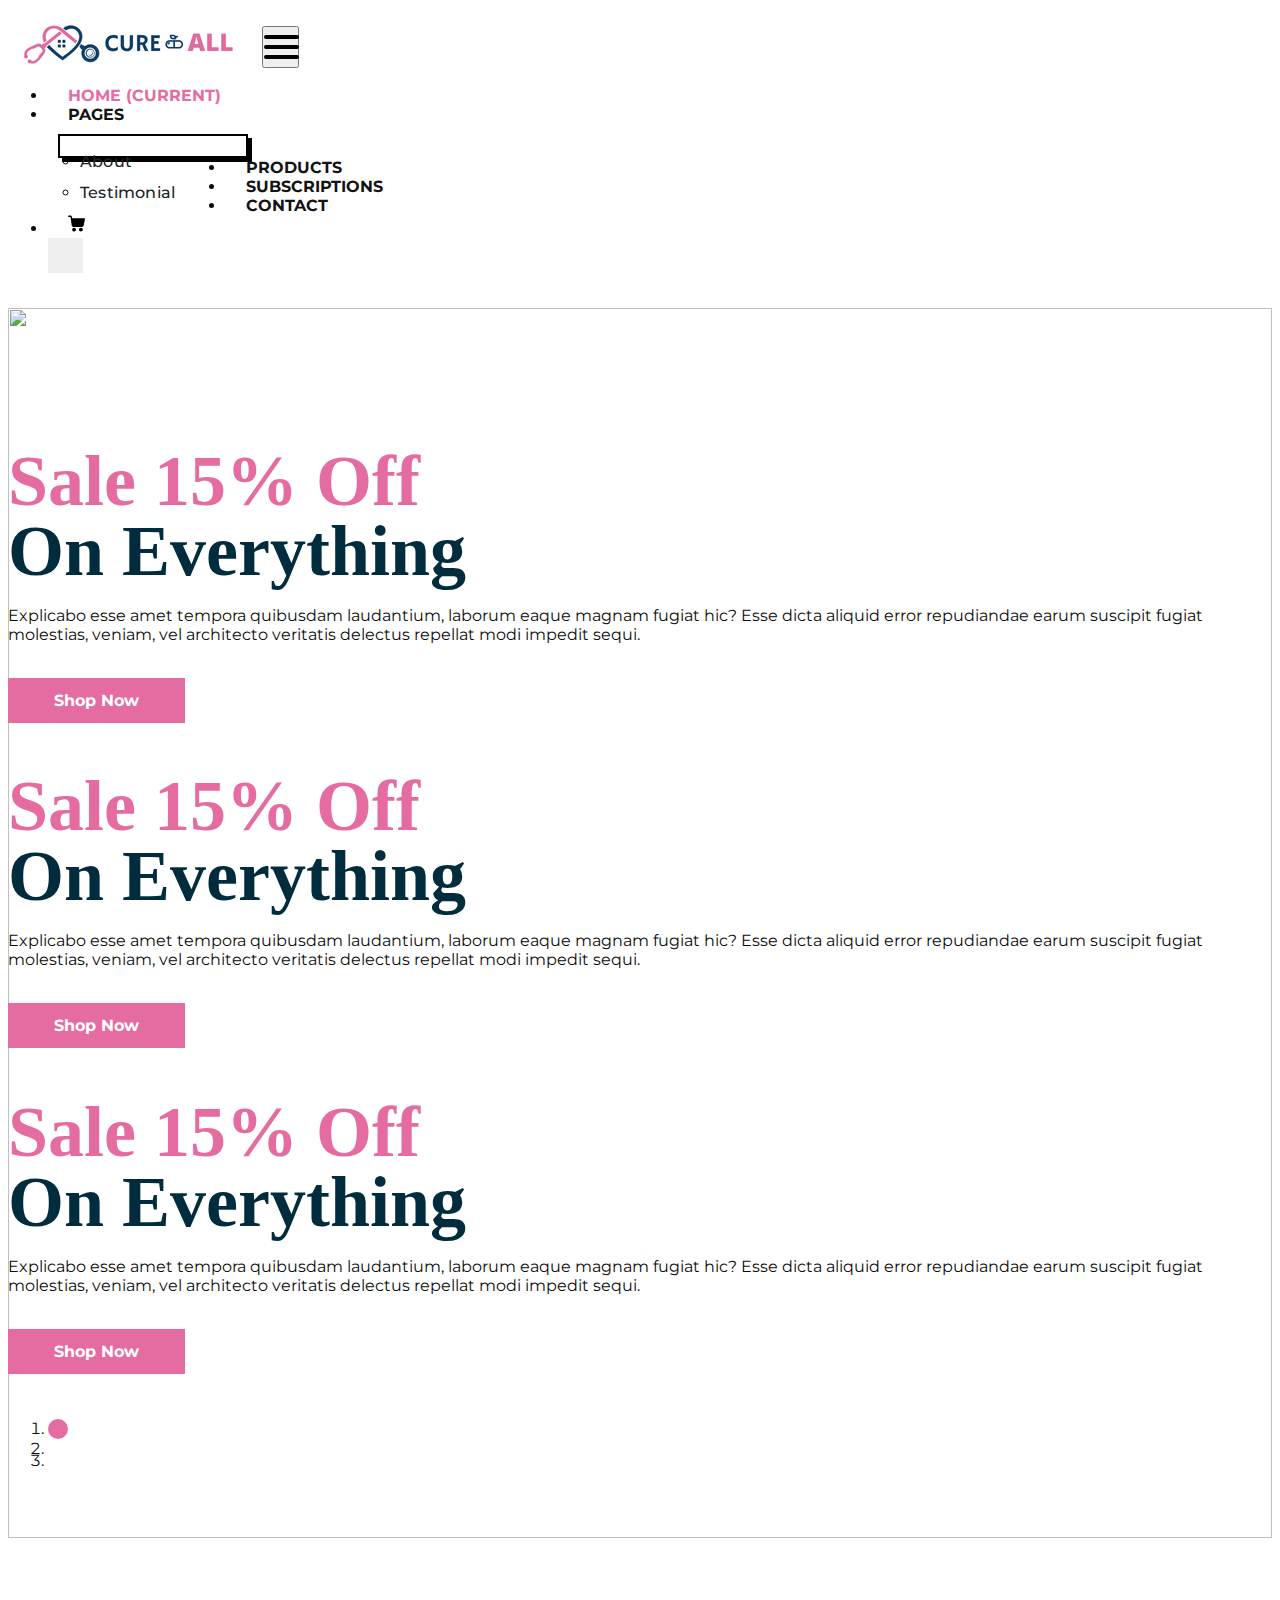
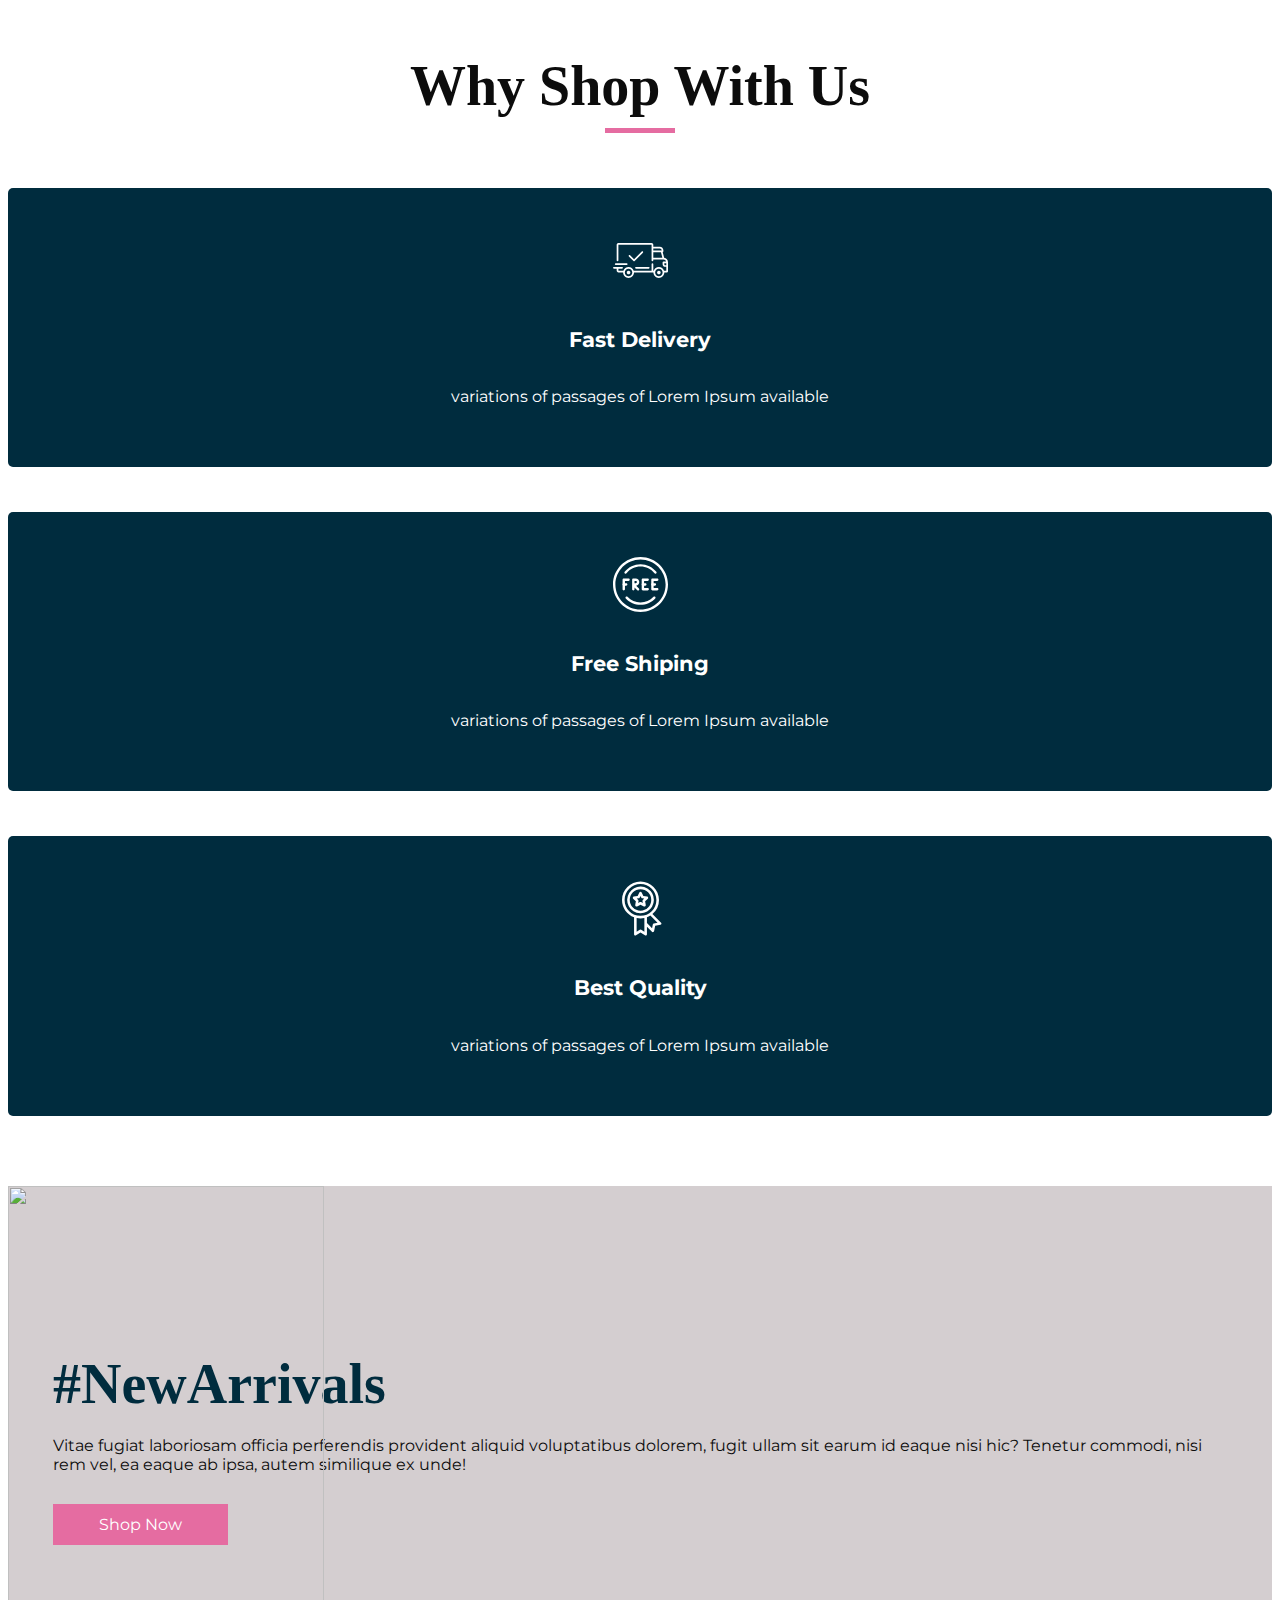
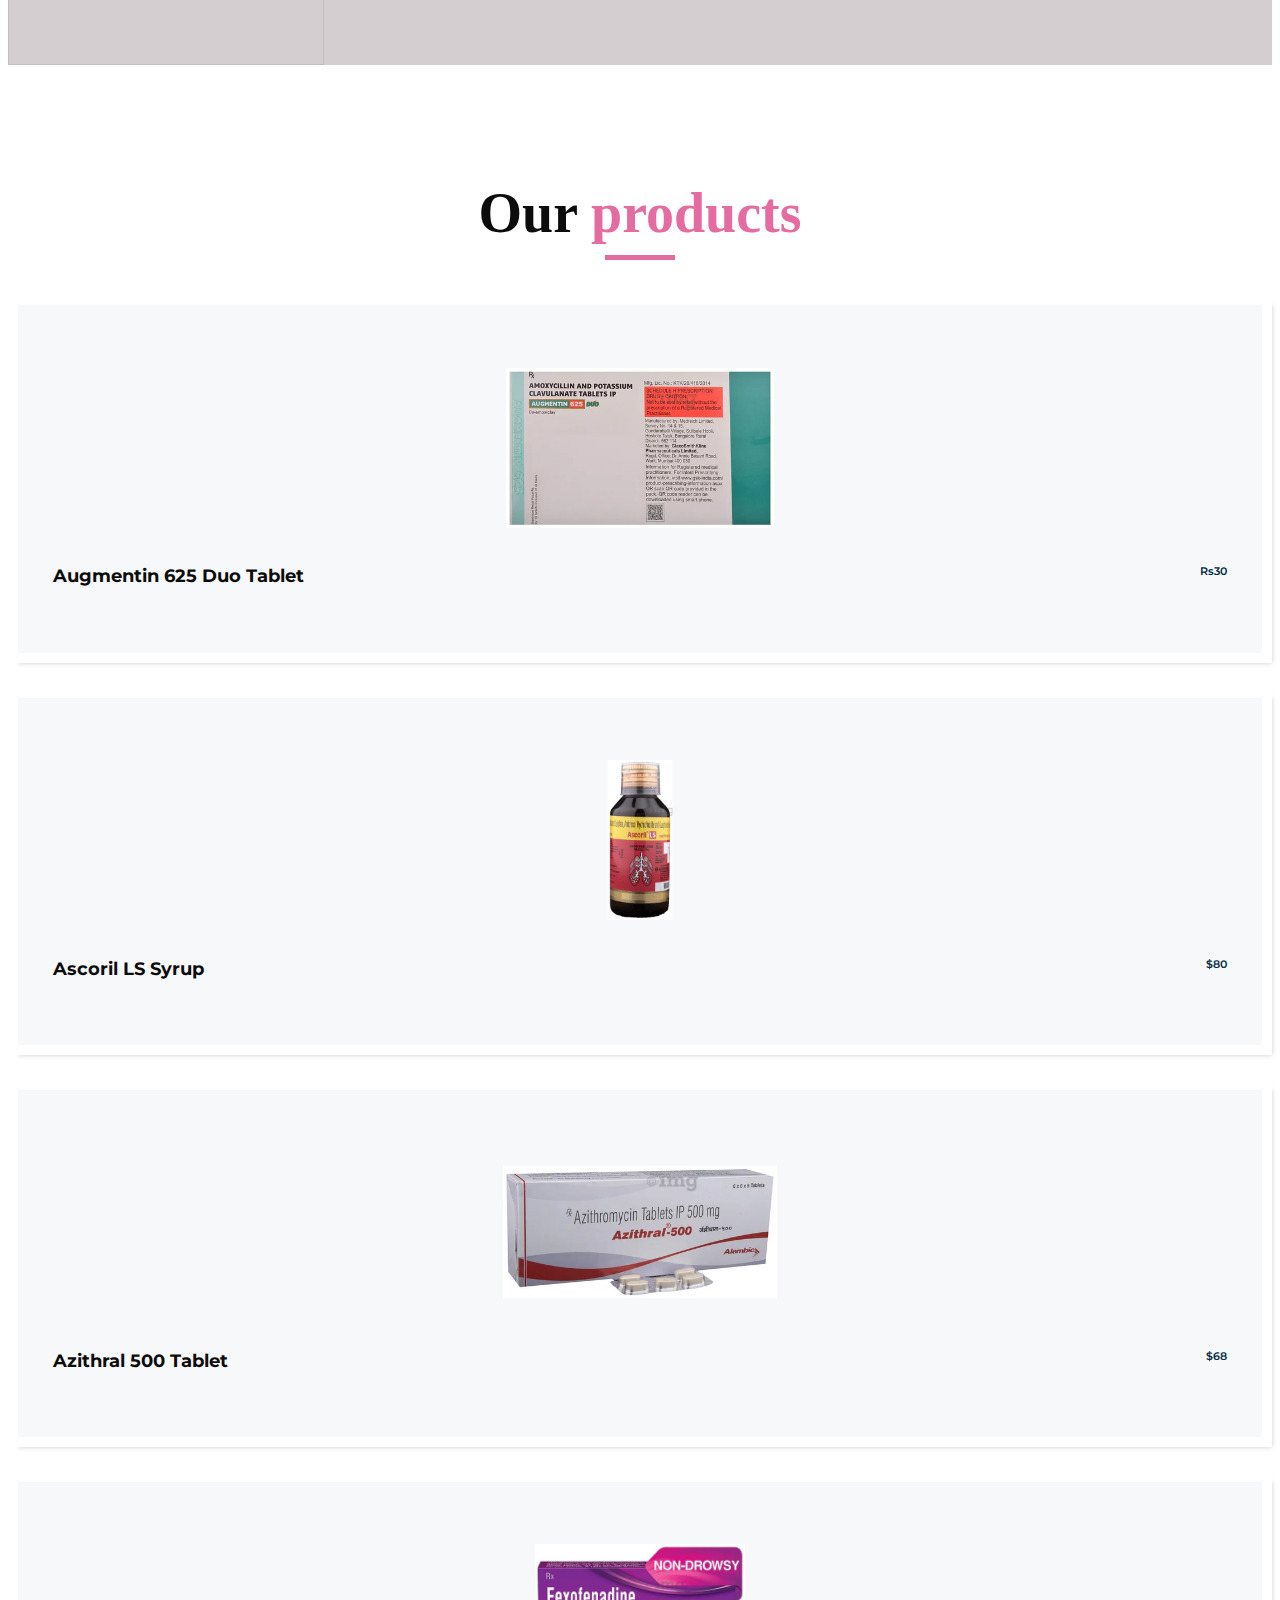
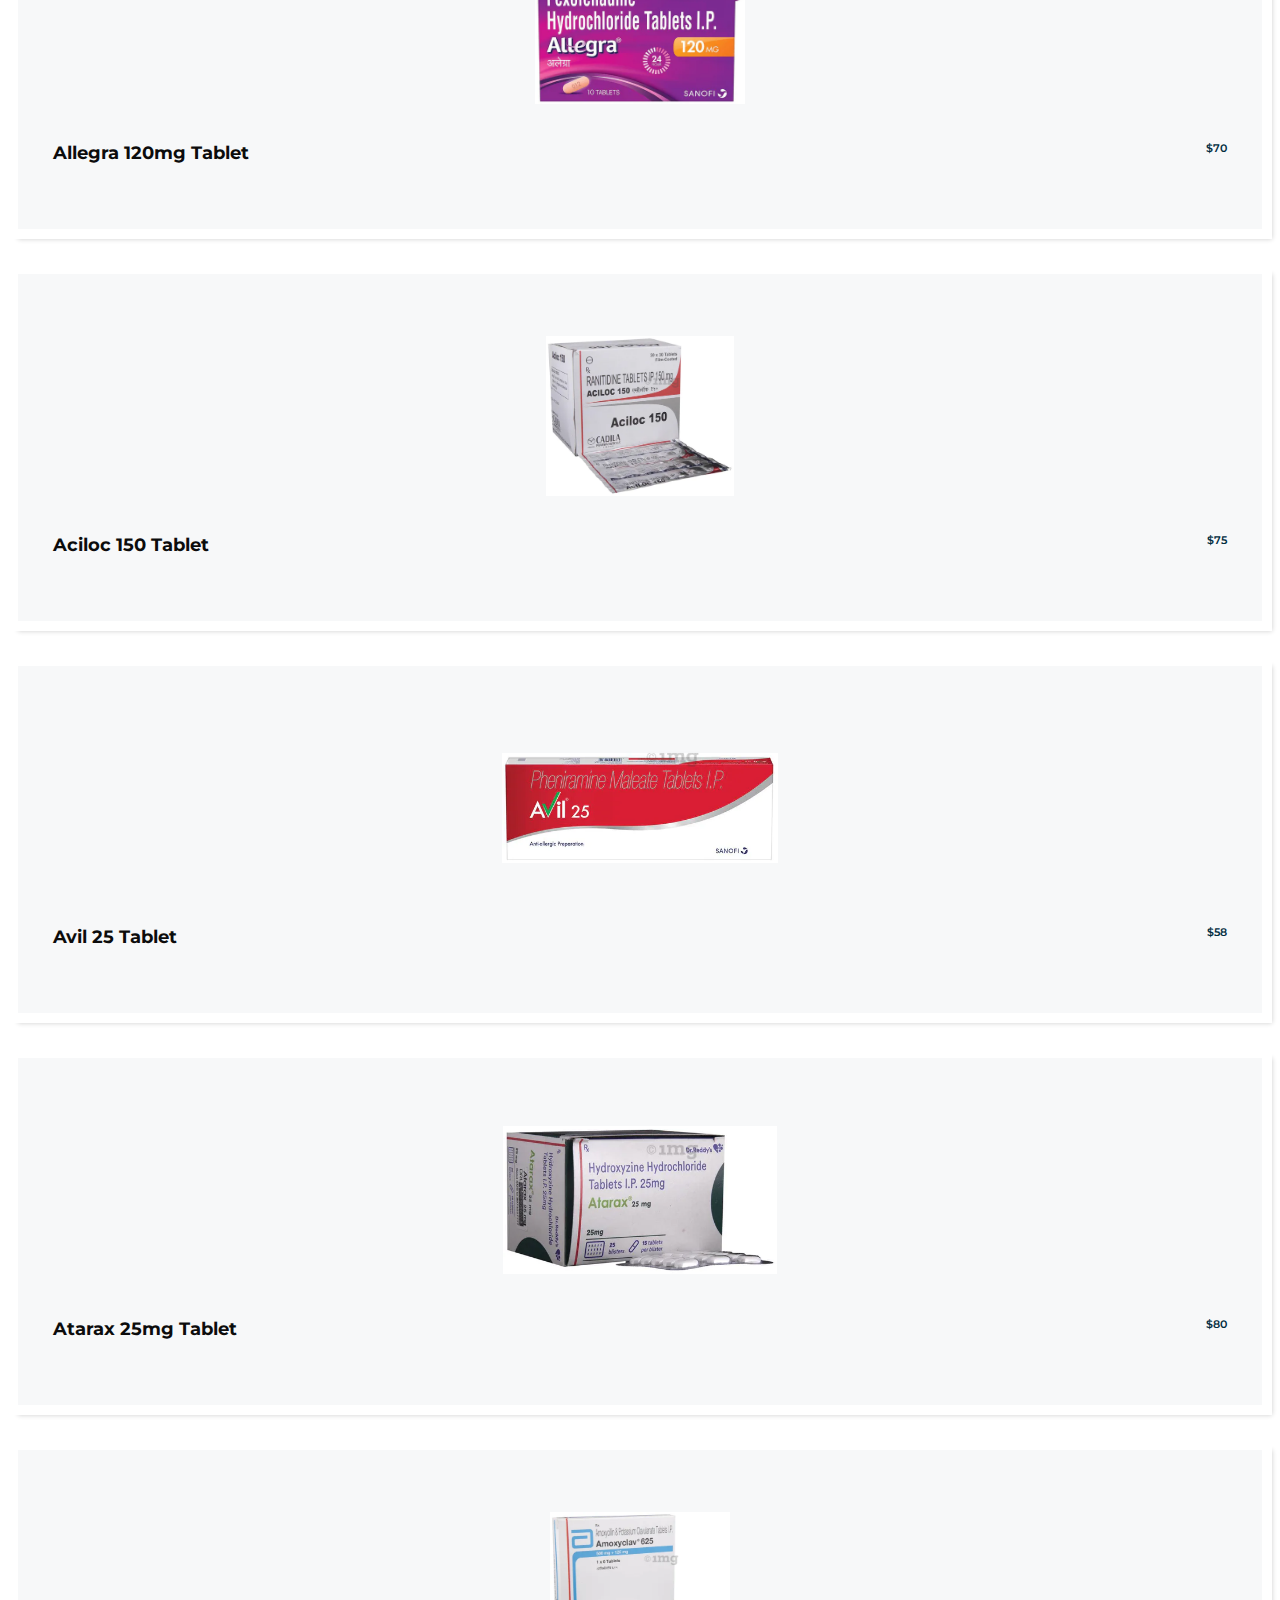
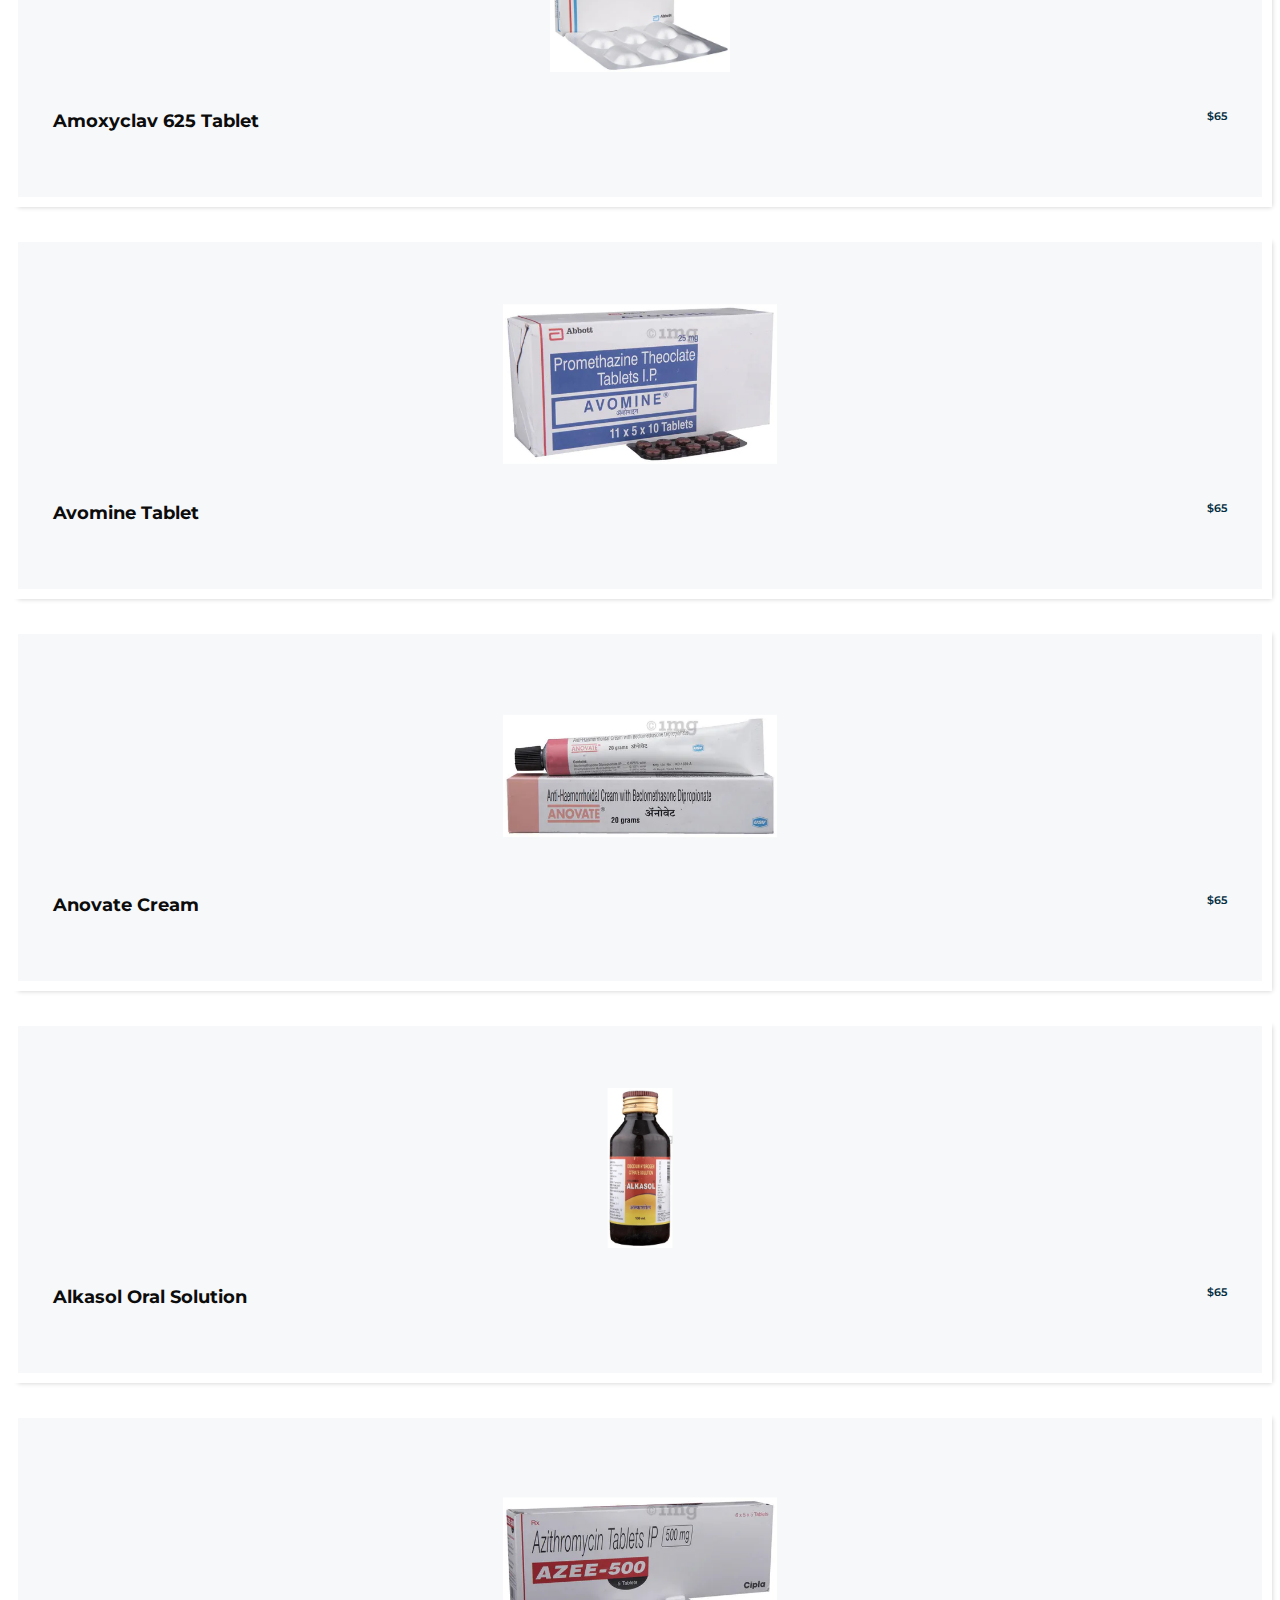
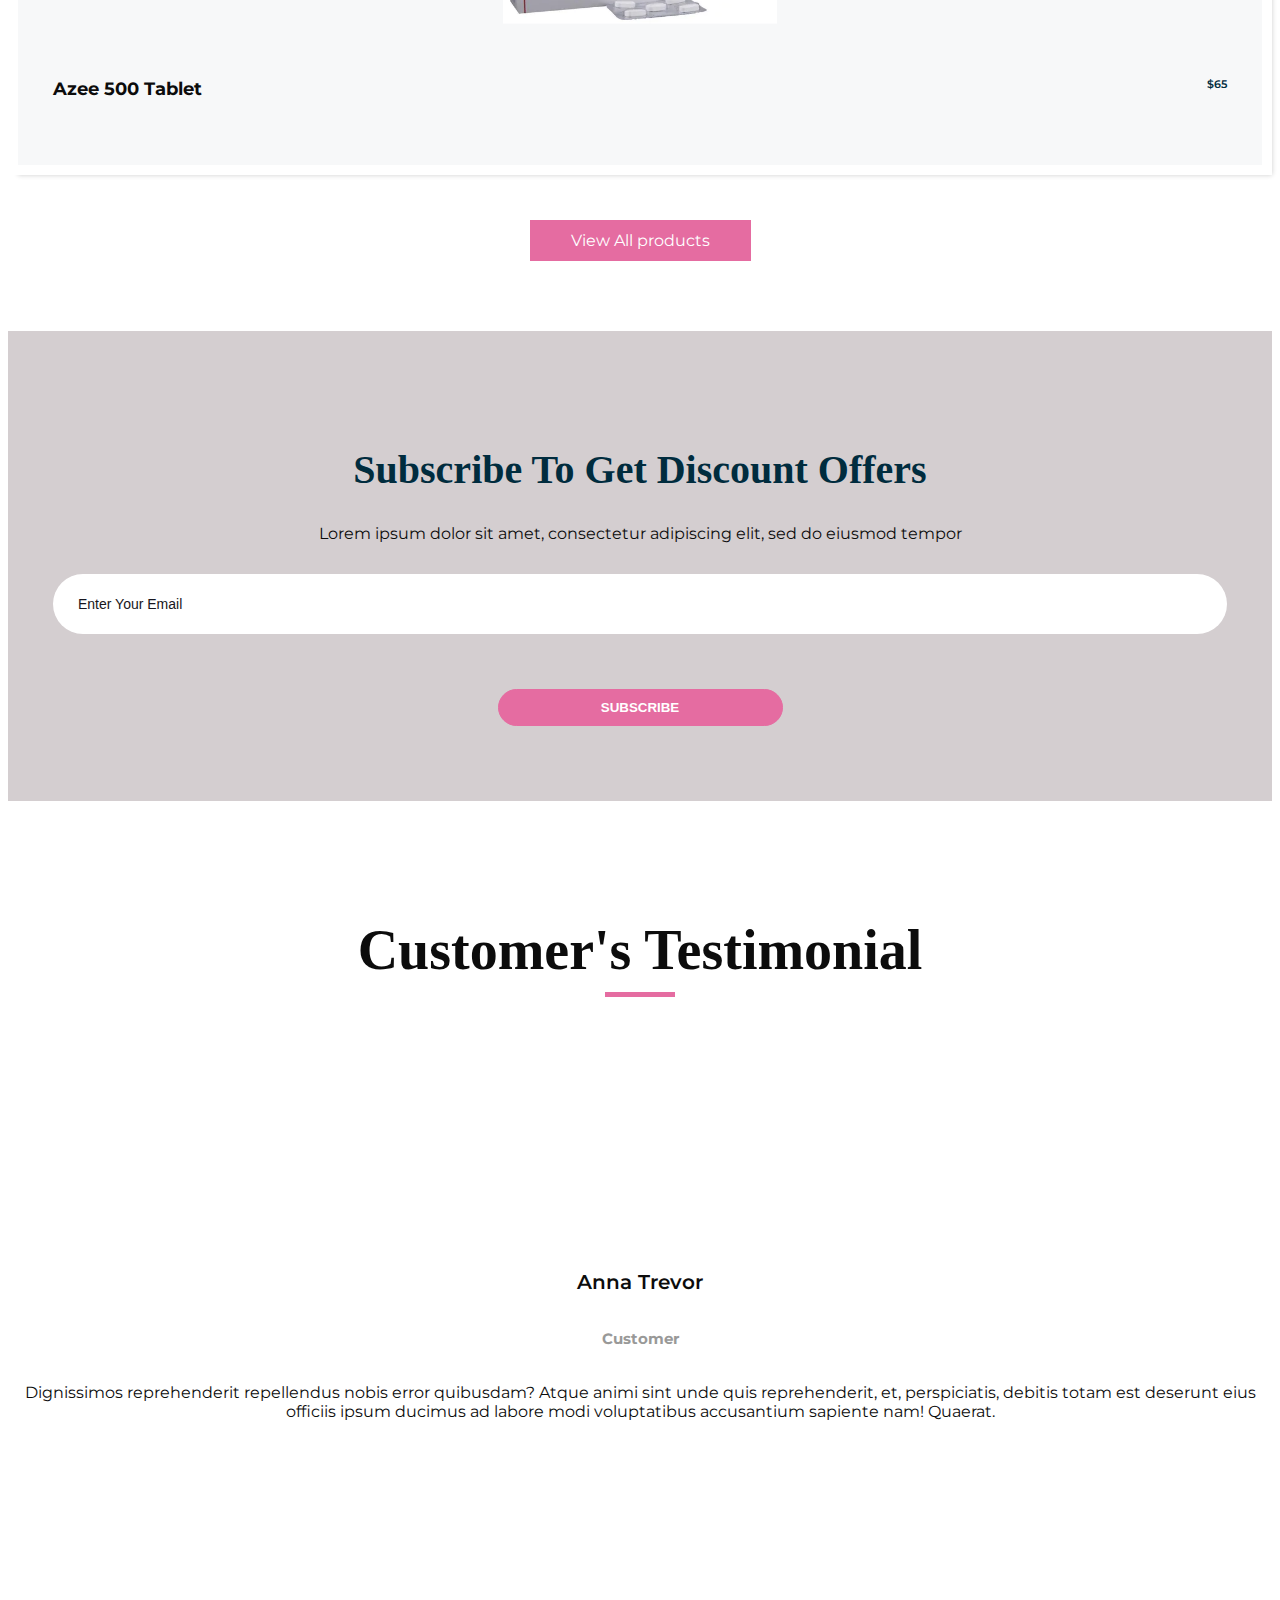
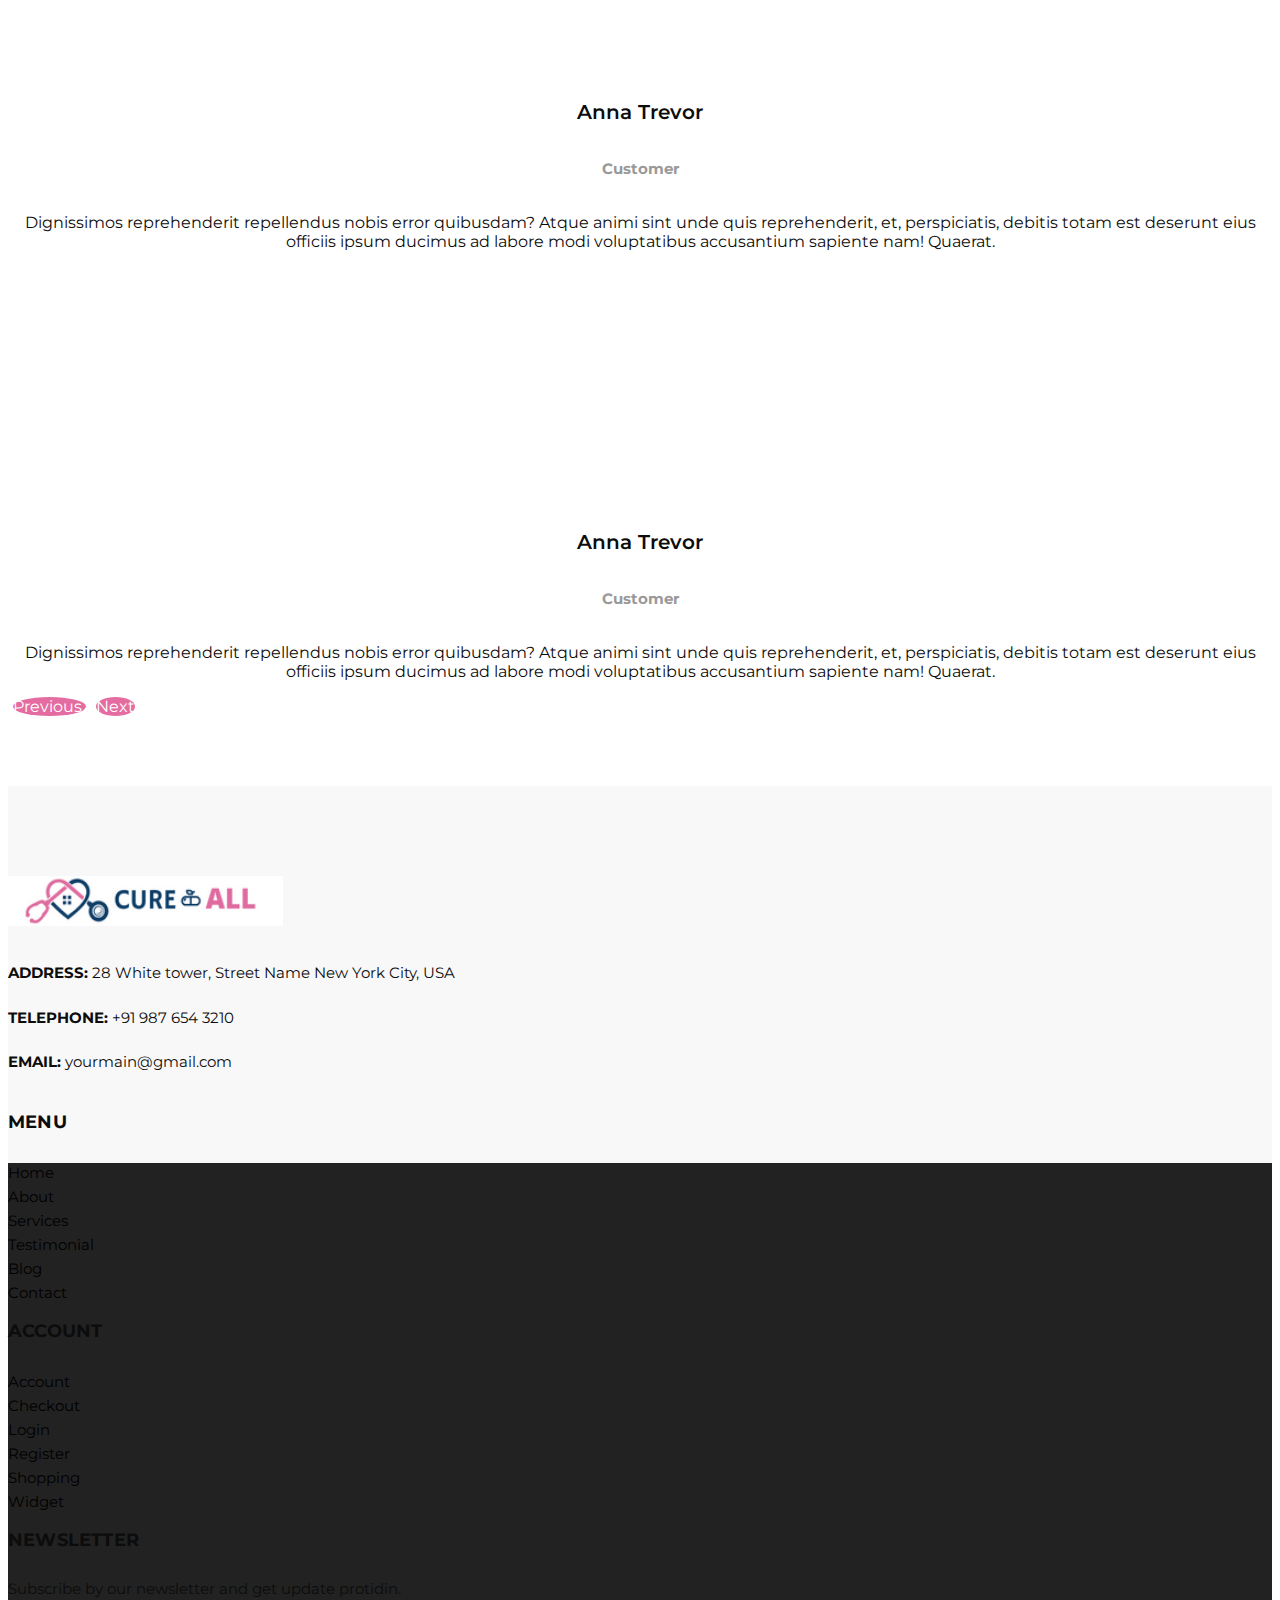
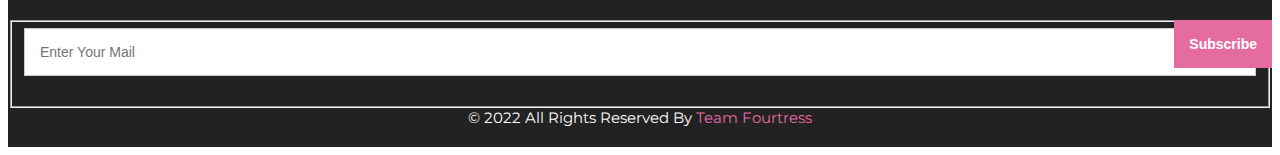
==== index.html @ 363e18ed "Products" ====
<!DOCTYPE html>
<html>
   <head>
      <!-- Basic -->
      <meta charset="utf-8" />
      <meta http-equiv="X-UA-Compatible" content="IE=edge" />
      <!-- Mobile Metas -->
      <meta name="viewport" content="width=device-width, initial-scale=1, shrink-to-fit=no" />
      <!-- Site Metas -->
      <meta name="keywords" content="" />
      <meta name="description" content="" />
      <meta name="author" content="" />
      <link rel="shortcut icon" href="images/CURE (2).png" type="">
      <title>Cure-All</title>
      <!-- bootstrap core css -->
      <link rel="stylesheet" type="text/css" href="css/bootstrap.css" />
      <!-- font awesome style -->
      <link href="css/font-awesome.min.css" rel="stylesheet" />
      <!-- Custom styles for this template -->
      <link href="css/style.css" rel="stylesheet" />
      <!-- responsive style -->
      <link href="css/responsive.css" rel="stylesheet" />
   </head>
   <body>
      <div class="hero_area">
         <!-- header section strats -->
         <header class="header_section">
            <div class="container">
               <nav class="navbar navbar-expand-lg custom_nav-container ">
                  <a class="navbar-brand" href="index.html"><img width="250" src="images/CURE (2).png" alt="#" /></a>
                  <button class="navbar-toggler" type="button" data-toggle="collapse" data-target="#navbarSupportedContent" aria-controls="navbarSupportedContent" aria-expanded="false" aria-label="Toggle navigation">
                  <span class=""> </span>
                  </button>
                  <div class="collapse navbar-collapse" id="navbarSupportedContent">
                     <ul class="navbar-nav">
                        <li class="nav-item active">
                           <a class="nav-link" href="index.html">Home <span class="sr-only">(current)</span></a>
                        </li>
                       <li class="nav-item dropdown">
                           <a class="nav-link dropdown-toggle" href="#" data-toggle="dropdown" role="button" aria-haspopup="true" aria-expanded="true"> <span class="nav-label">Pages <span class="caret"></span></a>
                           <ul class="dropdown-menu">
                              <li><a href="about.html">About</a></li>
                              <li><a href="testimonial.html">Testimonial</a></li>
                           </ul>
                        </li>
                        <li class="nav-item">
                           <a class="nav-link" href="product.html">Products</a>
                        </li>
                        <li class="nav-item">
                           <a class="nav-link" href="subscriptions.html">Subscriptions</a>
                        </li>
                        <li class="nav-item">
                           <a class="nav-link" href="contact.html">Contact</a>
                        </li>
                        <li class="nav-item">
                           <a class="nav-link" href="#">
                              <svg version="1.1" id="Capa_1" xmlns="http://www.w3.org/2000/svg" xmlns:xlink="http://www.w3.org/1999/xlink" x="0px" y="0px" viewBox="0 0 456.029 456.029" style="enable-background:new 0 0 456.029 456.029;" xml:space="preserve">
                                 <g>
                                    <g>
                                       <path d="M345.6,338.862c-29.184,0-53.248,23.552-53.248,53.248c0,29.184,23.552,53.248,53.248,53.248
                                          c29.184,0,53.248-23.552,53.248-53.248C398.336,362.926,374.784,338.862,345.6,338.862z" />
                                    </g>
                                 </g>
                                 <g>
                                    <g>
                                       <path d="M439.296,84.91c-1.024,0-2.56-0.512-4.096-0.512H112.64l-5.12-34.304C104.448,27.566,84.992,10.67,61.952,10.67H20.48
                                          C9.216,10.67,0,19.886,0,31.15c0,11.264,9.216,20.48,20.48,20.48h41.472c2.56,0,4.608,2.048,5.12,4.608l31.744,216.064
                                          c4.096,27.136,27.648,47.616,55.296,47.616h212.992c26.624,0,49.664-18.944,55.296-45.056l33.28-166.4
                                          C457.728,97.71,450.56,86.958,439.296,84.91z" />
                                    </g>
                                 </g>
                                 <g>
                                    <g>
                                       <path d="M215.04,389.55c-1.024-28.16-24.576-50.688-52.736-50.688c-29.696,1.536-52.224,26.112-51.2,55.296
                                          c1.024,28.16,24.064,50.688,52.224,50.688h1.024C193.536,443.31,216.576,418.734,215.04,389.55z" />
                                    </g>
                                 </g>
                                 <g>
                                 </g>
                                 <g>
                                 </g>
                                 <g>
                                 </g>
                                 <g>
                                 </g>
                                 <g>
                                 </g>
                                 <g>
                                 </g>
                                 <g>
                                 </g>
                                 <g>
                                 </g>
                                 <g>
                                 </g>
                                 <g>
                                 </g>
                                 <g>
                                 </g>
                                 <g>
                                 </g>
                                 <g>
                                 </g>
                                 <g>
                                 </g>
                                 <g>
                                 </g>
                              </svg>
                           </a>
                        </li>
                        <form class="form-inline">
                           <button class="btn  my-2 my-sm-0 nav_search-btn" type="submit">
                           <i class="fa fa-search" aria-hidden="true"></i>
                           </button>
                        </form>
                     </ul>
                  </div>
               </nav>
            </div>
         </header>
         <!-- end header section -->
         <!-- slider section -->
         <section class="slider_section ">
            <div class="slider_bg_box">
               <img src="images/slider-bg.jpg" alt="">
            </div>
            <div id="customCarousel1" class="carousel slide" data-ride="carousel">
               <div class="carousel-inner">
                  <div class="carousel-item active">
                     <div class="container ">
                        <div class="row">
                           <div class="col-md-7 col-lg-6 ">
                              <div class="detail-box">
                                 <h1>
                                    <span>
                                    Sale 15% Off
                                    </span>
                                    <br>
                                    On Everything
                                 </h1>
                                 <p>
                                    Explicabo esse amet tempora quibusdam laudantium, laborum eaque magnam fugiat hic? Esse dicta aliquid error repudiandae earum suscipit fugiat molestias, veniam, vel architecto veritatis delectus repellat modi impedit sequi.
                                 </p>
                                 <div class="btn-box">
                                    <a href="" class="btn1">
                                    Shop Now
                                    </a>
                                 </div>
                              </div>
                           </div>
                        </div>
                     </div>
                  </div>
                  <div class="carousel-item ">
                     <div class="container ">
                        <div class="row">
                           <div class="col-md-7 col-lg-6 ">
                              <div class="detail-box">
                                 <h1>
                                    <span>
                                    Sale 15% Off
                                    </span>
                                    <br>
                                    On Everything
                                 </h1>
                                 <p>
                                    Explicabo esse amet tempora quibusdam laudantium, laborum eaque magnam fugiat hic? Esse dicta aliquid error repudiandae earum suscipit fugiat molestias, veniam, vel architecto veritatis delectus repellat modi impedit sequi.
                                 </p>
                                 <div class="btn-box">
                                    <a href="" class="btn1">
                                    Shop Now
                                    </a>
                                 </div>
                              </div>
                           </div>
                        </div>
                     </div>
                  </div>
                  <div class="carousel-item">
                     <div class="container ">
                        <div class="row">
                           <div class="col-md-7 col-lg-6 ">
                              <div class="detail-box">
                                 <h1>
                                    <span>
                                    Sale 15% Off
                                    </span>
                                    <br>
                                    On Everything
                                 </h1>
                                 <p>
                                    Explicabo esse amet tempora quibusdam laudantium, laborum eaque magnam fugiat hic? Esse dicta aliquid error repudiandae earum suscipit fugiat molestias, veniam, vel architecto veritatis delectus repellat modi impedit sequi.
                                 </p>
                                 <div class="btn-box">
                                    <a href="" class="btn1">
                                    Shop Now
                                    </a>
                                 </div>
                              </div>
                           </div>
                        </div>
                     </div>
                  </div>
               </div>
               <div class="container">
                  <ol class="carousel-indicators">
                     <li data-target="#customCarousel1" data-slide-to="0" class="active"></li>
                     <li data-target="#customCarousel1" data-slide-to="1"></li>
                     <li data-target="#customCarousel1" data-slide-to="2"></li>
                  </ol>
               </div>
            </div>
         </section>
         <!-- end slider section -->
      </div>
      <!-- why section -->
      <section class="why_section layout_padding">
         <div class="container">
            <div class="heading_container heading_center">
               <h2>
                  Why Shop With Us
               </h2>
            </div>
            <div class="row">
               <div class="col-md-4">
                  <div class="box ">
                     <div class="img-box">
                        <svg version="1.1" id="Layer_1" xmlns="http://www.w3.org/2000/svg" xmlns:xlink="http://www.w3.org/1999/xlink" x="0px" y="0px" viewBox="0 0 512 512" style="enable-background:new 0 0 512 512;" xml:space="preserve">
                           <g>
                              <g>
                                 <path d="M476.158,231.363l-13.259-53.035c3.625-0.77,6.345-3.986,6.345-7.839v-8.551c0-18.566-15.105-33.67-33.67-33.67h-60.392
                                    V110.63c0-9.136-7.432-16.568-16.568-16.568H50.772c-9.136,0-16.568,7.432-16.568,16.568V256c0,4.427,3.589,8.017,8.017,8.017
                                    c4.427,0,8.017-3.589,8.017-8.017V110.63c0-0.295,0.239-0.534,0.534-0.534h307.841c0.295,0,0.534,0.239,0.534,0.534v145.372
                                    c0,4.427,3.589,8.017,8.017,8.017c4.427,0,8.017-3.589,8.017-8.017v-9.088h94.569c0.008,0,0.014,0.002,0.021,0.002
                                    c0.008,0,0.015-0.001,0.022-0.001c11.637,0.008,21.518,7.646,24.912,18.171h-24.928c-4.427,0-8.017,3.589-8.017,8.017v17.102
                                    c0,13.851,11.268,25.119,25.119,25.119h9.086v35.273h-20.962c-6.886-19.883-25.787-34.205-47.982-34.205
                                    s-41.097,14.322-47.982,34.205h-3.86v-60.393c0-4.427-3.589-8.017-8.017-8.017c-4.427,0-8.017,3.589-8.017,8.017v60.391H192.817
                                    c-6.886-19.883-25.787-34.205-47.982-34.205s-41.097,14.322-47.982,34.205H50.772c-0.295,0-0.534-0.239-0.534-0.534v-17.637
                                    h34.739c4.427,0,8.017-3.589,8.017-8.017s-3.589-8.017-8.017-8.017H8.017c-4.427,0-8.017,3.589-8.017,8.017
                                    s3.589,8.017,8.017,8.017h26.188v17.637c0,9.136,7.432,16.568,16.568,16.568h43.304c-0.002,0.178-0.014,0.355-0.014,0.534
                                    c0,27.996,22.777,50.772,50.772,50.772s50.772-22.776,50.772-50.772c0-0.18-0.012-0.356-0.014-0.534h180.67
                                    c-0.002,0.178-0.014,0.355-0.014,0.534c0,27.996,22.777,50.772,50.772,50.772c27.995,0,50.772-22.776,50.772-50.772
                                    c0-0.18-0.012-0.356-0.014-0.534h26.203c4.427,0,8.017-3.589,8.017-8.017v-85.511C512,251.989,496.423,234.448,476.158,231.363z
                                    M375.182,144.301h60.392c9.725,0,17.637,7.912,17.637,17.637v0.534h-78.029V144.301z M375.182,230.881v-52.376h71.235
                                    l13.094,52.376H375.182z M144.835,401.904c-19.155,0-34.739-15.583-34.739-34.739s15.584-34.739,34.739-34.739
                                    c19.155,0,34.739,15.583,34.739,34.739S163.99,401.904,144.835,401.904z M427.023,401.904c-19.155,0-34.739-15.583-34.739-34.739
                                    s15.584-34.739,34.739-34.739c19.155,0,34.739,15.583,34.739,34.739S446.178,401.904,427.023,401.904z M495.967,299.29h-9.086
                                    c-5.01,0-9.086-4.076-9.086-9.086v-9.086h18.171V299.29z" />
                              </g>
                           </g>
                           <g>
                              <g>
                                 <path d="M144.835,350.597c-9.136,0-16.568,7.432-16.568,16.568c0,9.136,7.432,16.568,16.568,16.568
                                    c9.136,0,16.568-7.432,16.568-16.568C161.403,358.029,153.971,350.597,144.835,350.597z" />
                              </g>
                           </g>
                           <g>
                              <g>
                                 <path d="M427.023,350.597c-9.136,0-16.568,7.432-16.568,16.568c0,9.136,7.432,16.568,16.568,16.568
                                    c9.136,0,16.568-7.432,16.568-16.568C443.591,358.029,436.159,350.597,427.023,350.597z" />
                              </g>
                           </g>
                           <g>
                              <g>
                                 <path d="M332.96,316.393H213.244c-4.427,0-8.017,3.589-8.017,8.017s3.589,8.017,8.017,8.017H332.96
                                    c4.427,0,8.017-3.589,8.017-8.017S337.388,316.393,332.96,316.393z" />
                              </g>
                           </g>
                           <g>
                              <g>
                                 <path d="M127.733,282.188H25.119c-4.427,0-8.017,3.589-8.017,8.017s3.589,8.017,8.017,8.017h102.614
                                    c4.427,0,8.017-3.589,8.017-8.017S132.16,282.188,127.733,282.188z" />
                              </g>
                           </g>
                           <g>
                              <g>
                                 <path d="M278.771,173.37c-3.13-3.13-8.207-3.13-11.337,0.001l-71.292,71.291l-37.087-37.087c-3.131-3.131-8.207-3.131-11.337,0
                                    c-3.131,3.131-3.131,8.206,0,11.337l42.756,42.756c1.565,1.566,3.617,2.348,5.668,2.348s4.104-0.782,5.668-2.348l76.96-76.96
                                    C281.901,181.576,281.901,176.501,278.771,173.37z" />
                              </g>
                           </g>
                           <g>
                           </g>
                           <g>
                           </g>
                           <g>
                           </g>
                           <g>
                           </g>
                           <g>
                           </g>
                           <g>
                           </g>
                           <g>
                           </g>
                           <g>
                           </g>
                           <g>
                           </g>
                           <g>
                           </g>
                           <g>
                           </g>
                           <g>
                           </g>
                           <g>
                           </g>
                           <g>
                           </g>
                           <g>
                           </g>
                        </svg>
                     </div>
                     <div class="detail-box">
                        <h5>
                           Fast Delivery
                        </h5>
                        <p>
                           variations of passages of Lorem Ipsum available
                        </p>
                     </div>
                  </div>
               </div>
               <div class="col-md-4">
                  <div class="box ">
                     <div class="img-box">
                        <svg version="1.1" id="Capa_1" xmlns="http://www.w3.org/2000/svg" xmlns:xlink="http://www.w3.org/1999/xlink" x="0px" y="0px" viewBox="0 0 490.667 490.667" style="enable-background:new 0 0 490.667 490.667;" xml:space="preserve">
                           <g>
                              <g>
                                 <path d="M138.667,192H96c-5.888,0-10.667,4.779-10.667,10.667V288c0,5.888,4.779,10.667,10.667,10.667s10.667-4.779,10.667-10.667
                                    v-74.667h32c5.888,0,10.667-4.779,10.667-10.667S144.555,192,138.667,192z" />
                              </g>
                           </g>
                           <g>
                              <g>
                                 <path d="M117.333,234.667H96c-5.888,0-10.667,4.779-10.667,10.667S90.112,256,96,256h21.333c5.888,0,10.667-4.779,10.667-10.667
                                    S123.221,234.667,117.333,234.667z" />
                              </g>
                           </g>
                           <g>
                              <g>
                                 <path d="M245.333,0C110.059,0,0,110.059,0,245.333s110.059,245.333,245.333,245.333s245.333-110.059,245.333-245.333
                                    S380.608,0,245.333,0z M245.333,469.333c-123.52,0-224-100.48-224-224s100.48-224,224-224s224,100.48,224,224
                                    S368.853,469.333,245.333,469.333z" />
                              </g>
                           </g>
                           <g>
                              <g>
                                 <path d="M386.752,131.989C352.085,88.789,300.544,64,245.333,64s-106.752,24.789-141.419,67.989
                                    c-3.691,4.587-2.965,11.307,1.643,14.997c4.587,3.691,11.307,2.965,14.976-1.643c30.613-38.144,76.096-60.011,124.8-60.011
                                    s94.187,21.867,124.779,60.011c2.112,2.624,5.205,3.989,8.32,3.989c2.368,0,4.715-0.768,6.677-2.347
                                    C389.717,143.296,390.443,136.576,386.752,131.989z" />
                              </g>
                           </g>
                           <g>
                              <g>
                                 <path d="M376.405,354.923c-4.224-4.032-11.008-3.861-15.061,0.405c-30.613,32.235-71.808,50.005-116.011,50.005
                                    s-85.397-17.771-115.989-50.005c-4.032-4.309-10.816-4.437-15.061-0.405c-4.309,4.053-4.459,10.816-0.405,15.083
                                    c34.667,36.544,81.344,56.661,131.456,56.661s96.789-20.117,131.477-56.661C380.864,365.739,380.693,358.976,376.405,354.923z" />
                              </g>
                           </g>
                           <g>
                              <g>
                                 <path d="M206.805,255.723c15.701-2.027,27.861-15.488,27.861-31.723c0-17.643-14.357-32-32-32h-21.333
                                    c-5.888,0-10.667,4.779-10.667,10.667v42.581c0,0.043,0,0.107,0,0.149V288c0,5.888,4.779,10.667,10.667,10.667
                                    S192,293.888,192,288v-16.917l24.448,24.469c2.091,2.069,4.821,3.115,7.552,3.115c2.731,0,5.461-1.045,7.531-3.136
                                    c4.16-4.16,4.16-10.923,0-15.083L206.805,255.723z M192,234.667v-21.333h10.667c5.867,0,10.667,4.779,10.667,10.667
                                    s-4.8,10.667-10.667,10.667H192z" />
                              </g>
                           </g>
                           <g>
                              <g>
                                 <path d="M309.333,277.333h-32v-64h32c5.888,0,10.667-4.779,10.667-10.667S315.221,192,309.333,192h-42.667
                                    c-5.888,0-10.667,4.779-10.667,10.667V288c0,5.888,4.779,10.667,10.667,10.667h42.667c5.888,0,10.667-4.779,10.667-10.667
                                    S315.221,277.333,309.333,277.333z" />
                              </g>
                           </g>
                           <g>
                              <g>
                                 <path d="M288,234.667h-21.333c-5.888,0-10.667,4.779-10.667,10.667S260.779,256,266.667,256H288
                                    c5.888,0,10.667-4.779,10.667-10.667S293.888,234.667,288,234.667z" />
                              </g>
                           </g>
                           <g>
                              <g>
                                 <path d="M394.667,277.333h-32v-64h32c5.888,0,10.667-4.779,10.667-10.667S400.555,192,394.667,192H352
                                    c-5.888,0-10.667,4.779-10.667,10.667V288c0,5.888,4.779,10.667,10.667,10.667h42.667c5.888,0,10.667-4.779,10.667-10.667
                                    S400.555,277.333,394.667,277.333z" />
                              </g>
                           </g>
                           <g>
                              <g>
                                 <path d="M373.333,234.667H352c-5.888,0-10.667,4.779-10.667,10.667S346.112,256,352,256h21.333
                                    c5.888,0,10.667-4.779,10.667-10.667S379.221,234.667,373.333,234.667z" />
                              </g>
                           </g>
                           <g>
                           </g>
                           <g>
                           </g>
                           <g>
                           </g>
                           <g>
                           </g>
                           <g>
                           </g>
                           <g>
                           </g>
                           <g>
                           </g>
                           <g>
                           </g>
                           <g>
                           </g>
                           <g>
                           </g>
                           <g>
                           </g>
                           <g>
                           </g>
                           <g>
                           </g>
                           <g>
                           </g>
                           <g>
                           </g>
                        </svg>
                     </div>
                     <div class="detail-box">
                        <h5>
                           Free Shiping
                        </h5>
                        <p>
                           variations of passages of Lorem Ipsum available
                        </p>
                     </div>
                  </div>
               </div>
               <div class="col-md-4">
                  <div class="box ">
                     <div class="img-box">
                        <svg id="_30_Premium" height="512" viewBox="0 0 512 512" width="512" xmlns="http://www.w3.org/2000/svg" data-name="30_Premium">
                           <g id="filled">
                              <path d="m252.92 300h3.08a124.245 124.245 0 1 0 -4.49-.09c.075.009.15.023.226.03.394.039.789.06 1.184.06zm-96.92-124a100 100 0 1 1 100 100 100.113 100.113 0 0 1 -100-100z" />
                              <path d="m447.445 387.635-80.4-80.4a171.682 171.682 0 0 0 60.955-131.235c0-94.841-77.159-172-172-172s-172 77.159-172 172c0 73.747 46.657 136.794 112 161.2v158.8c-.3 9.289 11.094 15.384 18.656 9.984l41.344-27.562 41.344 27.562c7.574 5.4 18.949-.7 18.656-9.984v-70.109l46.6 46.594c6.395 6.789 18.712 3.025 20.253-6.132l9.74-48.724 48.725-9.742c9.163-1.531 12.904-13.893 6.127-20.252zm-339.445-211.635c0-81.607 66.393-148 148-148s148 66.393 148 148-66.393 148-148 148-148-66.393-148-148zm154.656 278.016a12 12 0 0 0 -13.312 0l-29.344 19.562v-129.378a172.338 172.338 0 0 0 72 0v129.38zm117.381-58.353a12 12 0 0 0 -9.415 9.415l-6.913 34.58-47.709-47.709v-54.749a171.469 171.469 0 0 0 31.467-15.6l67.151 67.152z" />
                              <path d="m287.62 236.985c8.349 4.694 19.251-3.212 17.367-12.618l-5.841-35.145 25.384-25c7.049-6.5 2.89-19.3-6.634-20.415l-35.23-5.306-15.933-31.867c-4.009-8.713-17.457-8.711-21.466 0l-15.933 31.866-35.23 5.306c-9.526 1.119-13.681 13.911-6.634 20.415l25.384 25-5.841 35.145c-1.879 9.406 9 17.31 17.367 12.618l31.62-16.414zm-53-32.359 2.928-17.615a12 12 0 0 0 -3.417-10.516l-12.721-12.531 17.658-2.66a12 12 0 0 0 8.947-6.5l7.985-15.971 7.985 15.972a12 12 0 0 0 8.947 6.5l17.658 2.66-12.723 12.535a12 12 0 0 0 -3.417 10.516l2.928 17.615-15.849-8.231a12 12 0 0 0 -11.058 0z" />
                           </g>
                        </svg>
                     </div>
                     <div class="detail-box">
                        <h5>
                           Best Quality
                        </h5>
                        <p>
                           variations of passages of Lorem Ipsum available
                        </p>
                     </div>
                  </div>
               </div>
            </div>
         </div>
      </section>
      <!-- end why section -->
      
      <!-- arrival section -->
      <section class="arrival_section">
         <div class="container">
            <div class="box">
               <div class="arrival_bg_box">
                  <img src="images/arrival-bg.png" alt="">
               </div>
               <div class="row">
                  <div class="col-md-6 ml-auto">
                     <div class="heading_container remove_line_bt">
                        <h2>
                           #NewArrivals
                        </h2>
                     </div>
                     <p style="margin-top: 20px;margin-bottom: 30px;">
                        Vitae fugiat laboriosam officia perferendis provident aliquid voluptatibus dolorem, fugit ullam sit earum id eaque nisi hic? Tenetur commodi, nisi rem vel, ea eaque ab ipsa, autem similique ex unde!
                     </p>
                     <a href="">
                     Shop Now
                     </a>
                  </div>
               </div>
            </div>
         </div>
      </section>
      <!-- end arrival section -->
      
      <!-- product section -->
      <section class="product_section layout_padding">
         <div class="container">
            <div class="heading_container heading_center">
               <h2>
                  Our <span>products</span>
               </h2>
            </div>
            <div class="row">
               <div class="col-sm-6 col-md-4 col-lg-4">
                  <div class="box">
                     <div class="option_container">
                        <div class="options">
                           <a href="" class="option1">
                              Augmentin 625 Duo Tablet
                           </a>
                           <a href="" class="option2">
                           Buy Now
                           </a>
                        </div>
                     </div>
                     <div class="img-box">
                        <img src="images/p1.webp" alt="">
                     </div>
                     <div class="detail-box">
                        <h5>
                           Augmentin 625 Duo Tablet
                        </h5>
                        <h6>
                           Rs30
                        </h6>
                     </div>
                  </div>
               </div>
               <div class="col-sm-6 col-md-4 col-lg-4">
                  <div class="box">
                     <div class="option_container">
                        <div class="options">
                           <a href="" class="option1">
                           Add To Cart
                           </a>
                           <a href="" class="option2">
                           Buy Now
                           </a>
                        </div>
                     </div>
                     <div class="img-box">
                        <img src="images/p2.webp" alt="">
                     </div>
                     <div class="detail-box">
                        <h5>
                           Ascoril LS Syrup
                        </h5>
                        <h6>
                           $80
                        </h6>
                     </div>
                  </div>
               </div>
               <div class="col-sm-6 col-md-4 col-lg-4">
                  <div class="box">
                     <div class="option_container">
                        <div class="options">
                           <a href="" class="option1">
                           Add To Cart
                           </a>
                           <a href="" class="option2">
                           Buy Now
                           </a>
                        </div>
                     </div>
                     <div class="img-box">
                        <img src="images/p3.webp" alt="">
                     </div>
                     <div class="detail-box">
                        <h5>
                           Azithral 500 Tablet
                        </h5>
                        <h6>
                           $68
                        </h6>
                     </div>
                  </div>
               </div>
               <div class="col-sm-6 col-md-4 col-lg-4">
                  <div class="box">
                     <div class="option_container">
                        <div class="options">
                           <a href="" class="option1">
                           Add To Cart
                           </a>
                           <a href="" class="option2">
                           Buy Now
                           </a>
                        </div>
                     </div>
                     <div class="img-box">
                        <img src="images/p4.webp" alt="">
                     </div>
                     <div class="detail-box">
                        <h5>
                           Allegra 120mg Tablet
                        </h5>
                        <h6>
                           $70
                        </h6>
                     </div>
                  </div>
               </div>
               <div class="col-sm-6 col-md-4 col-lg-4">
                  <div class="box">
                     <div class="option_container">
                        <div class="options">
                           <a href="" class="option1">
                           Add To Cart
                           </a>
                           <a href="" class="option2">
                           Buy Now
                           </a>
                        </div>
                     </div>
                     <div class="img-box">
                        <img src="images/p5.webp" alt="">
                     </div>
                     <div class="detail-box">
                        <h5>
                           Aciloc 150 Tablet
                        </h5>
                        <h6>
                           $75
                        </h6>
                     </div>
                  </div>
               </div>
               <div class="col-sm-6 col-md-4 col-lg-4">
                  <div class="box">
                     <div class="option_container">
                        <div class="options">
                           <a href="" class="option1">
                           Add To Cart
                           </a>
                           <a href="" class="option2">
                           Buy Now
                           </a>
                        </div>
                     </div>
                     <div class="img-box">
                        <img src="images/p6.webp" alt="">
                     </div>
                     <div class="detail-box">
                        <h5>
                           Avil 25 Tablet
                        </h5>
                        <h6>
                           $58
                        </h6>
                     </div>
                  </div>
               </div>
               <div class="col-sm-6 col-md-4 col-lg-4">
                  <div class="box">
                     <div class="option_container">
                        <div class="options">
                           <a href="" class="option1">
                           Add To Cart
                           </a>
                           <a href="" class="option2">
                           Buy Now
                           </a>
                        </div>
                     </div>
                     <div class="img-box">
                        <img src="images/p7.webp" alt="">
                     </div>
                     <div class="detail-box">
                        <h5>
                           Atarax 25mg Tablet
                        </h5>
                        <h6>
                           $80
                        </h6>
                     </div>
                  </div>
               </div>
               <div class="col-sm-6 col-md-4 col-lg-4">
                  <div class="box">
                     <div class="option_container">
                        <div class="options">
                           <a href="" class="option1">
                           Add To Cart
                           </a>
                           <a href="" class="option2">
                           Buy Now
                           </a>
                        </div>
                     </div>
                     <div class="img-box">
                        <img src="images/p8.webp" alt="">
                     </div>
                     <div class="detail-box">
                        <h5>
                           Amoxyclav 625 Tablet
                        </h5>
                        <h6>
                           $65
                        </h6>
                     </div>
                  </div>
               </div>
               <div class="col-sm-6 col-md-4 col-lg-4">
                  <div class="box">
                     <div class="option_container">
                        <div class="options">
                           <a href="" class="option1">
                           Add To Cart
                           </a>
                           <a href="" class="option2">
                           Buy Now
                           </a>
                        </div>
                     </div>
                     <div class="img-box">
                        <img src="images/p9.webp" alt="">
                     </div>
                     <div class="detail-box">
                        <h5>
                           Avomine Tablet
                        </h5>
                        <h6>
                           $65
                        </h6>
                     </div>
                  </div>
               </div>
               <div class="col-sm-6 col-md-4 col-lg-4">
                  <div class="box">
                     <div class="option_container">
                        <div class="options">
                           <a href="" class="option1">
                           Add To Cart
                           </a>
                           <a href="" class="option2">
                           Buy Now
                           </a>
                        </div>
                     </div>
                     <div class="img-box">
                        <img src="images/p10.webp" alt="">
                     </div>
                     <div class="detail-box">
                        <h5>
                           Anovate Cream
                        </h5>
                        <h6>
                           $65
                        </h6>
                     </div>
                  </div>
               </div>
               <div class="col-sm-6 col-md-4 col-lg-4">
                  <div class="box">
                     <div class="option_container">
                        <div class="options">
                           <a href="" class="option1">
                           Add To Cart
                           </a>
                           <a href="" class="option2">
                           Buy Now
                           </a>
                        </div>
                     </div>
                     <div class="img-box">
                        <img src="images/p11.webp" alt="">
                     </div>
                     <div class="detail-box">
                        <h5>
                           Alkasol Oral Solution
                        </h5>
                        <h6>
                           $65
                        </h6>
                     </div>
                  </div>
               </div>
               <div class="col-sm-6 col-md-4 col-lg-4">
                  <div class="box">
                     <div class="option_container">
                        <div class="options">
                           <a href="" class="option1">
                           Add To Cart
                           </a>
                           <a href="" class="option2">
                           Buy Now
                           </a>
                        </div>
                     </div>
                     <div class="img-box">
                        <img src="images/p12.webp" alt="">
                     </div>
                     <div class="detail-box">
                        <h5>
                           Azee 500 Tablet
                        </h5>
                        <h6>
                           $65
                        </h6>
                     </div>
                  </div>
               </div>
            </div>
            <div class="btn-box">
               <a href="">
               View All products
               </a>
            </div>
         </div>
      </section>
      <!-- end product section -->

      <!-- subscribe section -->
      <section class="subscribe_section">
         <div class="container-fuild">
            <div class="box">
               <div class="row">
                  <div class="col-md-6 offset-md-3">
                     <div class="subscribe_form ">
                        <div class="heading_container heading_center">
                           <h3>Subscribe To Get Discount Offers</h3>
                        </div>
                        <p>Lorem ipsum dolor sit amet, consectetur adipiscing elit, sed do eiusmod tempor</p>
                        <form action="">
                           <input type="email" placeholder="Enter your email">
                           <button>
                           subscribe
                           </button>
                        </form>
                     </div>
                  </div>
               </div>
            </div>
         </div>
      </section>
      <!-- end subscribe section -->
      <!-- client section -->
      <section class="client_section layout_padding">
         <div class="container">
            <div class="heading_container heading_center">
               <h2>
                  Customer's Testimonial
               </h2>
            </div>
            <div id="carouselExample3Controls" class="carousel slide" data-ride="carousel">
               <div class="carousel-inner">
                  <div class="carousel-item active">
                     <div class="box col-lg-10 mx-auto">
                        <div class="img_container">
                           <div class="img-box">
                              <div class="img_box-inner">
                                 <img src="images/client.jpg" alt="">
                              </div>
                           </div>
                        </div>
                        <div class="detail-box">
                           <h5>
                              Anna Trevor
                           </h5>
                           <h6>
                              Customer
                           </h6>
                           <p>
                              Dignissimos reprehenderit repellendus nobis error quibusdam? Atque animi sint unde quis reprehenderit, et, perspiciatis, debitis totam est deserunt eius officiis ipsum ducimus ad labore modi voluptatibus accusantium sapiente nam! Quaerat.
                           </p>
                        </div>
                     </div>
                  </div>
                  <div class="carousel-item">
                     <div class="box col-lg-10 mx-auto">
                        <div class="img_container">
                           <div class="img-box">
                              <div class="img_box-inner">
                                 <img src="images/client.jpg" alt="">
                              </div>
                           </div>
                        </div>
                        <div class="detail-box">
                           <h5>
                              Anna Trevor
                           </h5>
                           <h6>
                              Customer
                           </h6>
                           <p>
                              Dignissimos reprehenderit repellendus nobis error quibusdam? Atque animi sint unde quis reprehenderit, et, perspiciatis, debitis totam est deserunt eius officiis ipsum ducimus ad labore modi voluptatibus accusantium sapiente nam! Quaerat.
                           </p>
                        </div>
                     </div>
                  </div>
                  <div class="carousel-item">
                     <div class="box col-lg-10 mx-auto">
                        <div class="img_container">
                           <div class="img-box">
                              <div class="img_box-inner">
                                 <img src="images/client.jpg" alt="">
                              </div>
                           </div>
                        </div>
                        <div class="detail-box">
                           <h5>
                              Anna Trevor
                           </h5>
                           <h6>
                              Customer
                           </h6>
                           <p>
                              Dignissimos reprehenderit repellendus nobis error quibusdam? Atque animi sint unde quis reprehenderit, et, perspiciatis, debitis totam est deserunt eius officiis ipsum ducimus ad labore modi voluptatibus accusantium sapiente nam! Quaerat.
                           </p>
                        </div>
                     </div>
                  </div>
               </div>
               <div class="carousel_btn_box">
                  <a class="carousel-control-prev" href="#carouselExample3Controls" role="button" data-slide="prev">
                  <i class="fa fa-long-arrow-left" aria-hidden="true"></i>
                  <span class="sr-only">Previous</span>
                  </a>
                  <a class="carousel-control-next" href="#carouselExample3Controls" role="button" data-slide="next">
                  <i class="fa fa-long-arrow-right" aria-hidden="true"></i>
                  <span class="sr-only">Next</span>
                  </a>
               </div>
            </div>
         </div>
      </section>
      <!-- end client section -->
      <!-- footer start -->
      <footer>
         <div class="container">
            <div class="row">
               <div class="col-md-4">
                   <div class="full">
                      <div class="logo_footer">
                        <a href="#"><img width="275" height="50" src="images/CURE (2).png" alt="#" /></a>
                      </div>
                      <div class="information_f">
                        <p><strong>ADDRESS:</strong> 28 White tower, Street Name New York City, USA</p>
                        <p><strong>TELEPHONE:</strong> +91 987 654 3210</p>
                        <p><strong>EMAIL:</strong> yourmain@gmail.com</p>
                      </div>
                   </div>
               </div>
               <div class="col-md-8">
                  <div class="row">
                  <div class="col-md-7">
                     <div class="row">
                        <div class="col-md-6">
                     <div class="widget_menu">
                        <h3>Menu</h3>
                        <ul>
                           <li><a href="#">Home</a></li>
                           <li><a href="#">About</a></li>
                           <li><a href="#">Services</a></li>
                           <li><a href="#">Testimonial</a></li>
                           <li><a href="#">Blog</a></li>
                           <li><a href="#">Contact</a></li>
                        </ul>
                     </div>
                  </div>
                  <div class="col-md-6">
                     <div class="widget_menu">
                        <h3>Account</h3>
                        <ul>
                           <li><a href="#">Account</a></li>
                           <li><a href="#">Checkout</a></li>
                           <li><a href="#">Login</a></li>
                           <li><a href="#">Register</a></li>
                           <li><a href="#">Shopping</a></li>
                           <li><a href="#">Widget</a></li>
                        </ul>
                     </div>
                  </div>
                     </div>
                  </div>     
                  <div class="col-md-5">
                     <div class="widget_menu">
                        <h3>Newsletter</h3>
                        <div class="information_f">
                          <p>Subscribe by our newsletter and get update protidin.</p>
                        </div>
                        <div class="form_sub">
                           <form>
                              <fieldset>
                                 <div class="field">
                                    <input type="email" placeholder="Enter Your Mail" name="email" />
                                    <input type="submit" value="Subscribe" />
                                 </div>
                              </fieldset>
                           </form>
                        </div>
                     </div>
                  </div>
                  </div>
               </div>
            </div>
         </div>
      </footer>
      <!-- footer end -->
      <div class="cpy_">
         <p>© 2022 All Rights Reserved By <a href="">Team Fourtress</a></p>
      </div>
      <!-- jQery -->
      <script src="js/jquery-3.4.1.min.js"></script>
      <!-- popper js -->
      <script src="js/popper.min.js"></script>
      <!-- bootstrap js -->
      <script src="js/bootstrap.js"></script>
      <!-- custom js -->
      <script src="js/custom.js"></script>
   </body>
</html>
---- css/style.css ----
@import url('https://fonts.googleapis.com/css2?family=Montserrat:ital,wght@0,100;0,200;0,300;0,400;0,500;0,600;0,700;0,800;0,900;1,100;1,200;1,300;1,400;1,500;1,600;1,700;1,800;1,900&display=swap');

* {
  box-sizing: border-box;
}
body {
  font-family: 'Montserrat', sans-serif;
  color: #0c0c0c;
  background-color: #ffffff;
  overflow-x: hidden;
}

.layout_padding {
  padding: 70px 0;
}

.layout_padding2 {
  padding: 75px 0;
}

.layout_padding2-top {
  padding-top: 75px;
}

.layout_padding2-bottom {
  padding-bottom: 75px;
}

.layout_padding-top {
  padding-top: 90px;
}

.layout_padding-bottom {
  padding-bottom: 90px;
}

h1,
h2 {
  font-family: 'Playfair Display', serif;
}

.heading_container {
  display: -webkit-box;
  display: -ms-flexbox;
  display: flex;
  -webkit-box-orient: vertical;
  -webkit-box-direction: normal;
      -ms-flex-direction: column;
          flex-direction: column;
  -webkit-box-align: start;
      -ms-flex-align: start;
          align-items: flex-start;
}

.heading_container h2 {
    position: relative;
    margin-bottom: 0;
    font-size: 3.5rem;
    font-weight: bold;
}

.heading_container h2::after {
    content: "";
    display: block;
    width: 70px;
    height: 5px;
    background: #e56ca1;
    margin: 10px auto 10px;
}

.heading_container h2 span {
  color: #e56ca1;
}

.heading_container p {
  margin-top: 10px;
  margin-bottom: 0;
}

.heading_container.heading_center {
  -webkit-box-align: center;
      -ms-flex-align: center;
          align-items: center;
  text-align: center;
}

a,
a:hover,
a:focus {
  text-decoration: none;
}

a:hover,
a:focus {
  color: initial;
}

.btn,
.btn:focus {
  outline: none !important;
  -webkit-box-shadow: none;
          box-shadow: none;
}

/*header section*/
.hero_area {
  position: relative;
  min-height: 100vh;
  display: -webkit-box;
  display: -ms-flexbox;
  display: flex;
  -webkit-box-orient: vertical;
  -webkit-box-direction: normal;
      -ms-flex-direction: column;
          flex-direction: column;
}

.sub_page .hero_area {
  min-height: auto;
  -webkit-box-shadow: 0 0 5px 0 rgba(0, 0, 0, 0.25);
          box-shadow: 0 0 5px 0 rgba(0, 0, 0, 0.25);
}

.header_section {
    padding: 15px 0;
}

.header_section .container-fluid {
  padding-right: 25px;
  padding-left: 25px;
}

.navbar-brand {
  font-family: 'Playfair Display', serif;
}

.navbar-brand span {
  font-weight: bold;
  font-size: 32px;
  color: #000000;
}

.custom_nav-container {
  padding: 0;
}

.custom_nav-container .navbar-nav {
  margin-left: auto;
}

.custom_nav-container .navbar-nav .nav-item .nav-link {
    padding: 5px 20px;
    color: #131313;
    text-align: center;
    text-transform: uppercase;
    border-radius: 5px;
    -webkit-transition: all 0.3s;
    transition: all 0.3s;
    font-weight: 700;
}

.custom_nav-container .navbar-nav .nav-item .nav-link svg {
  width: 17px;
  height: auto;
  fill: #000000;
  margin-bottom: 2px;
}

.custom_nav-container .navbar-nav .nav-item:hover .nav-link, .custom_nav-container .navbar-nav .nav-item.active .nav-link {
  color: #e56ca1;
}

.custom_nav-container .navbar-nav .nav-item:hover .nav-link svg, .custom_nav-container .navbar-nav .nav-item.active .nav-link svg {
  fill: #e56ca1;
}

.custom_nav-container .nav_search-btn {
  width: 35px;
  height: 35px;
  padding: 0;
  border: none;
  color: #000000;
}

.custom_nav-container .nav_search-btn:hover {
  color: #e56ca1;
}

.custom_nav-container .navbar-toggler {
  outline: none;
}

.custom_nav-container .navbar-toggler {
  padding: 0;
  width: 37px;
  height: 42px;
  -webkit-transition: all 0.3s;
  transition: all 0.3s;
}

.custom_nav-container .navbar-toggler span {
  display: block;
  width: 35px;
  height: 4px;
  background-color: #000000;
  margin: 7px 0;
  -webkit-transition: all 0.3s;
  transition: all 0.3s;
  position: relative;
  border-radius: 5px;
  transition: all 0.3s;
}

.custom_nav-container .navbar-toggler span::before, .custom_nav-container .navbar-toggler span::after {
  content: "";
  position: absolute;
  left: 0;
  height: 100%;
  width: 100%;
  background-color: #000000;
  top: -10px;
  border-radius: 5px;
  -webkit-transition: all 0.3s;
  transition: all 0.3s;
}

.custom_nav-container .navbar-toggler span::after {
  top: 10px;
}

.custom_nav-container .navbar-toggler[aria-expanded="true"] {
  -webkit-transform: rotate(360deg);
          transform: rotate(360deg);
}

.custom_nav-container .navbar-toggler[aria-expanded="true"] span {
  -webkit-transform: rotate(45deg);
          transform: rotate(45deg);
}

.custom_nav-container .navbar-toggler[aria-expanded="true"] span::before, .custom_nav-container .navbar-toggler[aria-expanded="true"] span::after {
  -webkit-transform: rotate(90deg);
          transform: rotate(90deg);
  top: 0;
}

/*end header section*/
/* slider section */
.slider_section {
  -webkit-box-flex: 1;
      -ms-flex: 1;
          flex: 1;
  display: -webkit-box;
  display: -ms-flexbox;
  display: flex;
  -webkit-box-align: center;
      -ms-flex-align: center;
          align-items: center;
  position: relative;
  padding: 90px 0 75px 0;
}

.slider_section .row {
  -webkit-box-align: center;
      -ms-flex-align: center;
          align-items: center;
}

.slider_section #customCarousel1 {
  width: 100%;
  position: unset;
}

.slider_section .detail-box h1 {
    font-size: 4.5rem;
    font-weight: bold;
    margin-bottom: 15px;
    color: #002c3e;
    line-height: 70px;
}

.slider_section .detail-box h1 span {
  color: #e56ca1;
}

.slider_section .detail-box p {
    font-size: 16px;
    margin-top: 20px;
    margin-bottom: 1.5rem;
}

.slider_section .detail-box a {
    display: inline-block;
    padding: 12px 45px;
    background-color: #e56ca1;
    border: 1px solid #e56ca1;
    color: #ffffff;
    border-radius: 0;
    -webkit-transition: all 0.3s;
    transition: all 0.3s;
    margin-top: 10px;
    font-weight: 700;
}

.slider_section .detail-box a:hover {
  background-color: transparent;
  color: #e56ca1;
}

.slider_section .img-box img {
  width: 100%;
}

.slider_section .carousel-indicators {
  position: unset;
  margin: 0;
  margin-top: 45px;
  -webkit-box-pack: start;
      -ms-flex-pack: start;
          justify-content: flex-start;
  -webkit-box-align: center;
      -ms-flex-align: center;
          align-items: center;
}

.slider_section .carousel-indicators li {
  background-color: #ffffff;
  width: 12px;
  height: 12px;
  border-radius: 100%;
  opacity: 1;
}

.slider_section .carousel-indicators li.active {
  width: 20px;
  height: 20px;
  background-color: #e56ca1;
}

.slider_bg_box {
  position: absolute;
  top: 0;
  left: 0;
  width: 100%;
  height: 100%;
  z-index: -1;
}

.slider_bg_box img {
  width: 100%;
  height: 100%;
  -o-object-fit: cover;
     object-fit: cover;
  -o-object-position: top right;
     object-position: top right;
}

.product_section .heading_container {
  margin-bottom: 20px;
}

.product_section .box {
    position: relative;
    margin-top: 25px;
    padding: 35px 35px;
    background-color: #f7f8f9;
    -webkit-transition: all .3s;
    transition: all .3s;
    overflow: hidden;
    box-shadow: 5px 5px 5px -5px rgba(0,0,0,.2);
    border: solid #fff 10px;
}

.product_section .box .img-box {
  display: -webkit-box;
  display: -ms-flexbox;
  display: flex;
  -webkit-box-pack: center;
      -ms-flex-pack: center;
          justify-content: center;
  -webkit-box-align: center;
      -ms-flex-align: center;
          align-items: center;
  height: 215px;
}

.product_section .box .img-box img {
  max-width: 100%;
  max-height: 160px;
  -webkit-transition: all .3s;
  transition: all .3s;
}

.product_section .box .detail-box {
  text-align: center;
  display: -webkit-box;
  display: -ms-flexbox;
  display: flex;
  -webkit-box-pack: justify;
      -ms-flex-pack: justify;
          justify-content: space-between;
}

.product_section .box .detail-box h5 {
  font-size: 18px;
  margin-top: 10px;
}

.product_section .box .detail-box h6 {
  margin-top: 10px;
  color: #002c3e;
  font-weight: 600;
}

.product_section .box:hover img {
  -webkit-transform: scale(1.1);
          transform: scale(1.1);
}

.product_section .box:hover .option_container {
  opacity: 1;
  visibility: visible;
  -webkit-transform: translateY(0);
          transform: translateY(0);
}
.arrival_section {
    background-color: #d4ced0;
}
.product_section .option_container {
  position: absolute;
  top: 0;
  left: 0;
  width: 100%;
  height: 100%;
  display: -webkit-box;
  display: -ms-flexbox;
  display: flex;
  -webkit-box-pack: center;
      -ms-flex-pack: center;
          justify-content: center;
  -webkit-box-align: center;
      -ms-flex-align: center;
          align-items: center;
  background-color: rgba(255, 255, 255, 0.6);
  z-index: 3;
  opacity: 0;
  visibility: hidden;
  -webkit-transition: all .2s;
  transition: all .2s;
  -webkit-transform: translateY(100%);
          transform: translateY(100%);
}

.product_section .options {
  display: -webkit-box;
  display: -ms-flexbox;
  display: flex;
  -webkit-box-orient: vertical;
  -webkit-box-direction: normal;
      -ms-flex-direction: column;
          flex-direction: column;
  -webkit-box-align: center;
      -ms-flex-align: center;
          align-items: center;
}

.product_section .options a {
  display: inline-block;
  padding: 8px 15px;
  border-radius: 30px;
  width: 165px;
  text-align: center;
  -webkit-transition: all .3s;
  transition: all .3s;
  margin: 5px 0;
}

.product_section .options .option1 {
  background-color: #e56ca1;
  border: 1px solid #e56ca1;
  color: #ffffff;
}

.product_section .options .option1:hover {
  background-color: transparent;
  color: #e56ca1;
}

.product_section .options .option2 {
  background-color: #000000;
  border: 1px solid #000000;
  color: #ffffff;
}

.product_section .options .option2:hover {
  background-color: transparent;
  color: #000000;
}

.product_section .btn-box {
  display: -webkit-box;
  display: -ms-flexbox;
  display: flex;
  -webkit-box-pack: center;
      -ms-flex-pack: center;
          justify-content: center;
  margin-top: 45px;
}

.product_section .btn-box a {
  display: inline-block;
  padding: 10px 40px;
  background-color: #e56ca1;
  border: 1px solid #e56ca1;
  color: #ffffff;
  border-radius: 0;
  -webkit-transition: all 0.3s;
  transition: all 0.3s;
}

.product_section .btn-box a:hover {
  background-color: transparent;
  color: #e56ca1;
}

.arrival_section .heading_container {
  color: #002c3e;
  margin-bottom: 10px;
}

.arrival_section .box {
  padding: 120px 45px;
  position: relative;
}

.arrival_section .arrival_bg_box {
    position: absolute;
    top: 0;
    left: 0;
    width: 100%;
    height: 100%;
    z-index: 3;
}

.arrival_section .arrival_bg_box img {
    width: 50%;
    height: 100%;
    -o-object-fit: cover;
    object-fit: cover;
    -o-object-position: top left;
    object-position: top left;
}

.arrival_section a {
  display: inline-block;
  padding: 10px 45px;
  background-color: #e56ca1;
  border: 1px solid #e56ca1;
  color: #ffffff;
  border-radius: 0;
  -webkit-transition: all 0.3s;
  transition: all 0.3s;
}

.arrival_section a:hover {
  background-color: transparent;
  color: #e56ca1;
}

.why_section .box {
    text-align: center;
    margin-top: 45px;
    background-color: #002c3e;
    padding: 45px 50px;
    border-radius: 5px;
    color: #ffffff;
}

.detail-box h5 {
    font-size: 21px;
    font-weight: 700;
}

.remove_line_bt h2::after {
    display: none;
}

.why_section .box .img-box {
  margin-bottom: 15px;
}

.why_section .box .img-box svg {
  width: 55px;
  height: auto;
  fill: #ffffff;
}

.subscribe_section {
  text-align: center;
}

.subscribe_section .box {
  background-color: #d4ced0;
  padding: 75px 45px;
}

.subscribe_section .subscribe_form .heading_container {
  -webkit-box-pack: center;
      -ms-flex-pack: center;
          justify-content: center;
  color: #002c3e;
}

.subscribe_section .subscribe_form .heading_container h2 {
  padding: 0 25px;
}

.subscribe_section .subscribe_form form {
  display: -webkit-box;
  display: -ms-flexbox;
  display: flex;
  -webkit-box-orient: vertical;
  -webkit-box-direction: normal;
      -ms-flex-direction: column;
          flex-direction: column;
  -webkit-box-align: center;
      -ms-flex-align: center;
          align-items: center;
}

.subscribe_section .subscribe_form form input {
    width: 100%;
    height: 60px;
    border: none;
    border-radius: 90px;
    outline: none;
    padding: 5px 25px;
    background-color: #ffffff;
    margin-top: 15px;
    text-align: left;
}

.subscribe_section .subscribe_form form input::-webkit-input-placeholder {
  color: #171620;
}

.subscribe_section .subscribe_form form input:-ms-input-placeholder {
  color: #171620;
}

.subscribe_section .subscribe_form form input::-ms-input-placeholder {
  color: #171620;
}

.subscribe_section .subscribe_form form input::placeholder {
  color: #171620;
}

.subscribe_section .subscribe_form form button {
  display: inline-block;
  padding: 10px 45px;
  background-color: #e56ca1;
  border: 1px solid #e56ca1;
  color: #ffffff;
  border-radius: 35px;
  -webkit-transition: all 0.3s;
  transition: all 0.3s;
  text-transform: uppercase;
  margin-top: 35px;
  font-weight: 600;
  width: 100%;
  max-width: 285px;
}

.subscribe_section .subscribe_form form button:hover {
  background-color: transparent;
  color: #e56ca1;
}

.client_section .box {
  display: -webkit-box;
  display: -ms-flexbox;
  display: flex;
  -webkit-box-orient: vertical;
  -webkit-box-direction: normal;
      -ms-flex-direction: column;
          flex-direction: column;
  -webkit-box-align: center;
      -ms-flex-align: center;
          align-items: center;
  text-align: center;
  margin-top: 55px;
}

.client_section .box .img_container {
    width: auto;
    height: auto;
    border-radius: 100%;
    display: -webkit-box;
    display: -ms-flexbox;
    display: flex;
    -webkit-box-pack: end;
    -ms-flex-pack: end;
    justify-content: flex-end;
    -webkit-box-align: center;
    -ms-flex-align: center;
    align-items: center;
    background-color: transparent;
}

.client_section .box .img_container .img-box {
    width: auto;
    height: auto;
    border-radius: 100%;
    display: -webkit-box;
    display: -ms-flexbox;
    display: flex;
    -webkit-box-pack: center;
    -ms-flex-pack: center;
    justify-content: center;
    -webkit-box-align: center;
    -ms-flex-align: center;
    align-items: center;
    background-color: #ffffff;
    margin-right: -1px;
}

.client_section .box .img_container .img-box .img_box-inner {
  width: 150px;
  height: 150px;
  border-radius: 100%;
  display: -webkit-box;
  display: -ms-flexbox;
  display: flex;
  -webkit-box-pack: center;
      -ms-flex-pack: center;
          justify-content: center;
  -webkit-box-align: center;
      -ms-flex-align: center;
          align-items: center;
  overflow: hidden;
}

.client_section .box .img_container .img-box .img_box-inner img {
  width: 100%;
}

.client_section .box .detail-box {
  margin-top: 25px;
}

.client_section .box .detail-box h5 {
  font-size: 20px;
  font-weight: 600;
}

.client_section .box .detail-box h6 {
  font-size: 15px;
  color: #999998;
}

.client_section .carousel-control-prev,
.client_section .carousel-control-next {
  top: 43%;
  -webkit-transform: translateY(-50%);
          transform: translateY(-50%);
  opacity: 1;
  width: auto;
  margin: 0 5px;
  width: 50px;
  height: 50px;
  opacity: 1;
  color: #ffffff;
  background-color: #e56ca1;
  border-radius: 100%;
}

.client_section .carousel-control-prev:hover,
.client_section .carousel-control-next:hover {
  background-color: #212121;
}

.client_section .carousel-control-prev {
  left: 25%;
}

.client_section .carousel-control-next {
  right: 25%;
}

/* footer section*/
.footer_section {
  background-color: #002c3e;
  color: #ffffff;
  padding-top: 70px;
}

.footer_section {
    color: #ffffff;
    text-align: left;
}

.footer_section h4 {
  font-size: 28px;
}

.footer_section h4,
.footer_section .footer-logo {
  font-weight: 600;
  margin-bottom: 20px;
  font-family: 'Playfair Display', serif;
  text-align: left;
}

.footer_section .footer-col {
  margin-bottom: 30px;
}

.footer_section .footer_contact .contact_link_box {
  display: -webkit-box;
  display: -ms-flexbox;
  display: flex;
  -webkit-box-orient: vertical;
  -webkit-box-direction: normal;
      -ms-flex-direction: column;
          flex-direction: column;
}

.footer_section .footer_contact .contact_link_box a {
    margin: 10px 0;
    color: #ffffff;
}

.footer_section .footer_contact .contact_link_box a i {
  margin-right: 5px;
}

.footer_section .footer_contact .contact_link_box a:hover {
  color: #e56ca1;
}

.footer_section .footer-logo {
  display: block;
  font-weight: bold;
  font-size: 32px;
  color: #ffffff;
}

.footer_section .footer_social {
    display: -webkit-box;
    display: -ms-flexbox;
    display: flex;
    -webkit-box-pack: left;
    -ms-flex-pack: center;
    justify-content: left;
    margin-top: 25px;
    margin-bottom: 10px;
}

.footer_section .footer_social a {
  display: -webkit-box;
  display: -ms-flexbox;
  display: flex;
  -webkit-box-pack: center;
      -ms-flex-pack: center;
          justify-content: center;
  -webkit-box-align: center;
      -ms-flex-align: center;
          align-items: center;
  color: #002c3e;
  width: 30px;
  height: 30px;
  border-radius: 100%;
  background-color: #ffffff;
  border-radius: 100%;
  margin: 0 2.5px;
  font-size: 18px;
}

.footer_section .footer_social a:hover {
  color: #e56ca1;
}

.footer_section .map_container {
  width: 100%;
  height: 175px;
  overflow: hidden;
  display: -webkit-box;
  display: -ms-flexbox;
  display: flex;
  -webkit-box-align: stretch;
      -ms-flex-align: stretch;
          align-items: stretch;
}

.footer_section .map_container .map {
  height: 100%;
  -webkit-box-flex: 1;
      -ms-flex: 1;
          flex: 1;
}

.footer_section .map_container .map #googleMap {
  height: 100%;
}

.footer_section .footer-info {
  text-align: center;
  margin-top: 25px;
}

.footer_section .footer-info p {
    color: #ffffff;
    margin: 0;
    padding: 20px 0;
    border-top: 1px solid rgba(255,255,255,0.2);
}

.footer_section .footer-info p a {
  color: inherit;
}
/*# sourceMappingURL=style.css.map */

.heading_container.heading_center h3 {
    position: relative;
    margin-bottom: 15px;
    font-size: 2.5rem;
    font-weight: bold;
    font-family: 'Playfair Display', serif;
}

li.nav-item ul {
    background: #fff;
    border: solid #000 2px;
    border-radius: 0;
    padding: 10px 20px;
    margin-left: 10px;
    margin-top: 10px;
    box-shadow: 4px 4px 0px 0 #000;
    width: 190px;
}

li.nav-item ul li {
    float: left;
    width: 100%;
    margin: 6px 0;
}

li.nav-item ul li a {
    color: #212529;
    font-size: 16px;
    font-weight: 500;
    letter-spacing: 0.2px;
    margin-top: 10px;
    transition: ease all 0.5s;
}

li.nav-item ul li a:hover, li.nav-item ul li a:focus {
    color: #e56ca1;
}

.inner_page_head {
    background: #e56ca1;
    text-align: center;
    color: #fff;
    padding-top: 50px;
    padding-bottom: 40px;
}

.inner_page_head h3 {
    font-size: 42px;
    font-weight: 800;
}

/** footer **/

footer {
    background: #f8f8f8;
    padding: 90px 0 70px;
}

.logo_footer {
    margin-bottom: 30px;
}

.information_f p {
    margin-bottom: 1.2rem;
    line-height: 25px;
    font-size: 15px;
}

.widget_menu h3 {
    font-size: 18px;
    font-weight: 700;
    text-transform: uppercase;
    letter-spacing: 0.2px;
    margin-bottom: 25px;
}

.widget_menu ul {
    list-style: none;
    padding: 0;
    margin: 0;
}

.widget_menu ul li {
    float: left;
    width: 100%;
}

.widget_menu ul li a {
    font-size: 15px;
    color: #000;
    margin-bottom: 0;
    float: left;
    width: 100%;
    margin-top: 5px;
}

.field {
    display: flex;
}

.widget_menu {
    float: left;
    width: 100%;
}

div.form_sub .field input[type="email"], div.form_sub .field input[type="email"]:hover, div.form_sub .field input[type="email"]:focus {
    padding: 10px 110px 10px 15px;
    border-radius: 0;
    border: solid #ccc 1px;
    font-size: 14px;
    position: relative;
    box-shadow: none;
    width: 100%;
    height: 48px;
}

.form_sub {
    position: relative;
}

.form_sub input[type="email"] + input[type="submit"] {
    position: absolute;
    right: 0;
    background: #e56ca1;
    color: #fff;
    border: none;
    top: 0px;
    font-size: 14px;
    height: 48px;
    font-weight: 600;
    padding: 0 15px;
}

form input {
    background: #fff;
    border: solid #ccc 1px;
    padding: 15px 15px;
    width: 100%;
    font-size: 14px;
    margin-bottom: 20px;
    text-transform: capitalize;
    line-height: normal;
}

form textarea {
    background: #fff;
    border: solid #ccc 1px;
    padding: 15px 15px;
    width: 100%;
    min-height: 150px;
    font-size: 14px;
    margin-bottom: 20px;
    text-transform: capitalize;
    line-height: normal;
}

form input[type="submit"] {
    border: none;
    padding: 15px 45px;
    width: auto;
    font-size: 16px;
    text-transform: capitalize;
    line-height: normal;
    margin: 0 auto;
    display: flex;
    background: #333;
    color: #fff;
    font-weight: 600;
    transition: ease all 0.1s;
}

form input[type="submit"]:hover,
form input[type="submit"]:focus {
    background: #e56ca1;
    color: #fff;
}

/** cpy **/

.cpy_ {
    background: #222;
    text-align: center;
    padding: 20px 0;
}

.cpy_ p {
    margin: 0;
    color: #fff;
    font-size: 15px;
    font-weight: 400;
}

.cpy_ p a {
    margin: 0;
    color: #e56ca1;
    font-size: 15px;
    font-weight: 400;
}

http://kute-themes.com/html/boutique/html/index.html
https://template.hasthemes.com/noraure/noraure/index.html
https://preview.hasthemes.com/xoss-preview/xoss/index.html
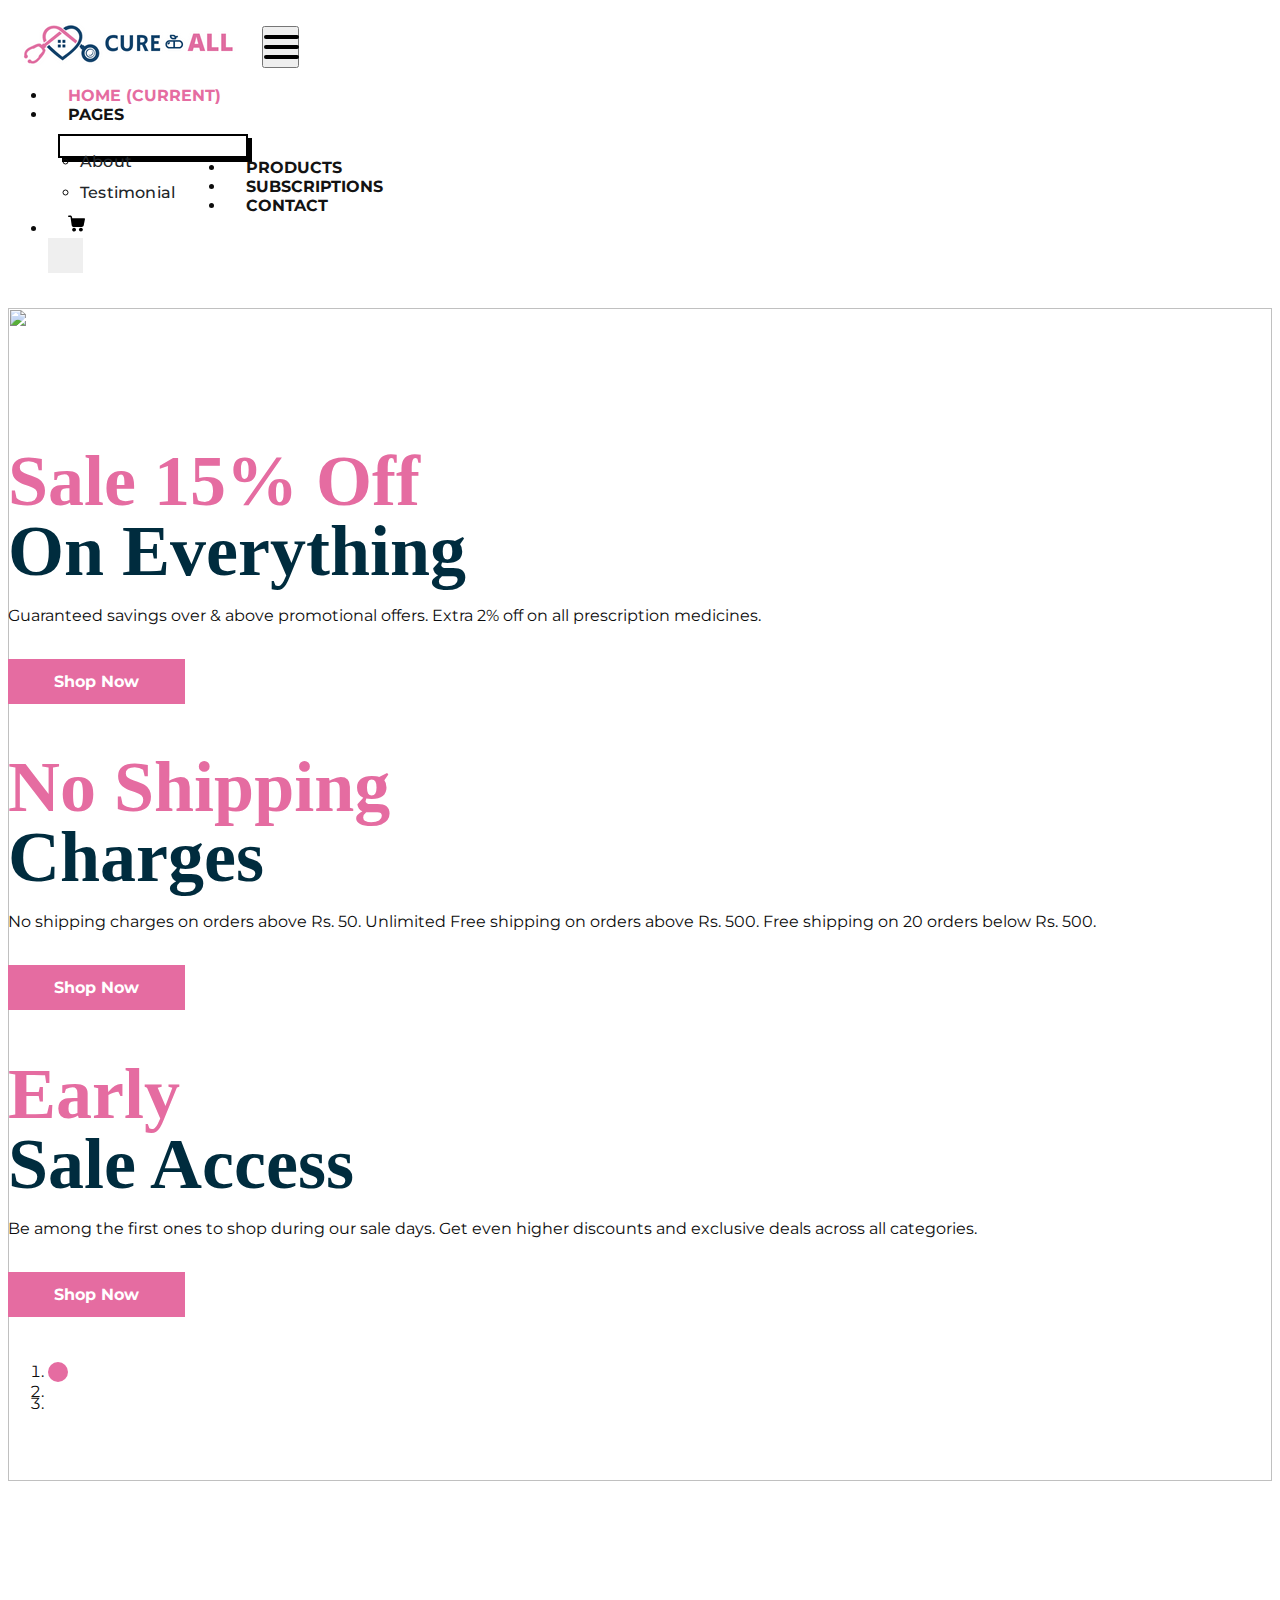
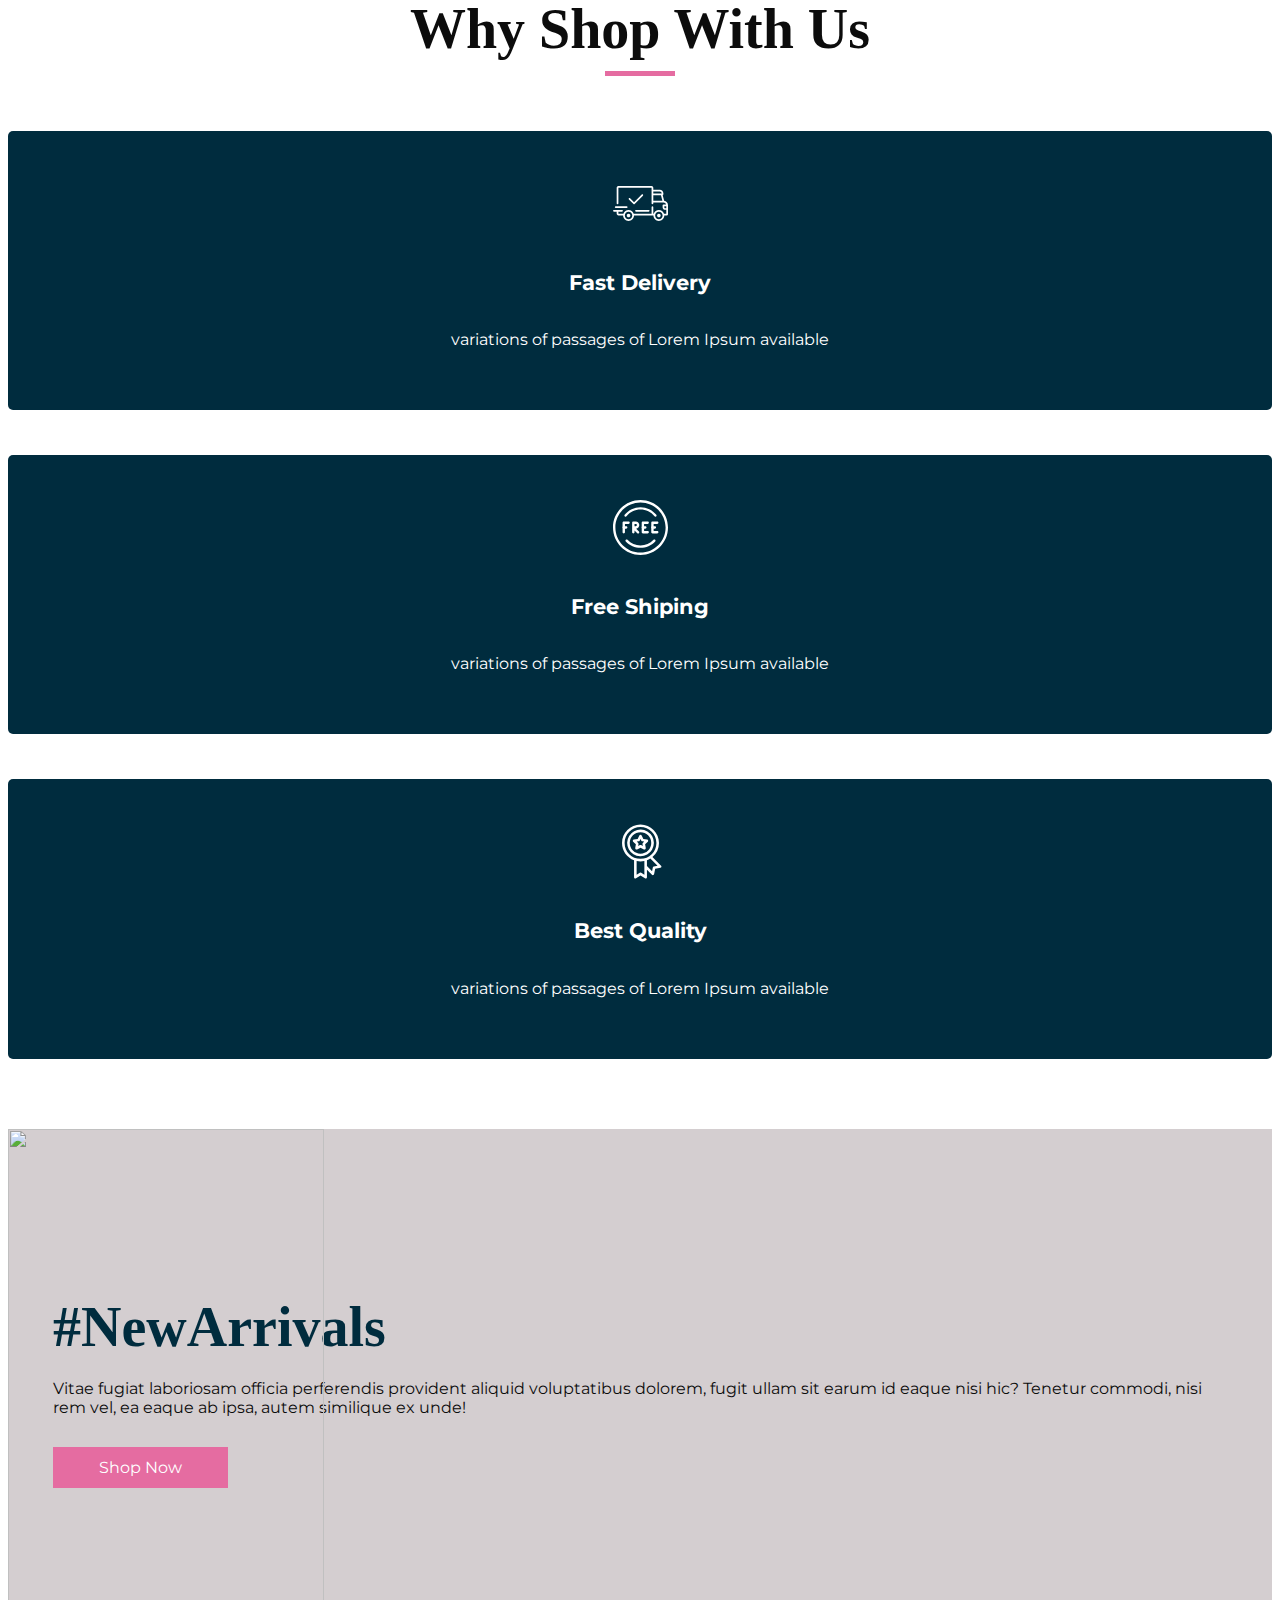
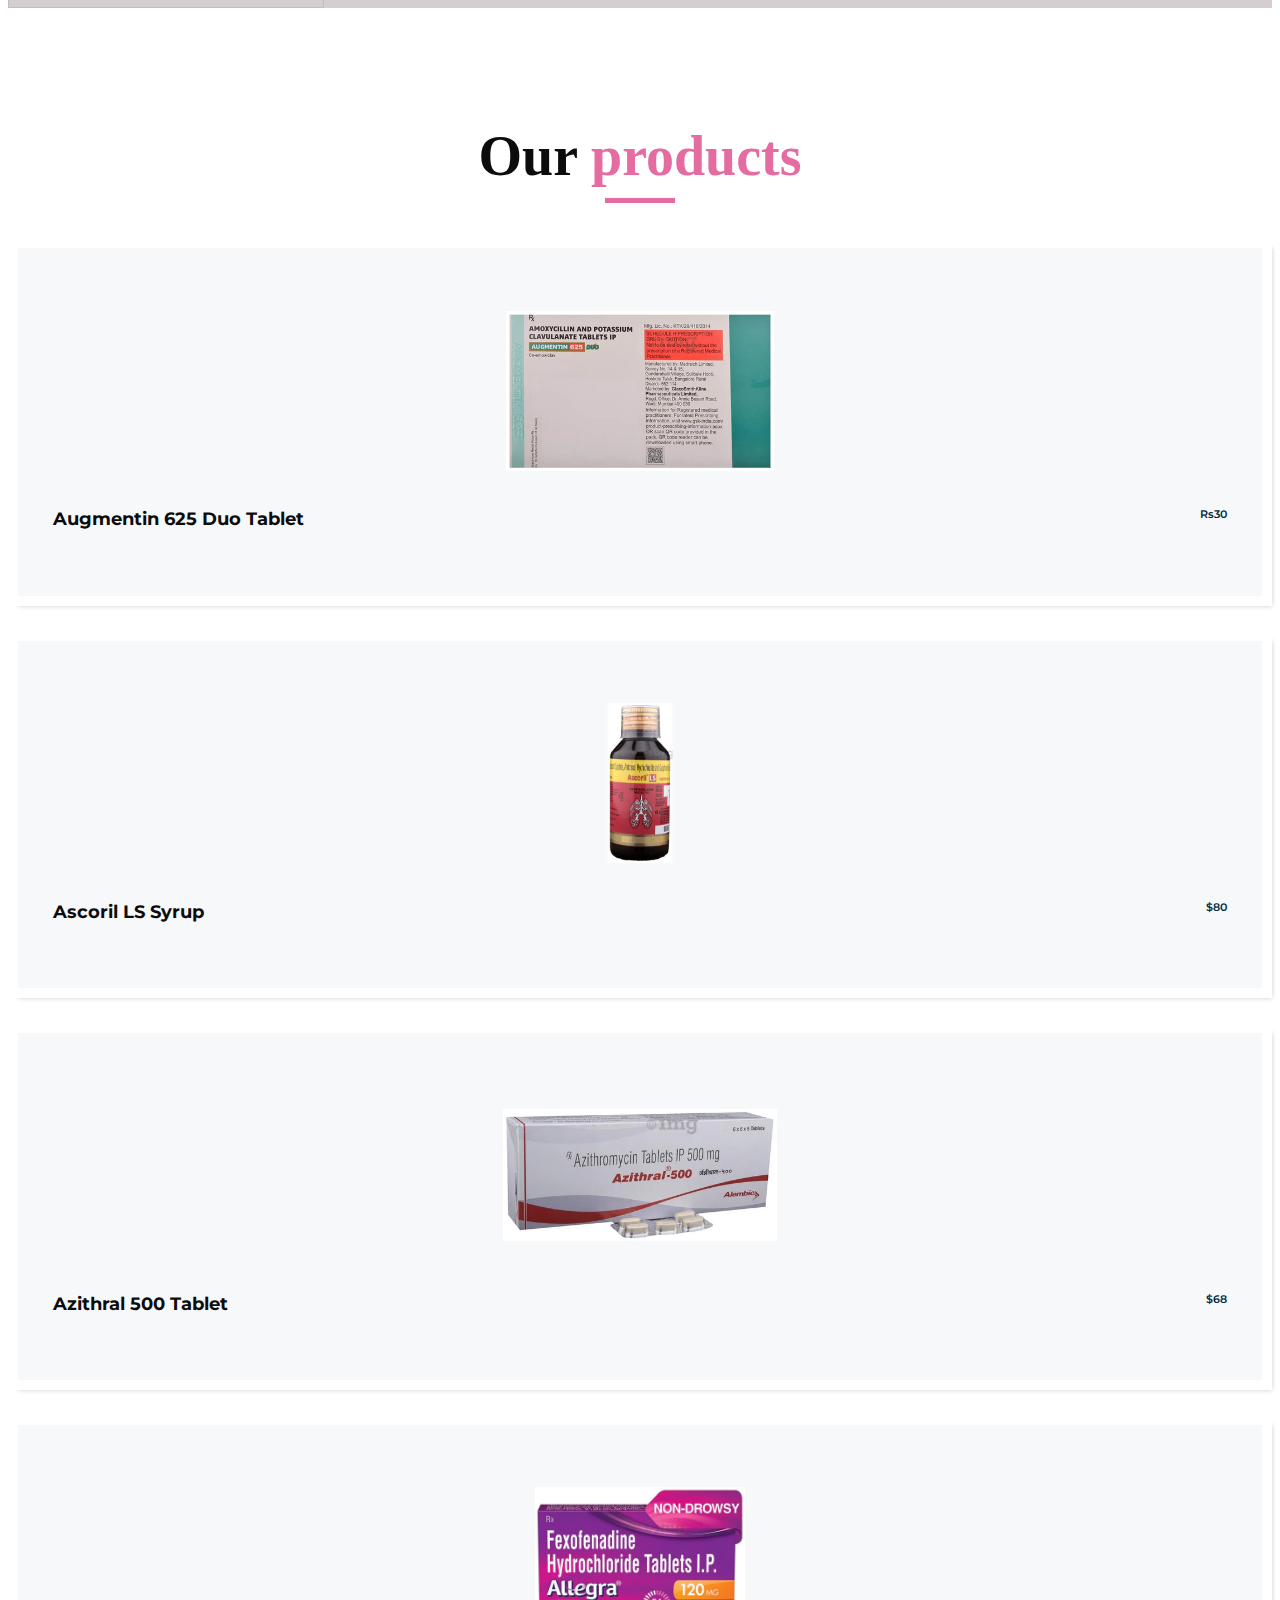
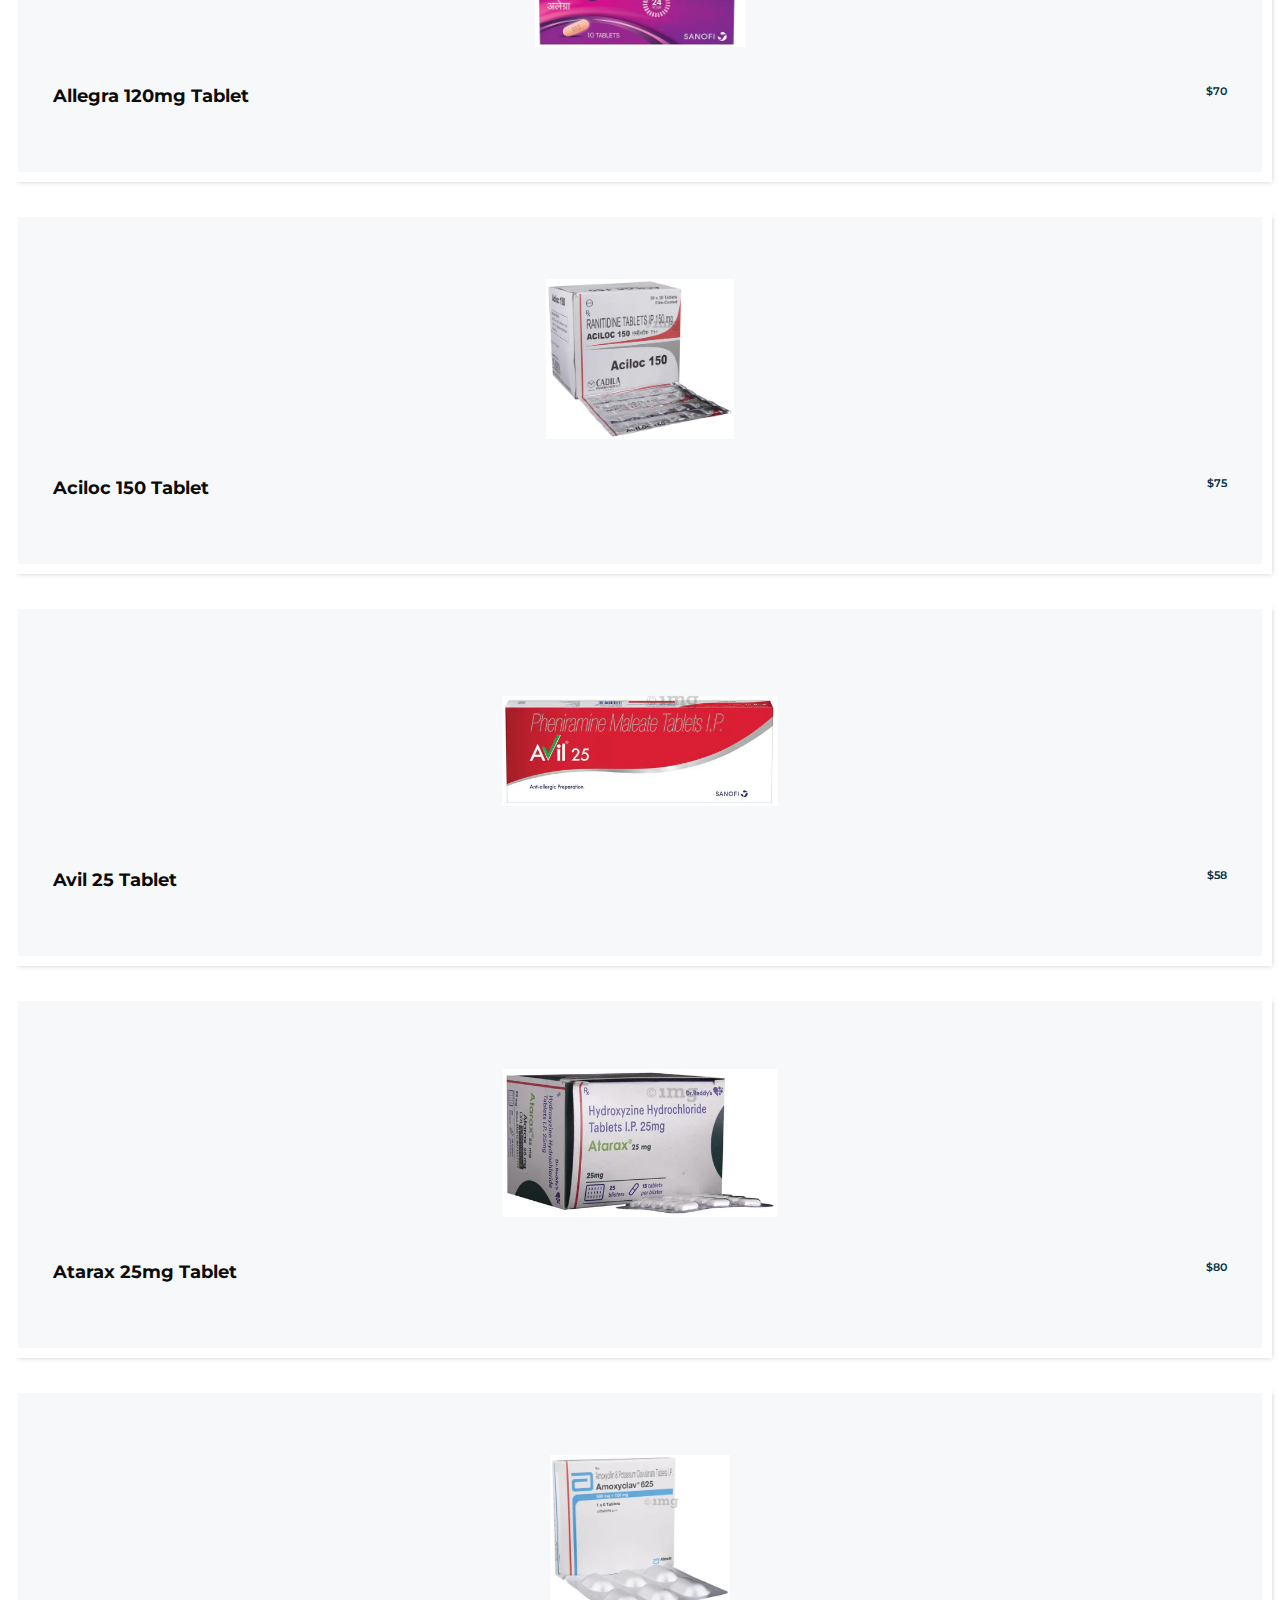
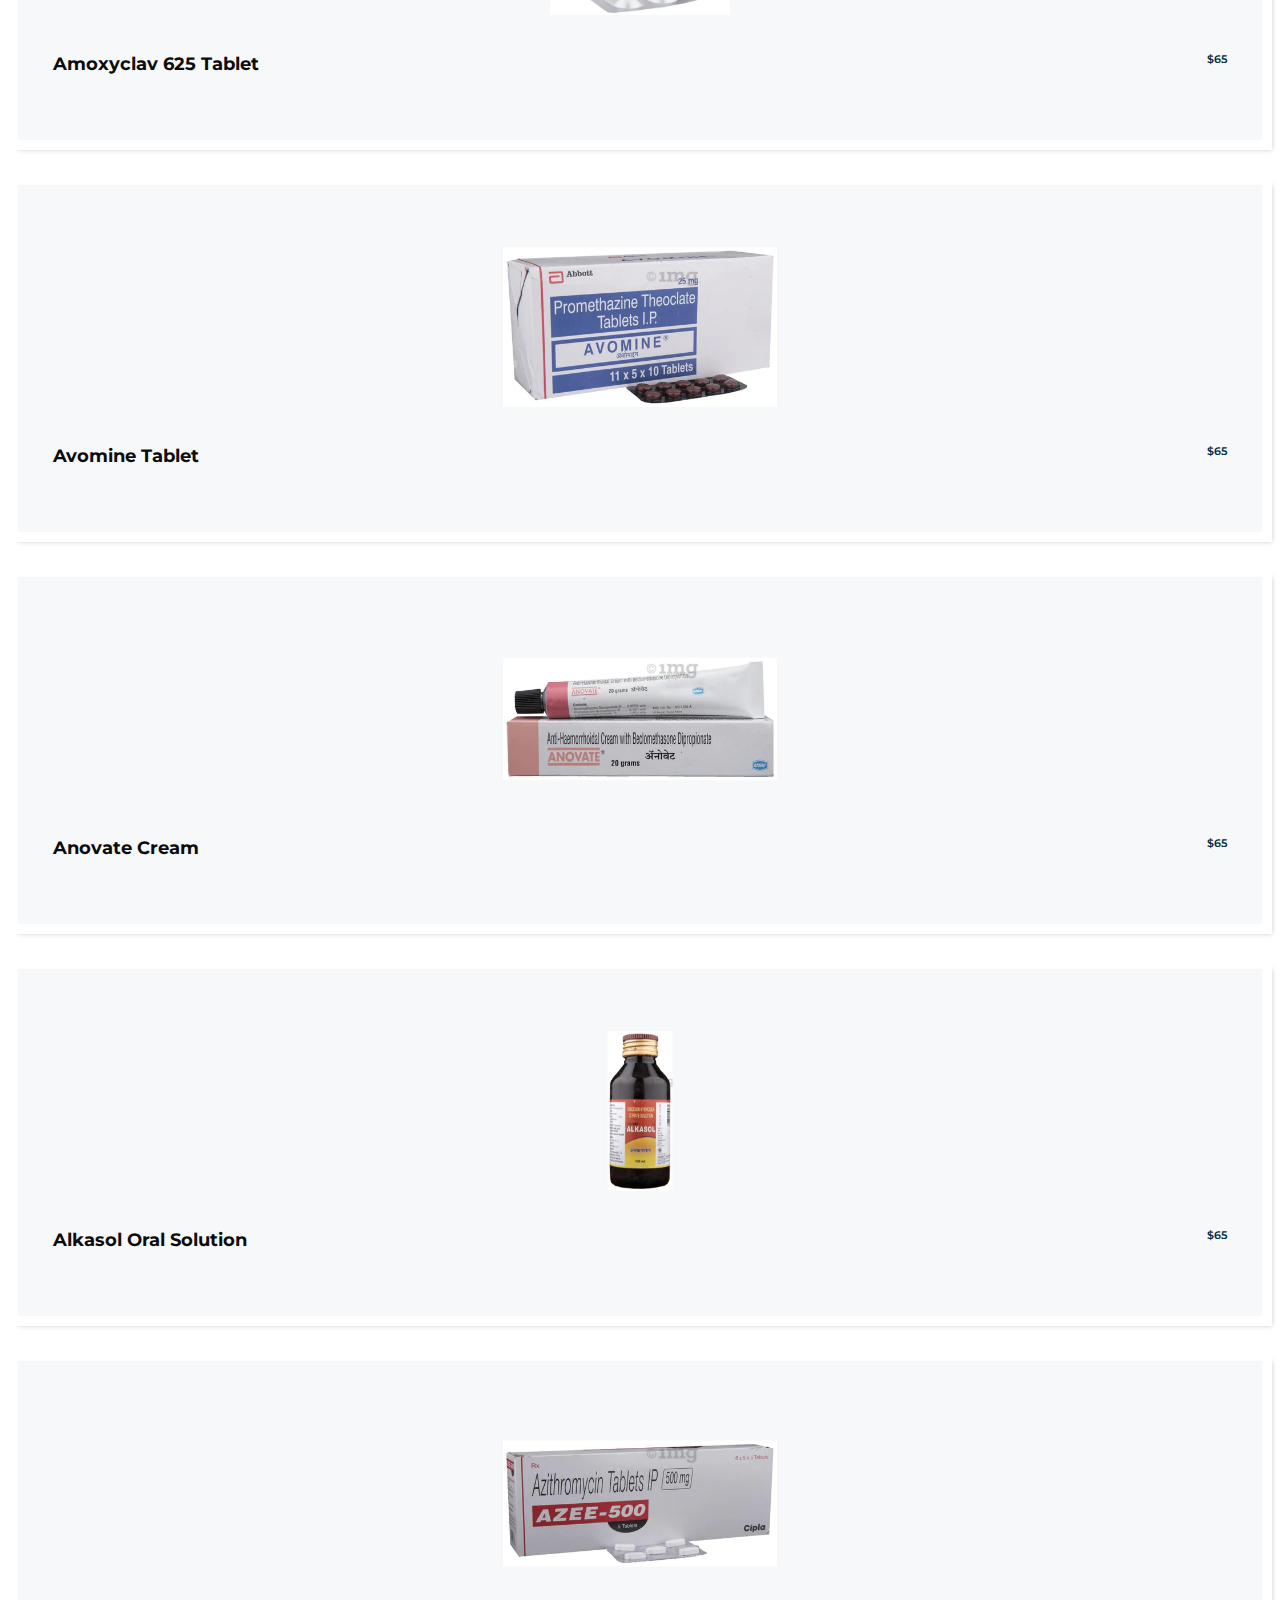
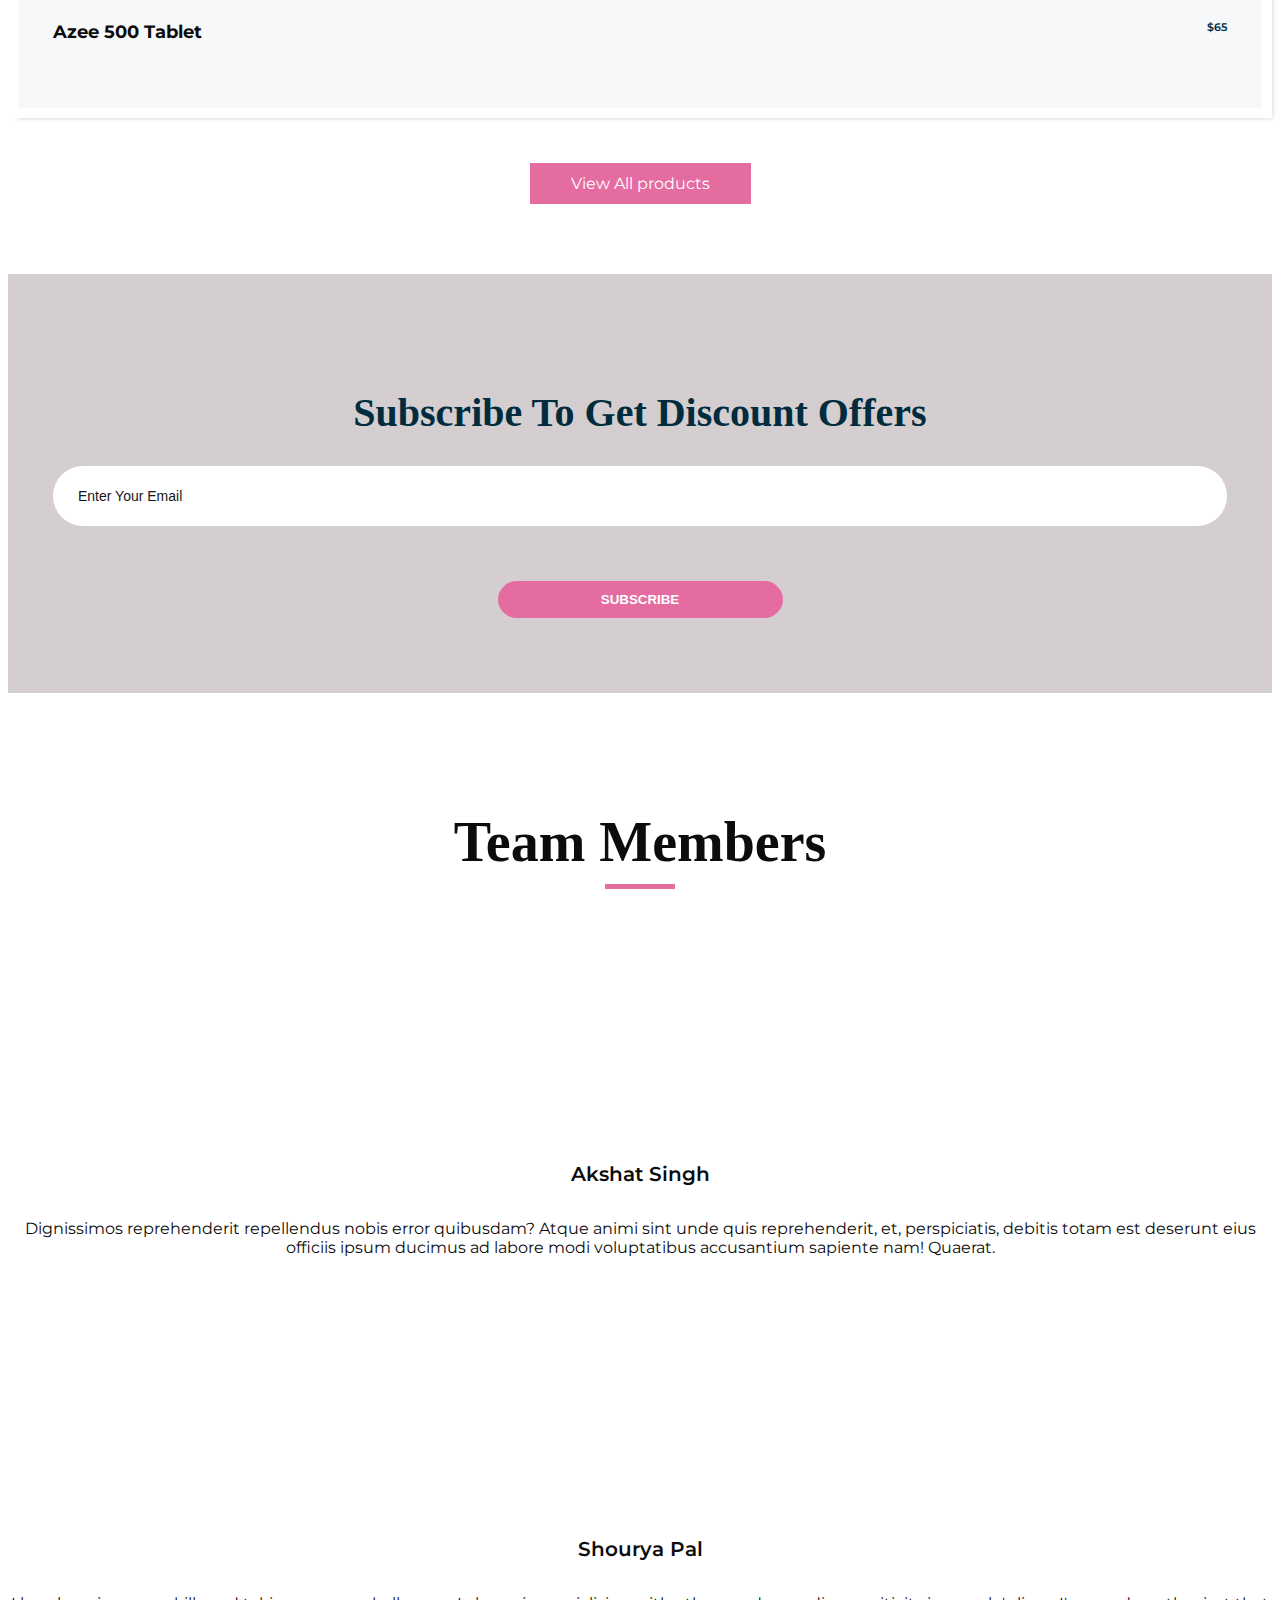
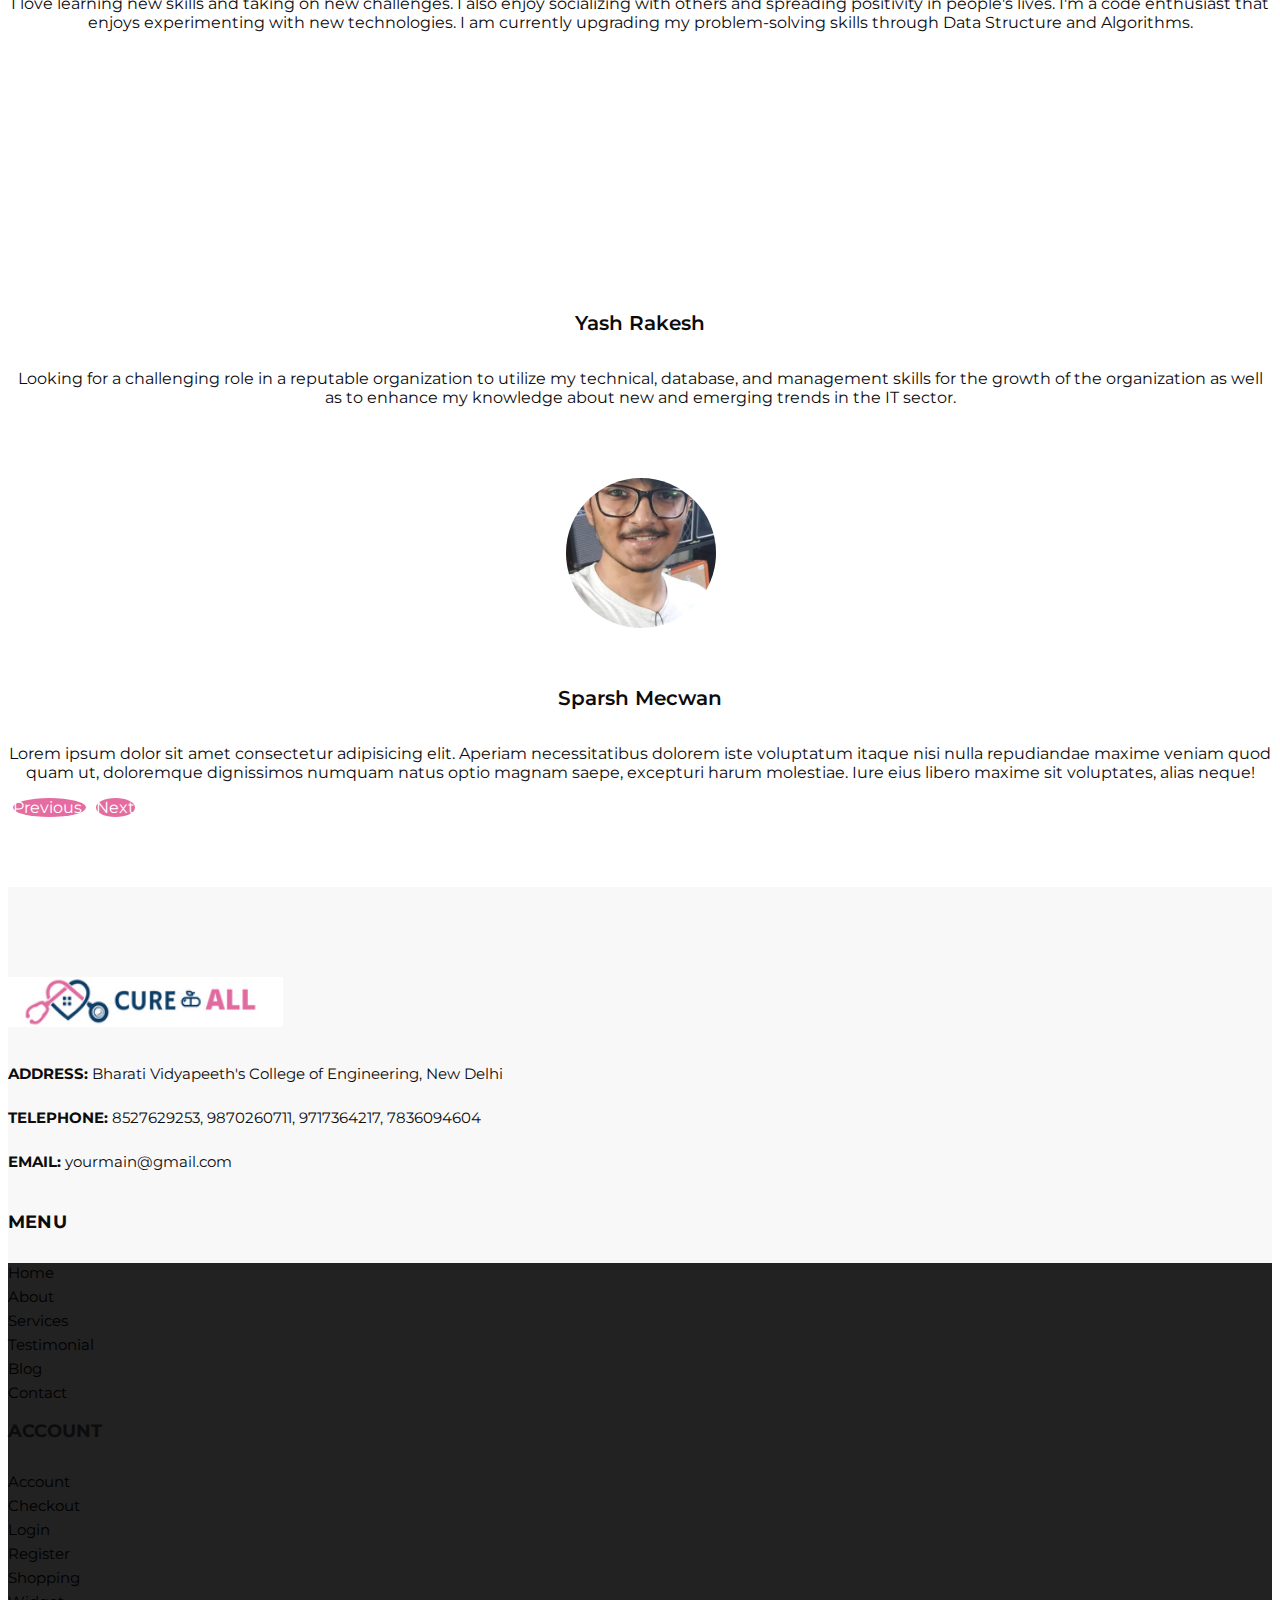
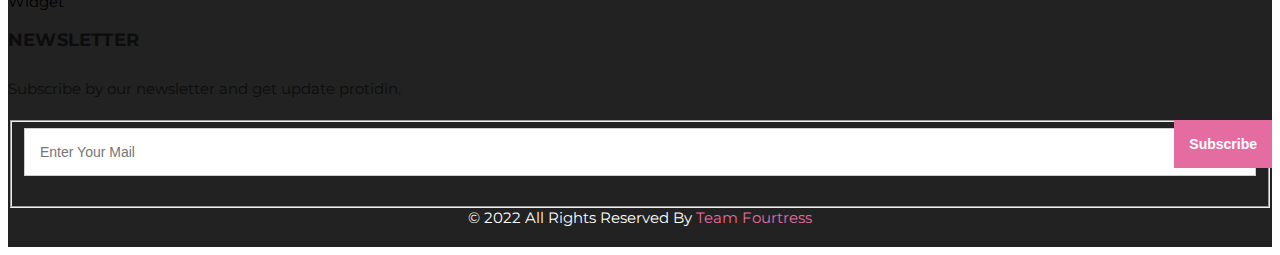
==== commit 21c66195: "Some Changes" ====
--- a/index.html
+++ b/index.html
@@ -139,7 +139,7 @@
                                     On Everything
                                  </h1>
                                  <p>
-                                    Explicabo esse amet tempora quibusdam laudantium, laborum eaque magnam fugiat hic? Esse dicta aliquid error repudiandae earum suscipit fugiat molestias, veniam, vel architecto veritatis delectus repellat modi impedit sequi.
+                                    Guaranteed savings over & above promotional offers. Extra 2% off on all prescription medicines.
                                  </p>
                                  <div class="btn-box">
                                     <a href="" class="btn1">
@@ -158,13 +158,13 @@
                               <div class="detail-box">
                                  <h1>
                                     <span>
-                                    Sale 15% Off
+                                    No Shipping
                                     </span>
                                     <br>
-                                    On Everything
+                                    Charges
                                  </h1>
                                  <p>
-                                    Explicabo esse amet tempora quibusdam laudantium, laborum eaque magnam fugiat hic? Esse dicta aliquid error repudiandae earum suscipit fugiat molestias, veniam, vel architecto veritatis delectus repellat modi impedit sequi.
+                                    No shipping charges on orders above Rs. 50. Unlimited Free shipping on orders above Rs. 500. Free shipping on 20 orders below Rs. 500.
                                  </p>
                                  <div class="btn-box">
                                     <a href="" class="btn1">
@@ -183,13 +183,13 @@
                               <div class="detail-box">
                                  <h1>
                                     <span>
-                                    Sale 15% Off
+                                    Early
                                     </span>
                                     <br>
-                                    On Everything
+                                    Sale Access
                                  </h1>
                                  <p>
-                                    Explicabo esse amet tempora quibusdam laudantium, laborum eaque magnam fugiat hic? Esse dicta aliquid error repudiandae earum suscipit fugiat molestias, veniam, vel architecto veritatis delectus repellat modi impedit sequi.
+                                    Be among the first ones to shop during our sale days. Get even higher discounts and exclusive deals across all categories.
                                  </p>
                                  <div class="btn-box">
                                     <a href="" class="btn1">
@@ -467,7 +467,7 @@
          <div class="container">
             <div class="box">
                <div class="arrival_bg_box">
-                  <img src="images/arrival-bg.png" alt="">
+                  <img src="images/undraw_doctor_kw5l.png" alt="">
                </div>
                <div class="row">
                   <div class="col-md-6 ml-auto">
@@ -818,7 +818,6 @@
                         <div class="heading_container heading_center">
                            <h3>Subscribe To Get Discount Offers</h3>
                         </div>
-                        <p>Lorem ipsum dolor sit amet, consectetur adipiscing elit, sed do eiusmod tempor</p>
                         <form action="">
                            <input type="email" placeholder="Enter your email">
                            <button>
@@ -837,7 +836,7 @@
          <div class="container">
             <div class="heading_container heading_center">
                <h2>
-                  Customer's Testimonial
+                  Team Members
                </h2>
             </div>
             <div id="carouselExample3Controls" class="carousel slide" data-ride="carousel">
@@ -847,17 +846,14 @@
                         <div class="img_container">
                            <div class="img-box">
                               <div class="img_box-inner">
-                                 <img src="images/client.jpg" alt="">
+                                 <img src="images/Akshat.jpeg" alt="">
                               </div>
                            </div>
                         </div>
                         <div class="detail-box">
                            <h5>
-                              Anna Trevor
+                              Akshat Singh
                            </h5>
-                           <h6>
-                              Customer
-                           </h6>
                            <p>
                               Dignissimos reprehenderit repellendus nobis error quibusdam? Atque animi sint unde quis reprehenderit, et, perspiciatis, debitis totam est deserunt eius officiis ipsum ducimus ad labore modi voluptatibus accusantium sapiente nam! Quaerat.
                            </p>
@@ -869,19 +865,16 @@
                         <div class="img_container">
                            <div class="img-box">
                               <div class="img_box-inner">
-                                 <img src="images/client.jpg" alt="">
+                                 <img src="images/Shourya.jpeg" alt="">
                               </div>
                            </div>
                         </div>
                         <div class="detail-box">
                            <h5>
-                              Anna Trevor
+                              Shourya Pal
                            </h5>
-                           <h6>
-                              Customer
-                           </h6>
                            <p>
-                              Dignissimos reprehenderit repellendus nobis error quibusdam? Atque animi sint unde quis reprehenderit, et, perspiciatis, debitis totam est deserunt eius officiis ipsum ducimus ad labore modi voluptatibus accusantium sapiente nam! Quaerat.
+                              I love learning new skills and taking on new challenges. I also enjoy socializing with others and spreading positivity in people's lives. I'm a code enthusiast that enjoys experimenting with new technologies. I am currently upgrading my problem-solving skills through Data Structure and Algorithms.
                            </p>
                         </div>
                      </div>
@@ -891,19 +884,35 @@
                         <div class="img_container">
                            <div class="img-box">
                               <div class="img_box-inner">
-                                 <img src="images/client.jpg" alt="">
+                                 <img src="images/Yash.jpg" alt="">
                               </div>
                            </div>
                         </div>
                         <div class="detail-box">
                            <h5>
-                              Anna Trevor
+                              Yash Rakesh
                            </h5>
-                           <h6>
-                              Customer
-                           </h6>
                            <p>
-                              Dignissimos reprehenderit repellendus nobis error quibusdam? Atque animi sint unde quis reprehenderit, et, perspiciatis, debitis totam est deserunt eius officiis ipsum ducimus ad labore modi voluptatibus accusantium sapiente nam! Quaerat.
+                              Looking for a challenging role in a reputable organization to utilize my technical, database, and management skills for the growth of the organization as well as to enhance my knowledge about new and emerging trends in the IT sector.
+                           </p>
+                        </div>
+                     </div>
+                  </div>
+                  <div class="carousel-item">
+                     <div class="box col-lg-10 mx-auto">
+                        <div class="img_container">
+                           <div class="img-box">
+                              <div class="img_box-inner">
+                                 <img src="images/Sparsh.jpeg" alt="">
+                              </div>
+                           </div>
+                        </div>
+                        <div class="detail-box">
+                           <h5>
+                              Sparsh Mecwan
+                           </h5>
+                           <p>
+                              Lorem ipsum dolor sit amet consectetur adipisicing elit. Aperiam necessitatibus dolorem iste voluptatum itaque nisi nulla repudiandae maxime veniam quod quam ut, doloremque dignissimos numquam natus optio magnam saepe, excepturi harum molestiae. Iure eius libero maxime sit voluptates, alias neque!
                            </p>
                         </div>
                      </div>
@@ -933,8 +942,8 @@
                         <a href="#"><img width="275" height="50" src="images/CURE (2).png" alt="#" /></a>
                       </div>
                       <div class="information_f">
-                        <p><strong>ADDRESS:</strong> 28 White tower, Street Name New York City, USA</p>
-                        <p><strong>TELEPHONE:</strong> +91 987 654 3210</p>
+                        <p><strong>ADDRESS:</strong> Bharati Vidyapeeth's College of Engineering, New Delhi </p>
+                        <p><strong>TELEPHONE:</strong> 8527629253, 9870260711, 9717364217, 7836094604</p>
                         <p><strong>EMAIL:</strong> yourmain@gmail.com</p>
                       </div>
                    </div>
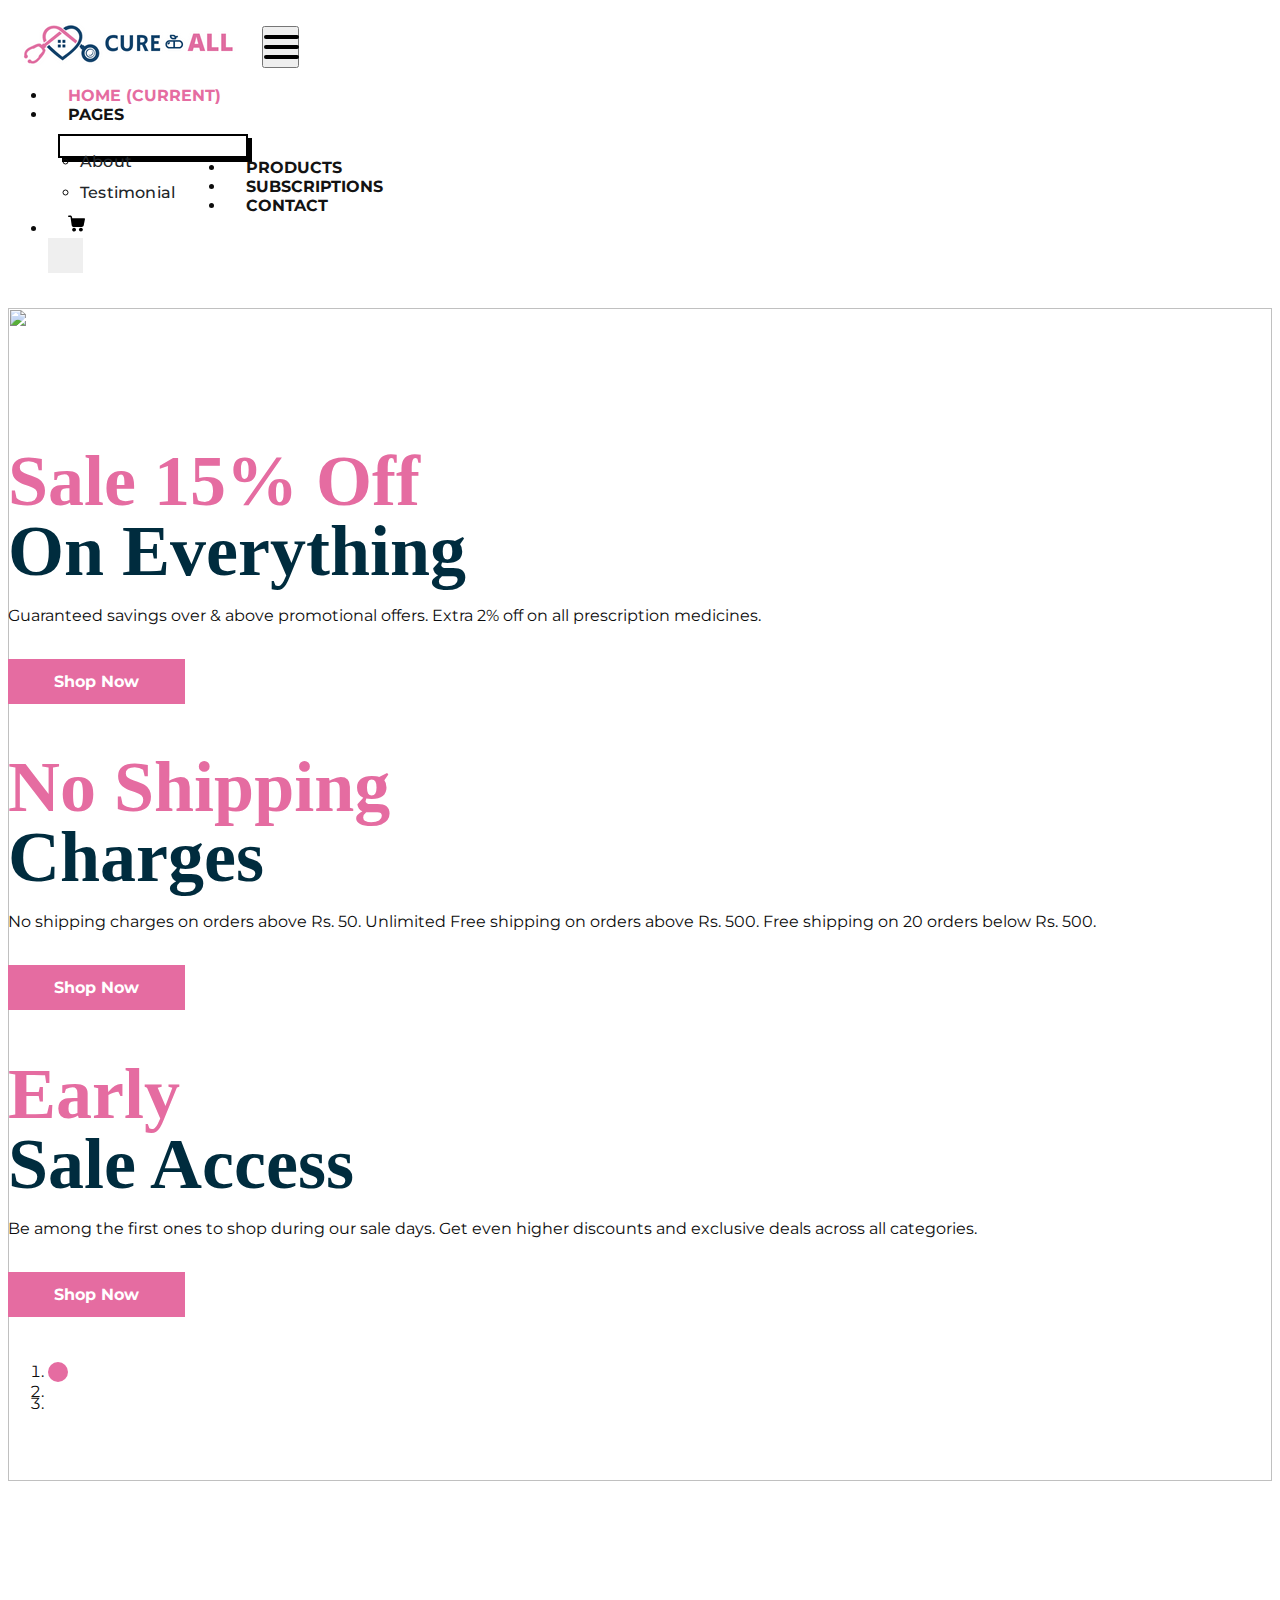
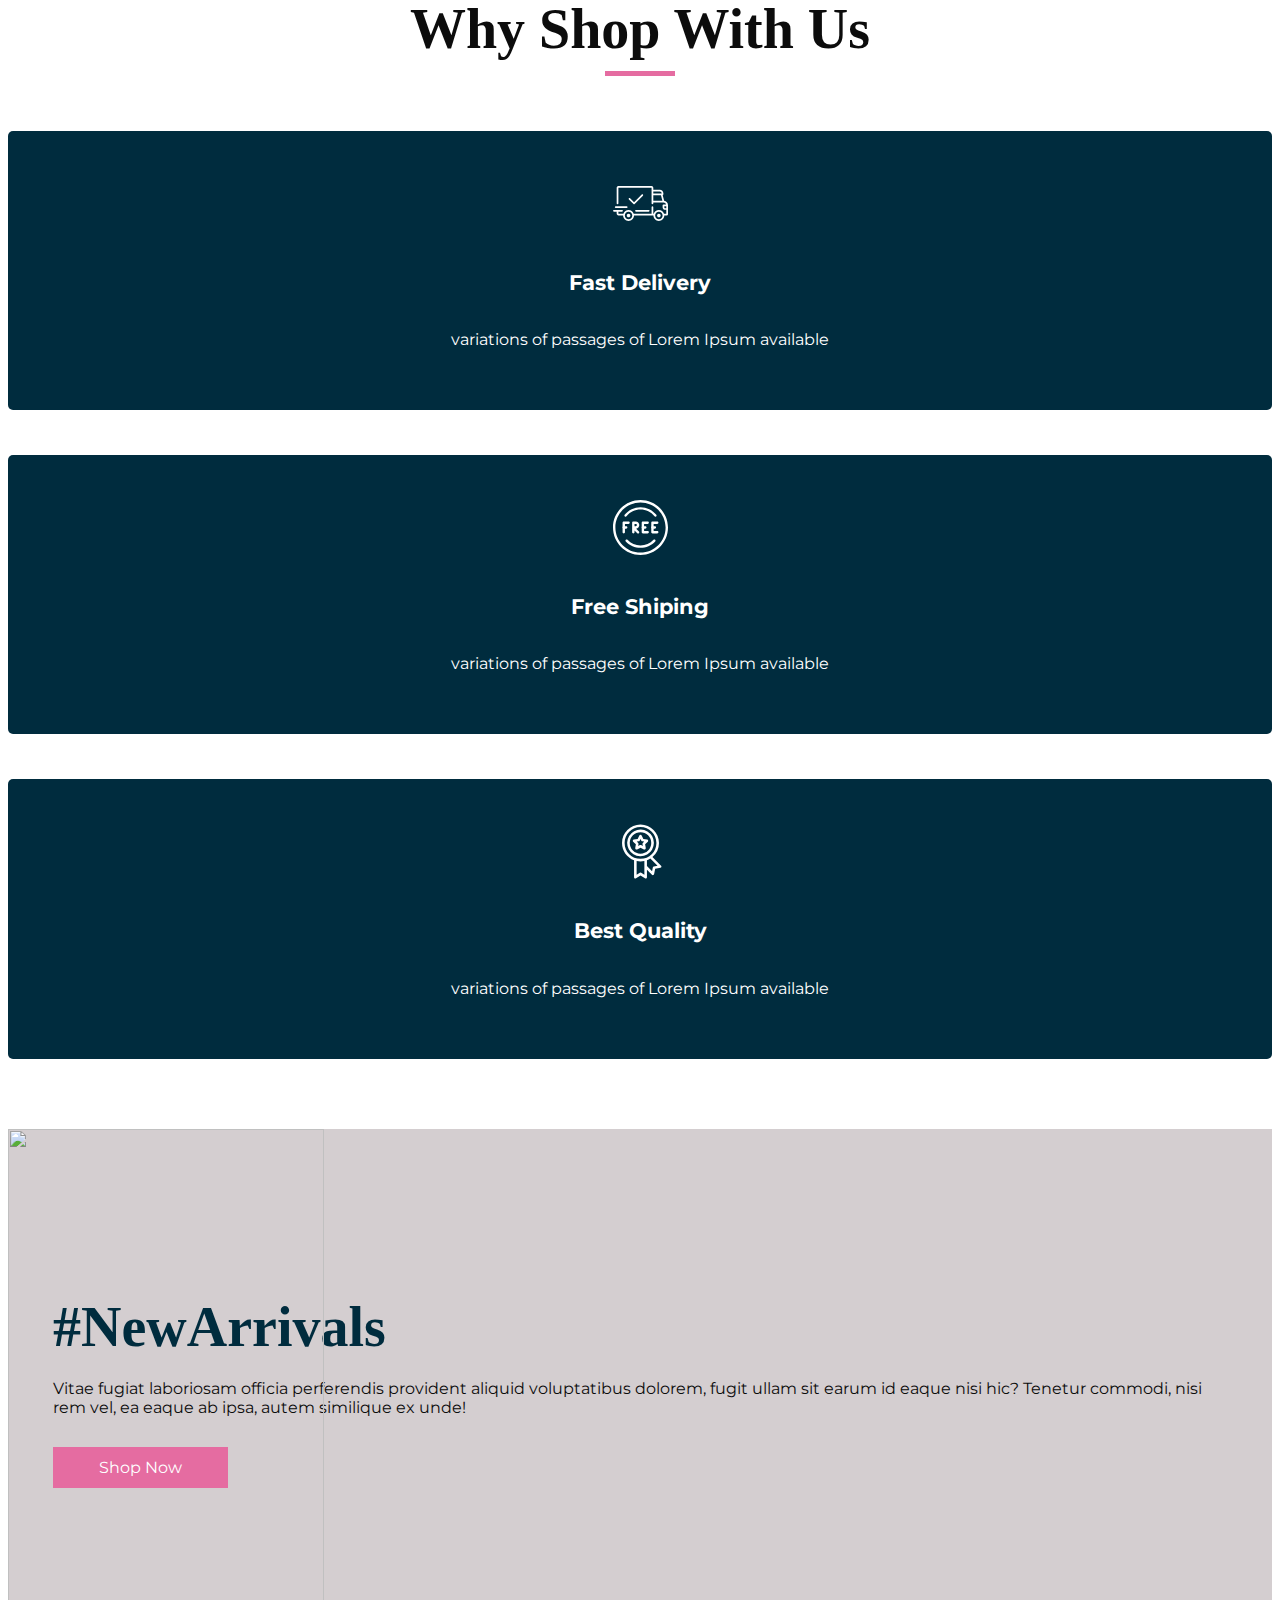
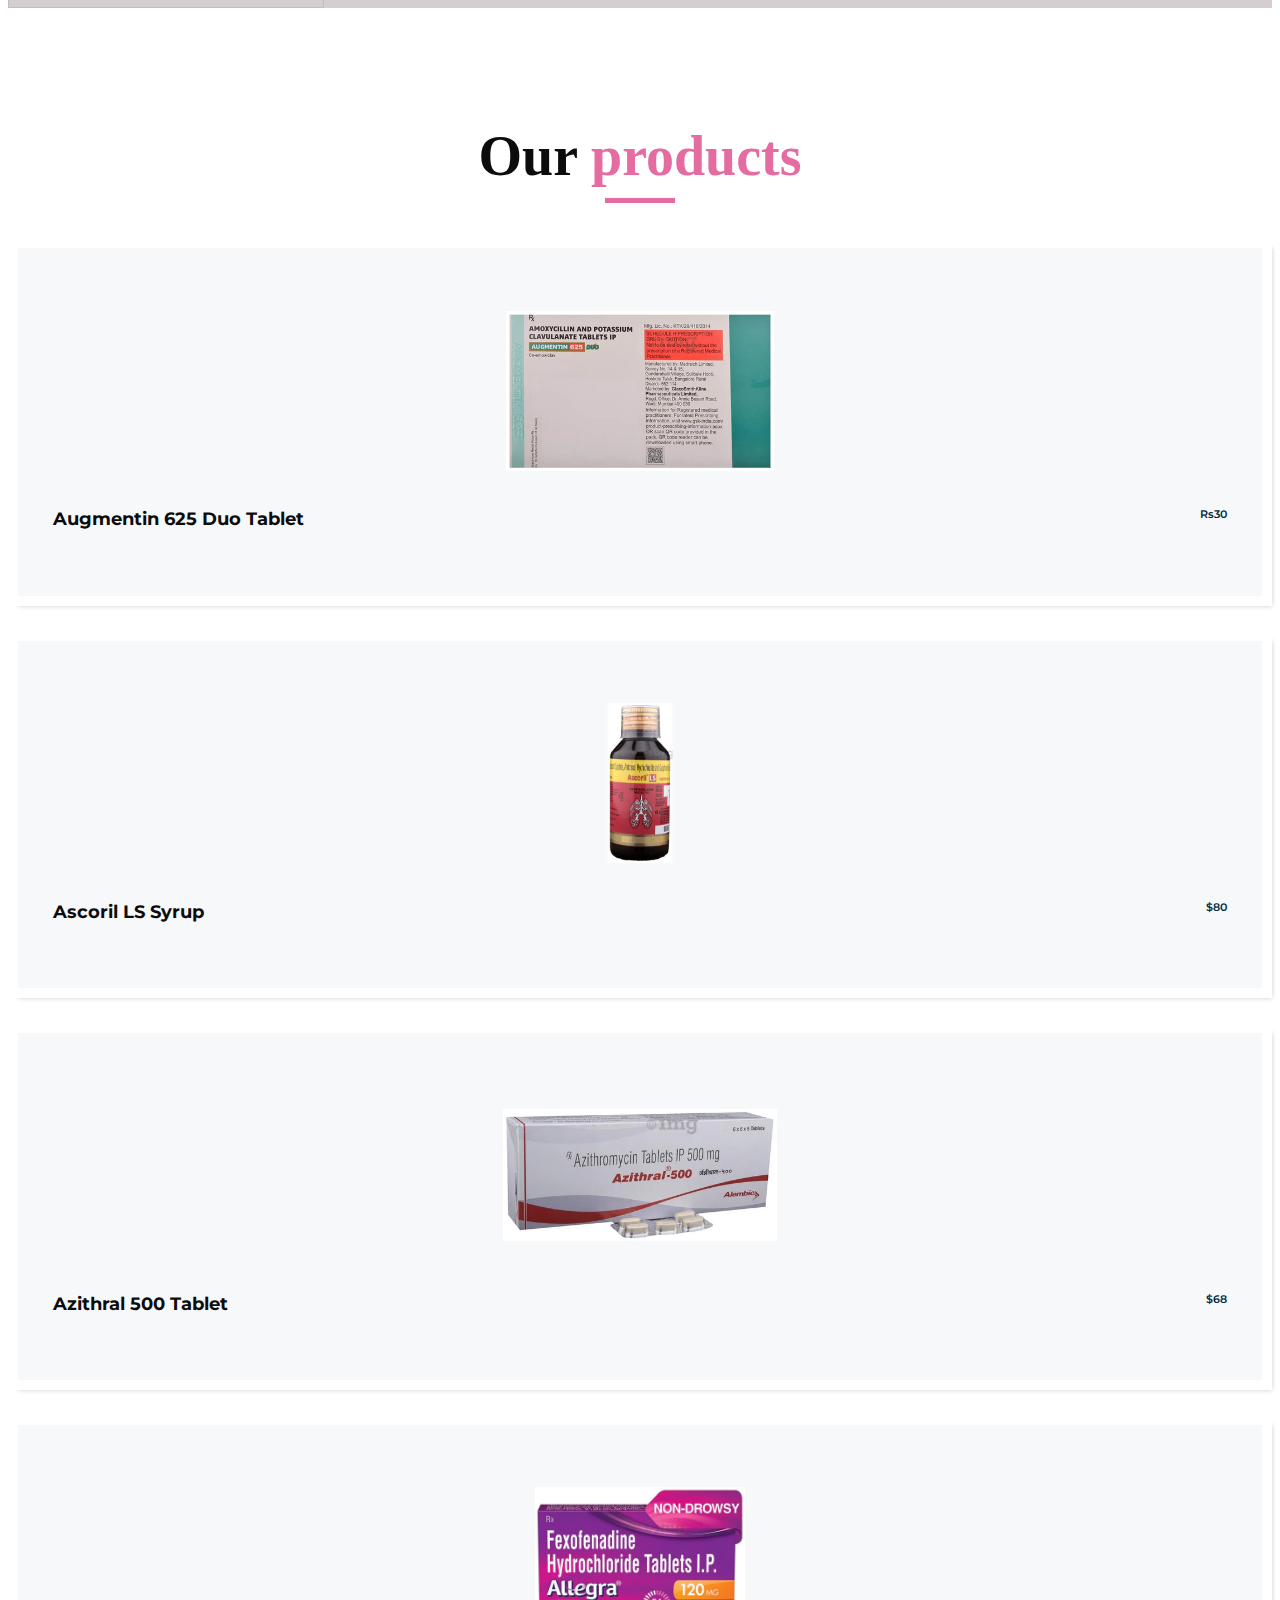
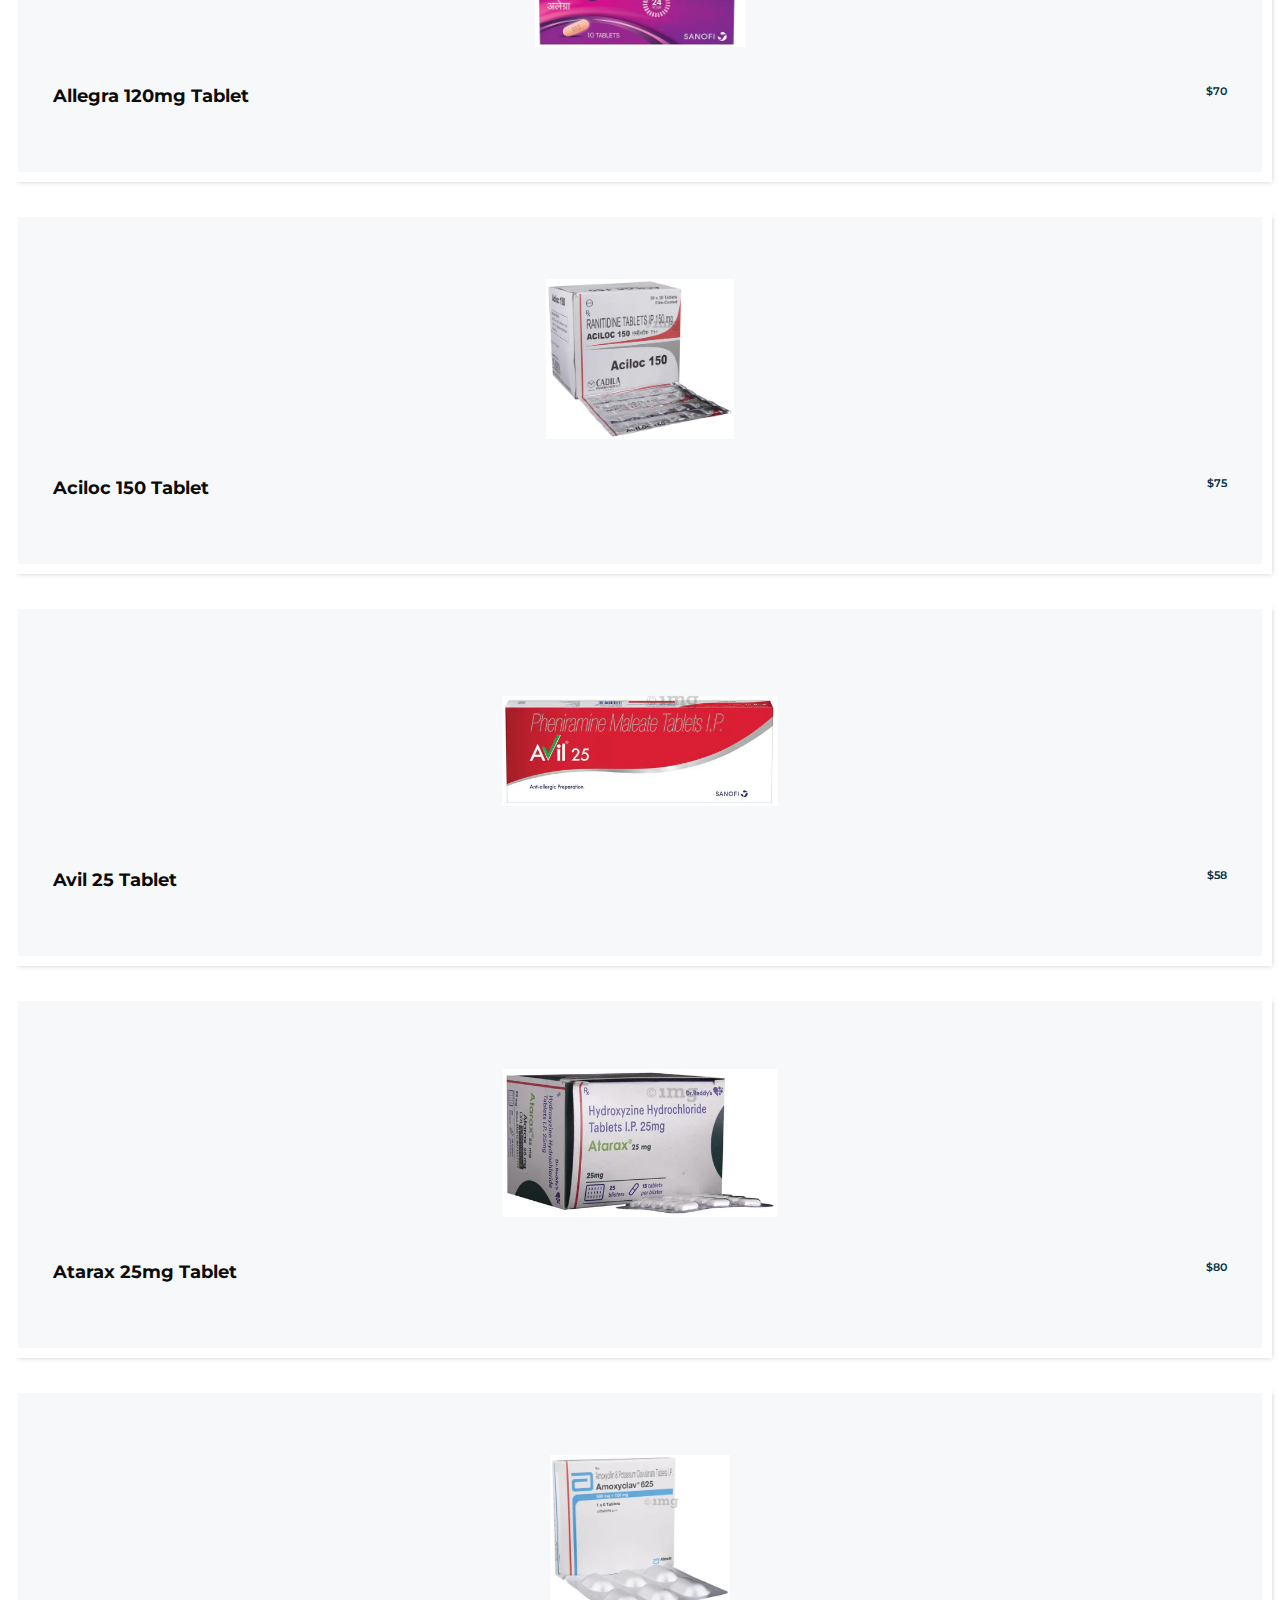
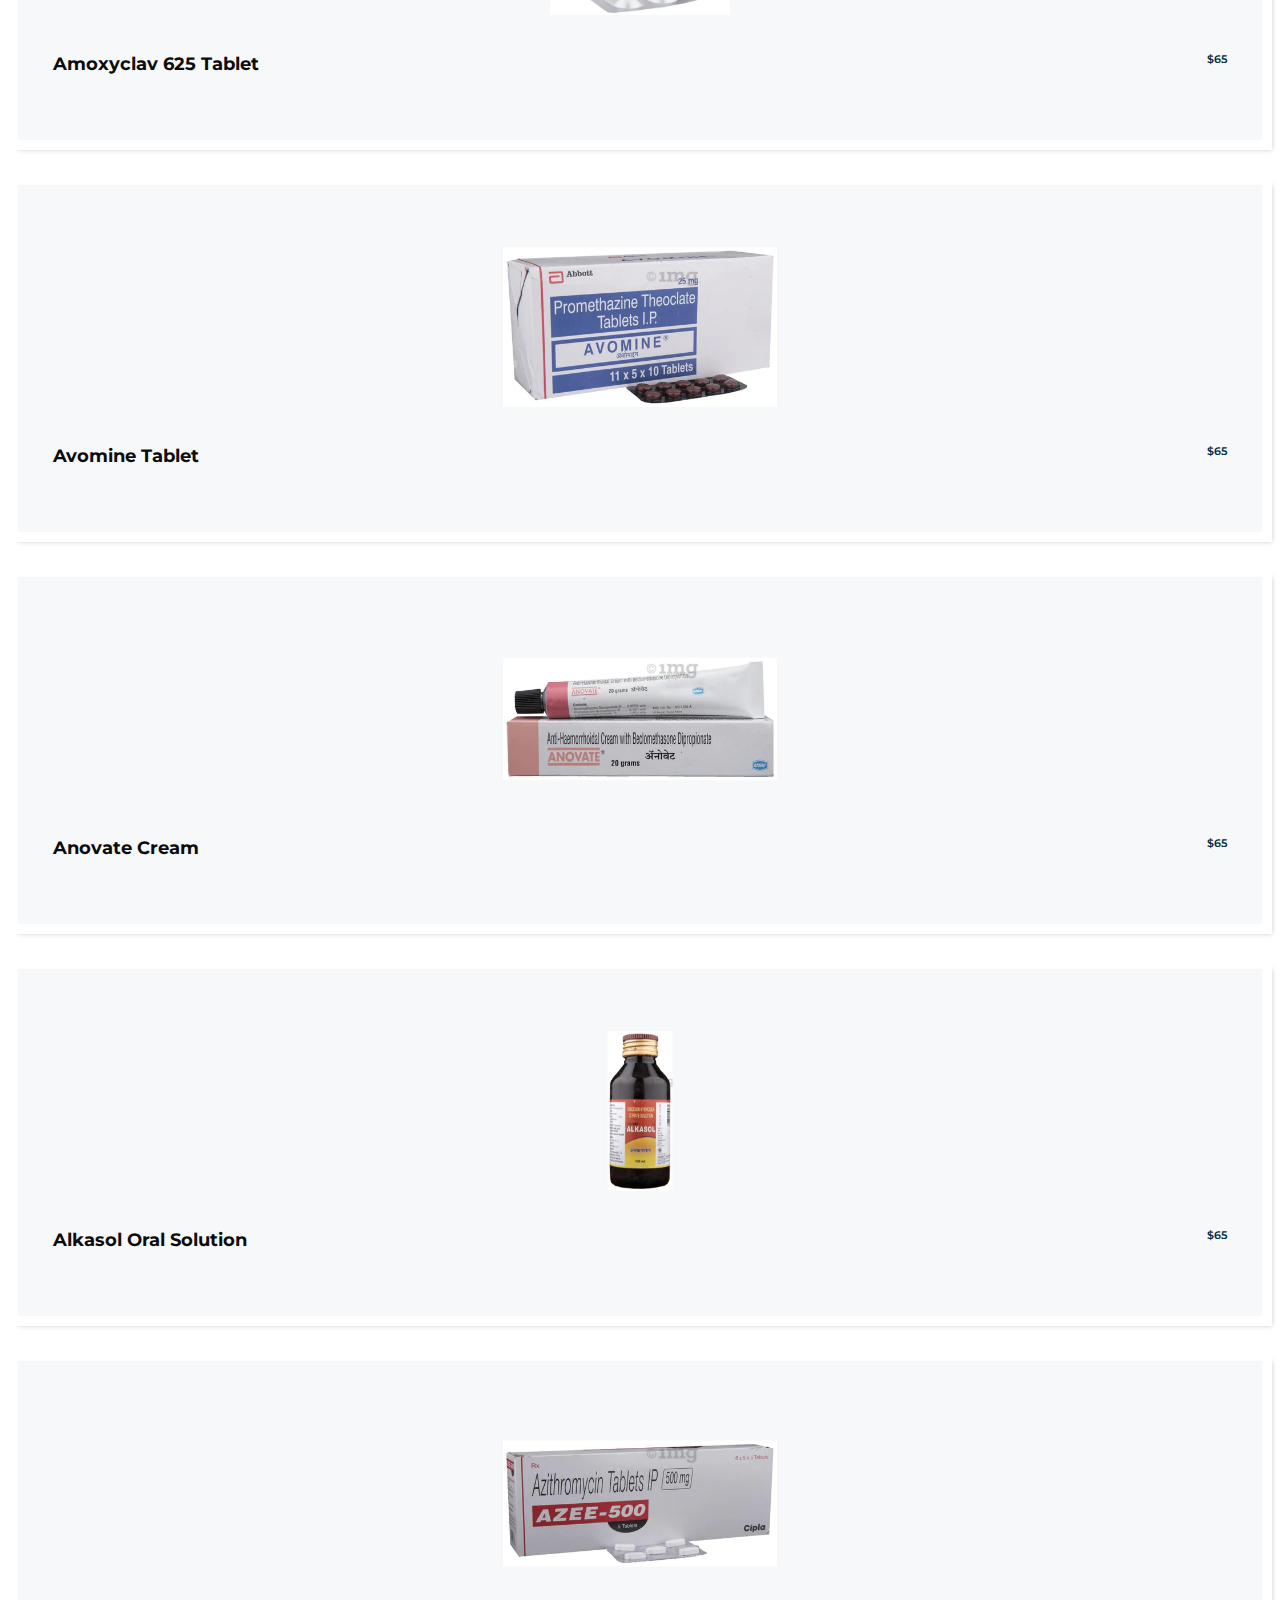
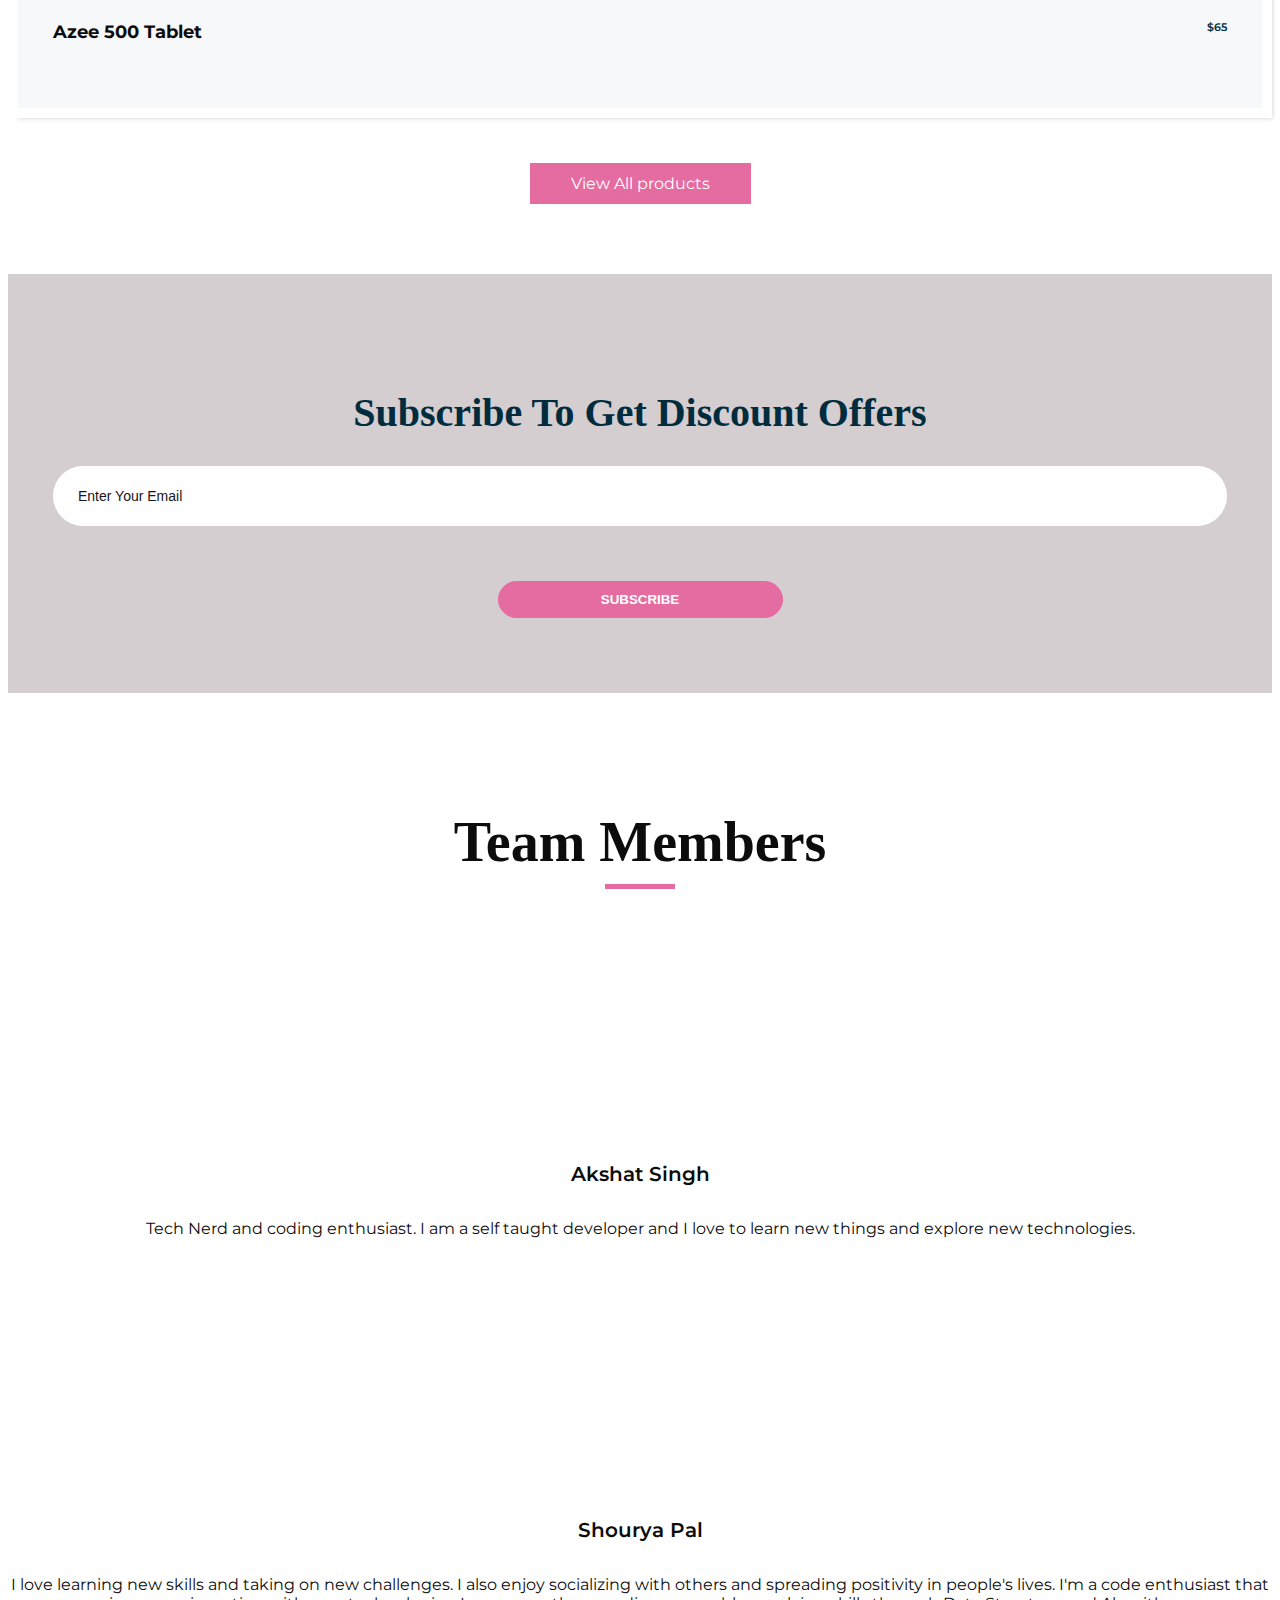
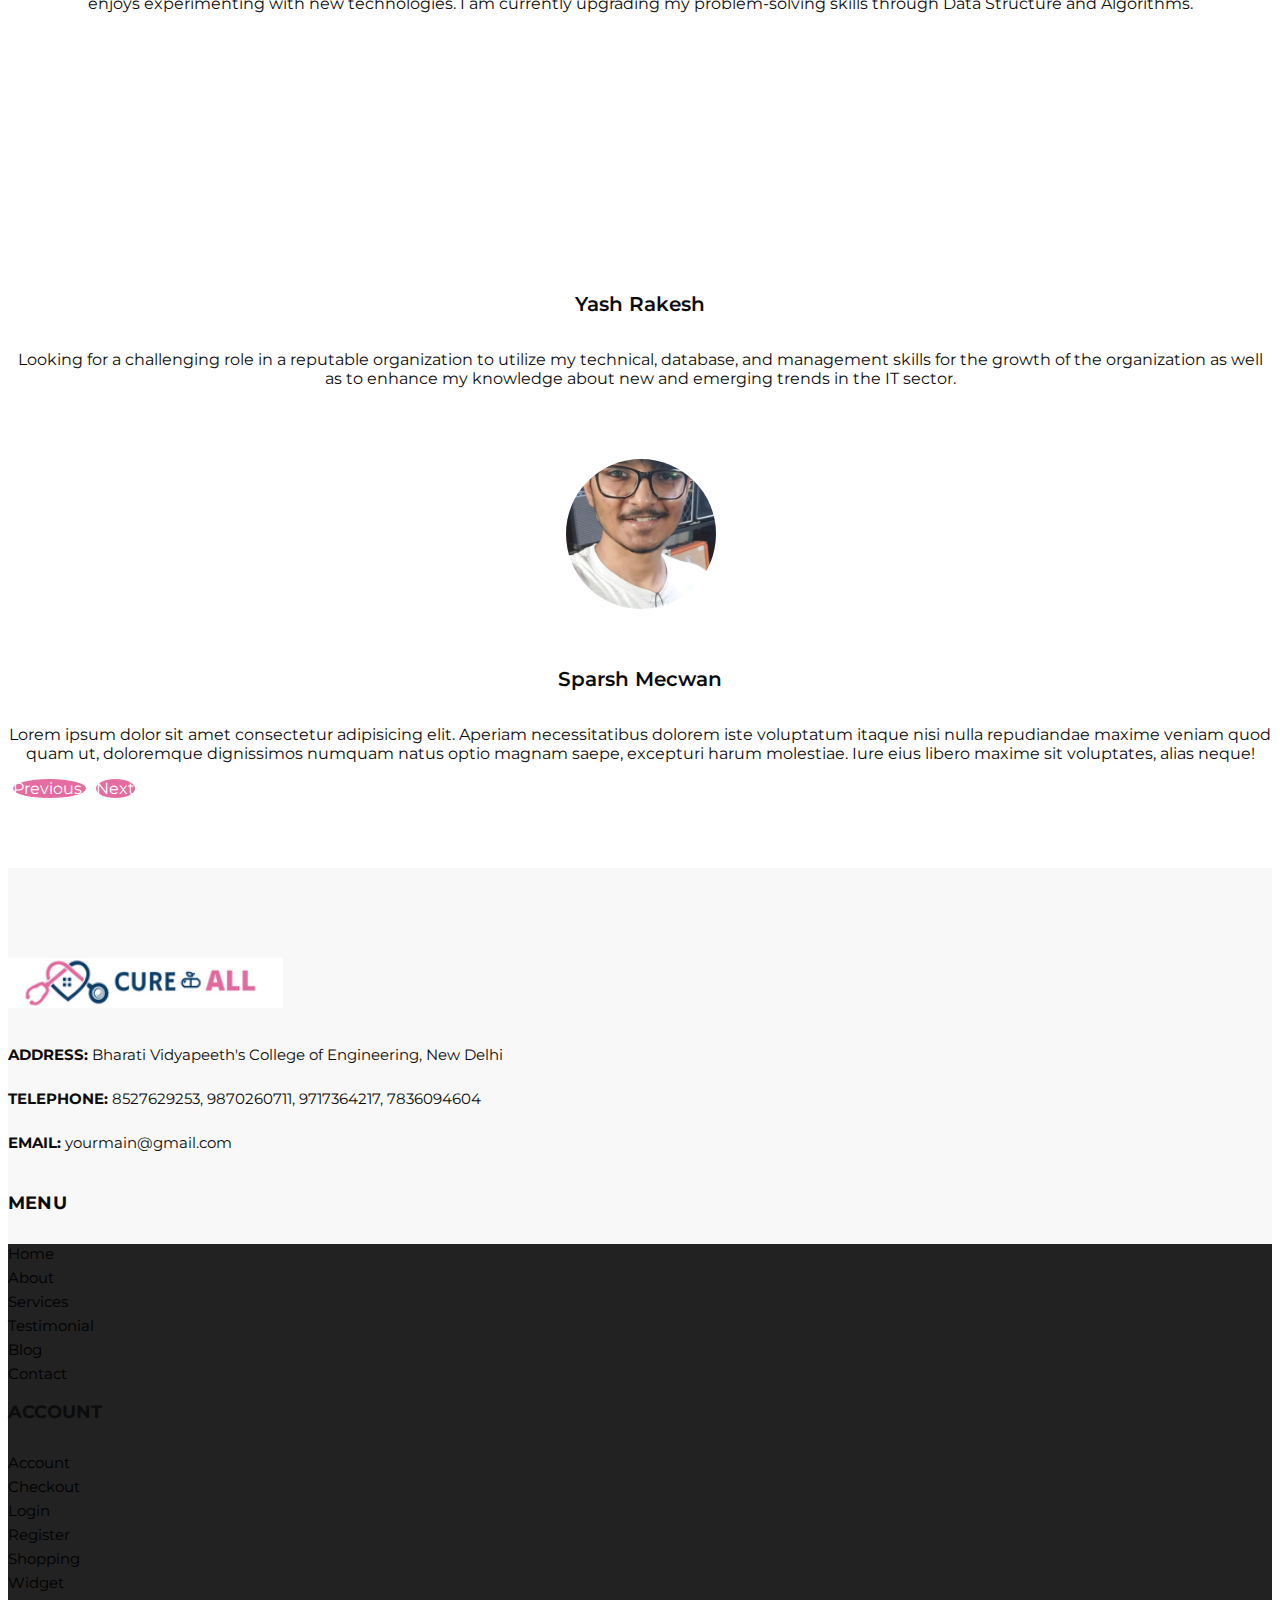
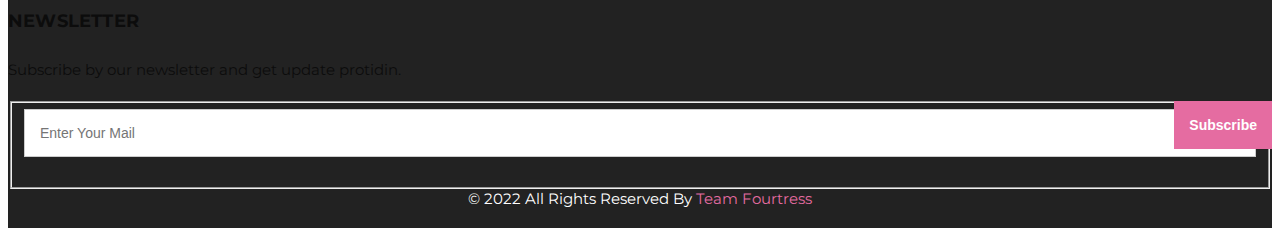
==== commit 7061b020: "favicon" ====
--- a/index.html
+++ b/index.html
@@ -10,8 +10,8 @@
       <meta name="keywords" content="" />
       <meta name="description" content="" />
       <meta name="author" content="" />
-      <link rel="shortcut icon" href="images/CURE (2).png" type="">
-      <title>Cure-All</title>
+      <link rel="shortcut icon" href="images/CURE.png" type="">
+      <title>Cure-All | Home</title>
       <!-- bootstrap core css -->
       <link rel="stylesheet" type="text/css" href="css/bootstrap.css" />
       <!-- font awesome style -->
@@ -855,7 +855,7 @@
                               Akshat Singh
                            </h5>
                            <p>
-                              Dignissimos reprehenderit repellendus nobis error quibusdam? Atque animi sint unde quis reprehenderit, et, perspiciatis, debitis totam est deserunt eius officiis ipsum ducimus ad labore modi voluptatibus accusantium sapiente nam! Quaerat.
+                              Tech Nerd and coding enthusiast. I am a self taught developer and I love to learn new things and explore new technologies.
                            </p>
                         </div>
                      </div>
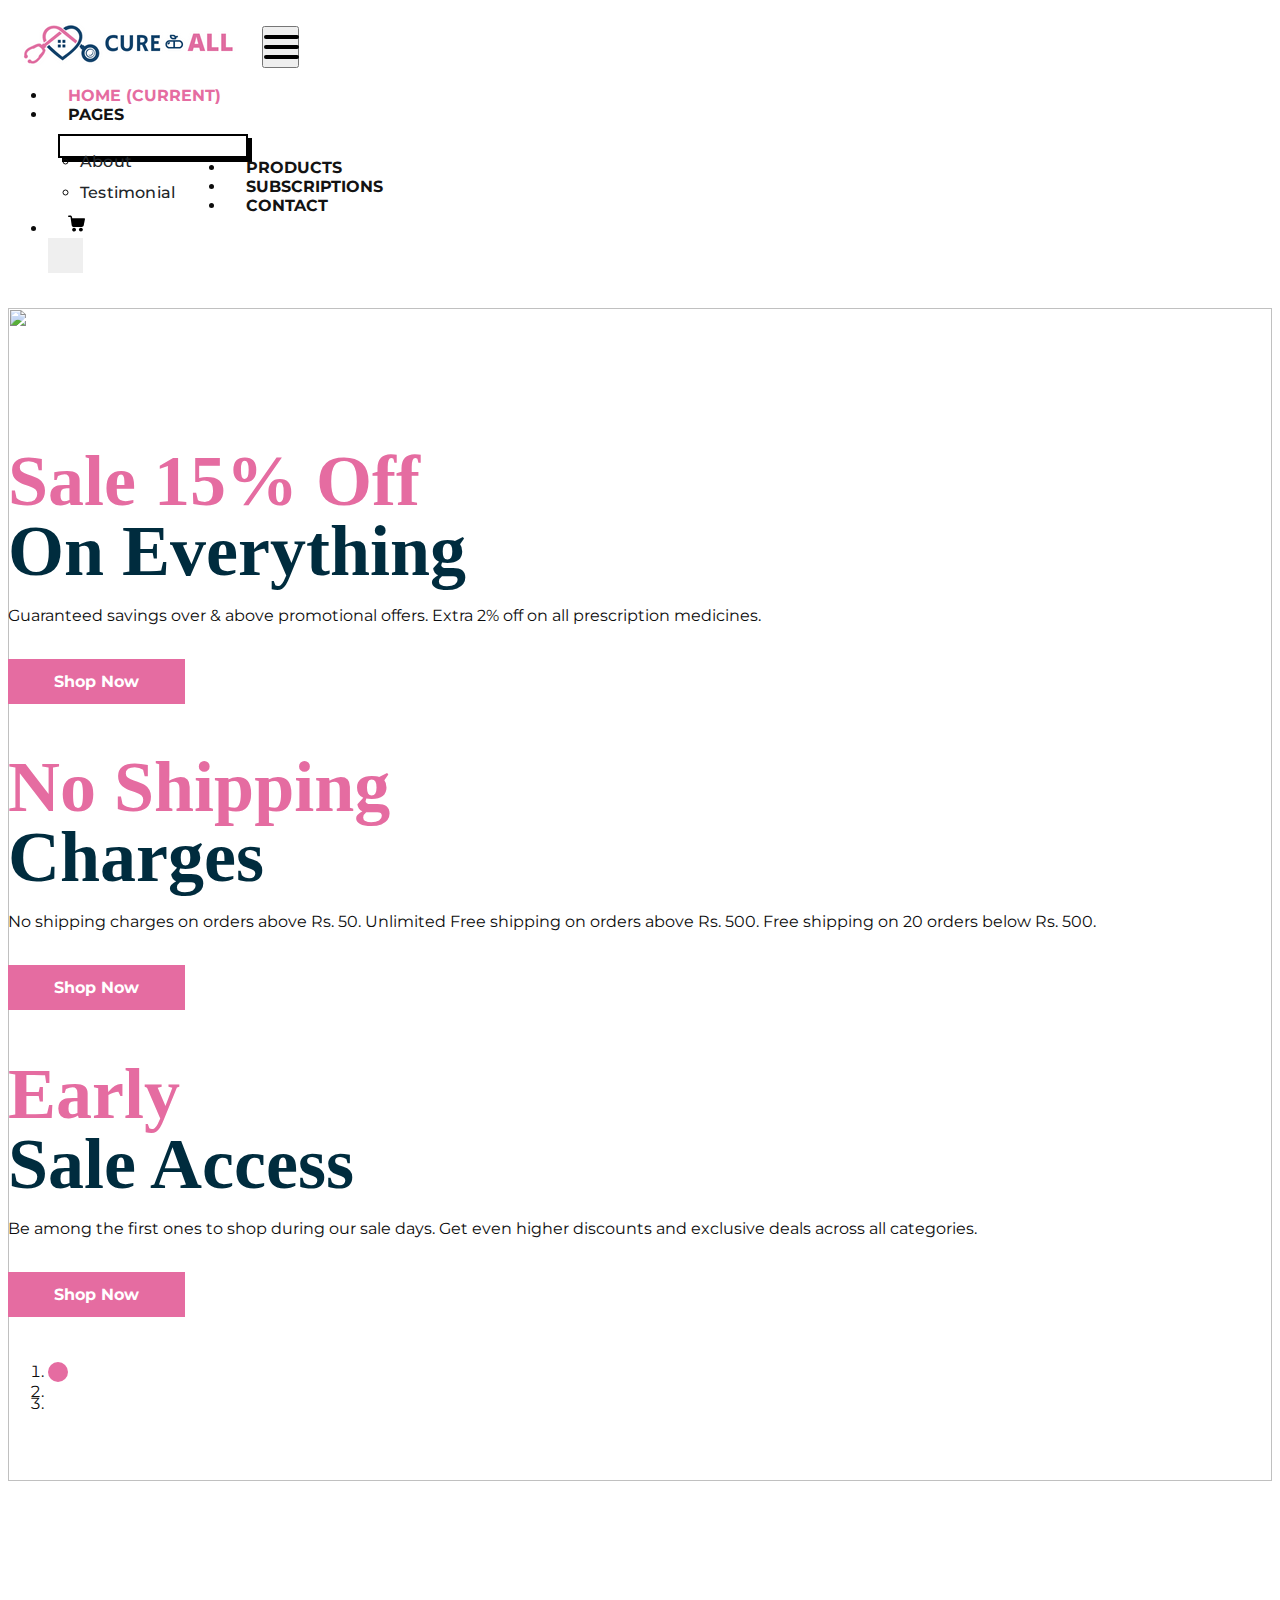
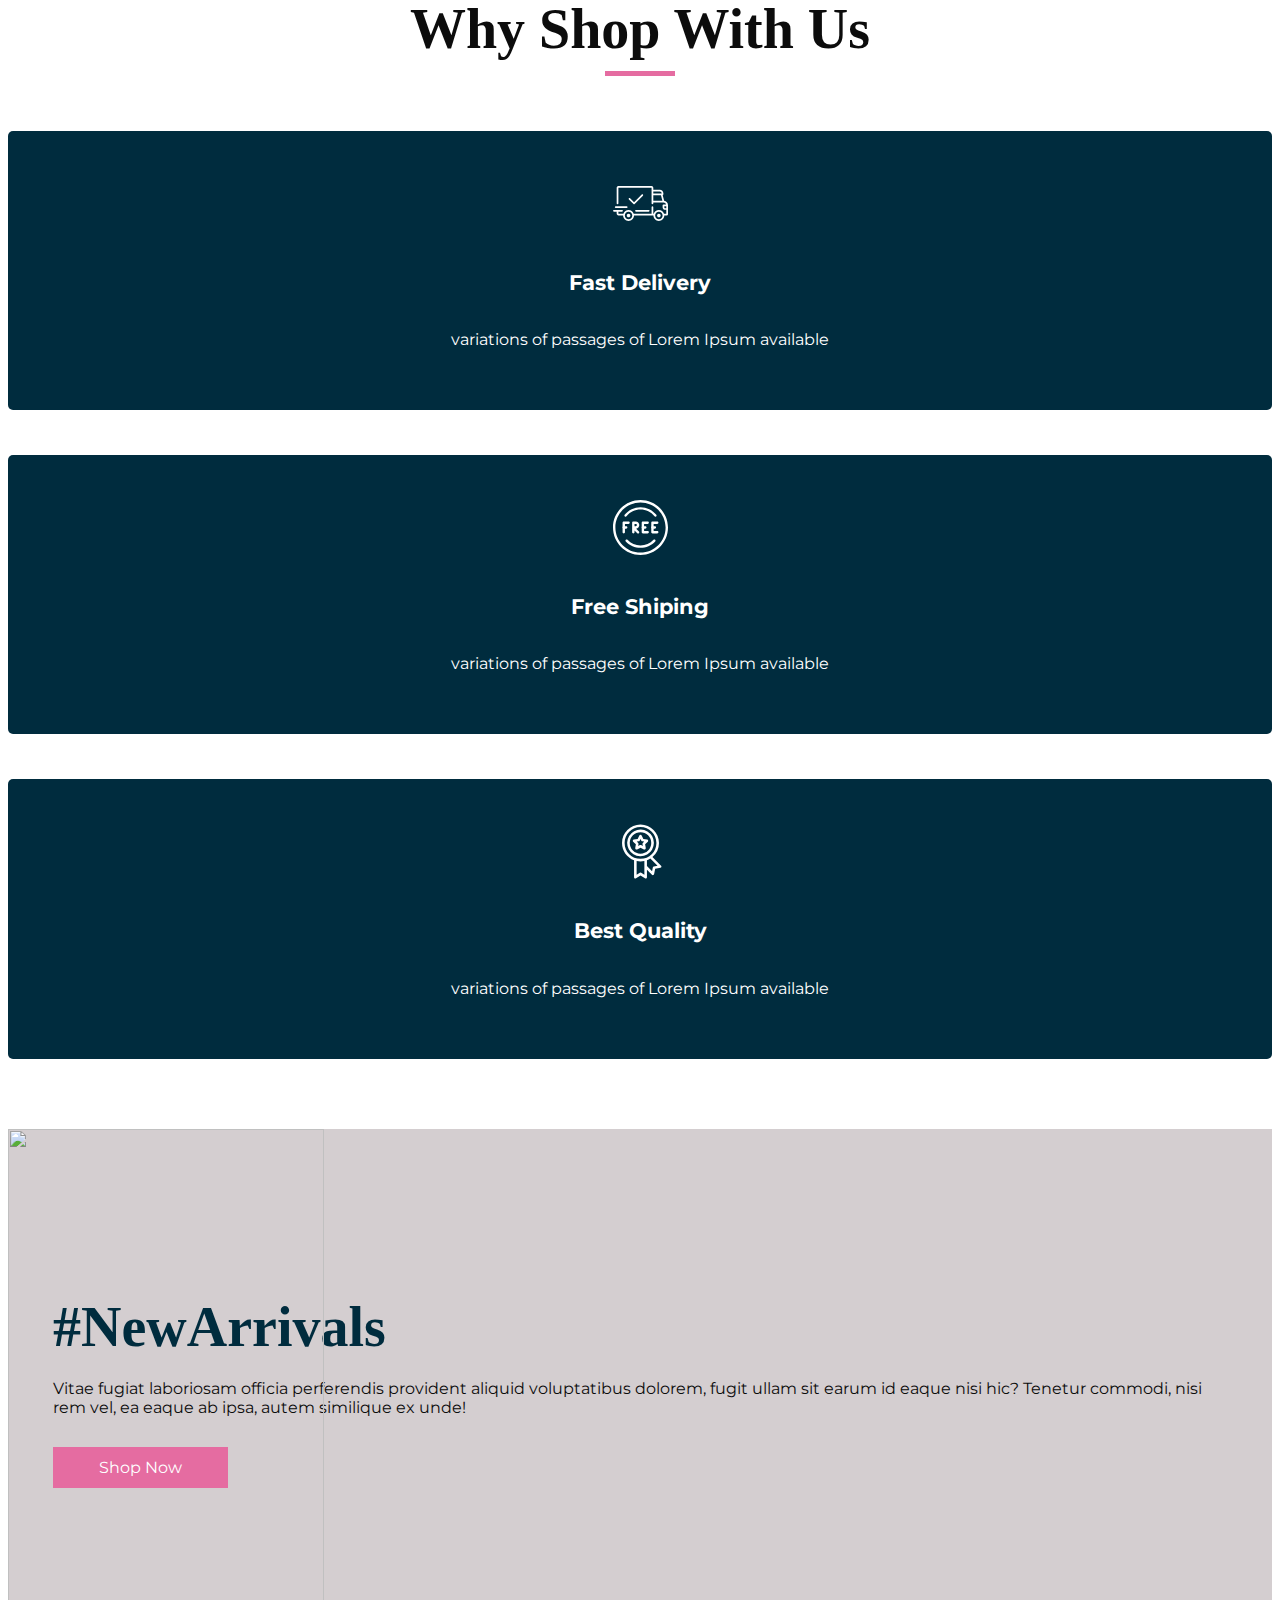
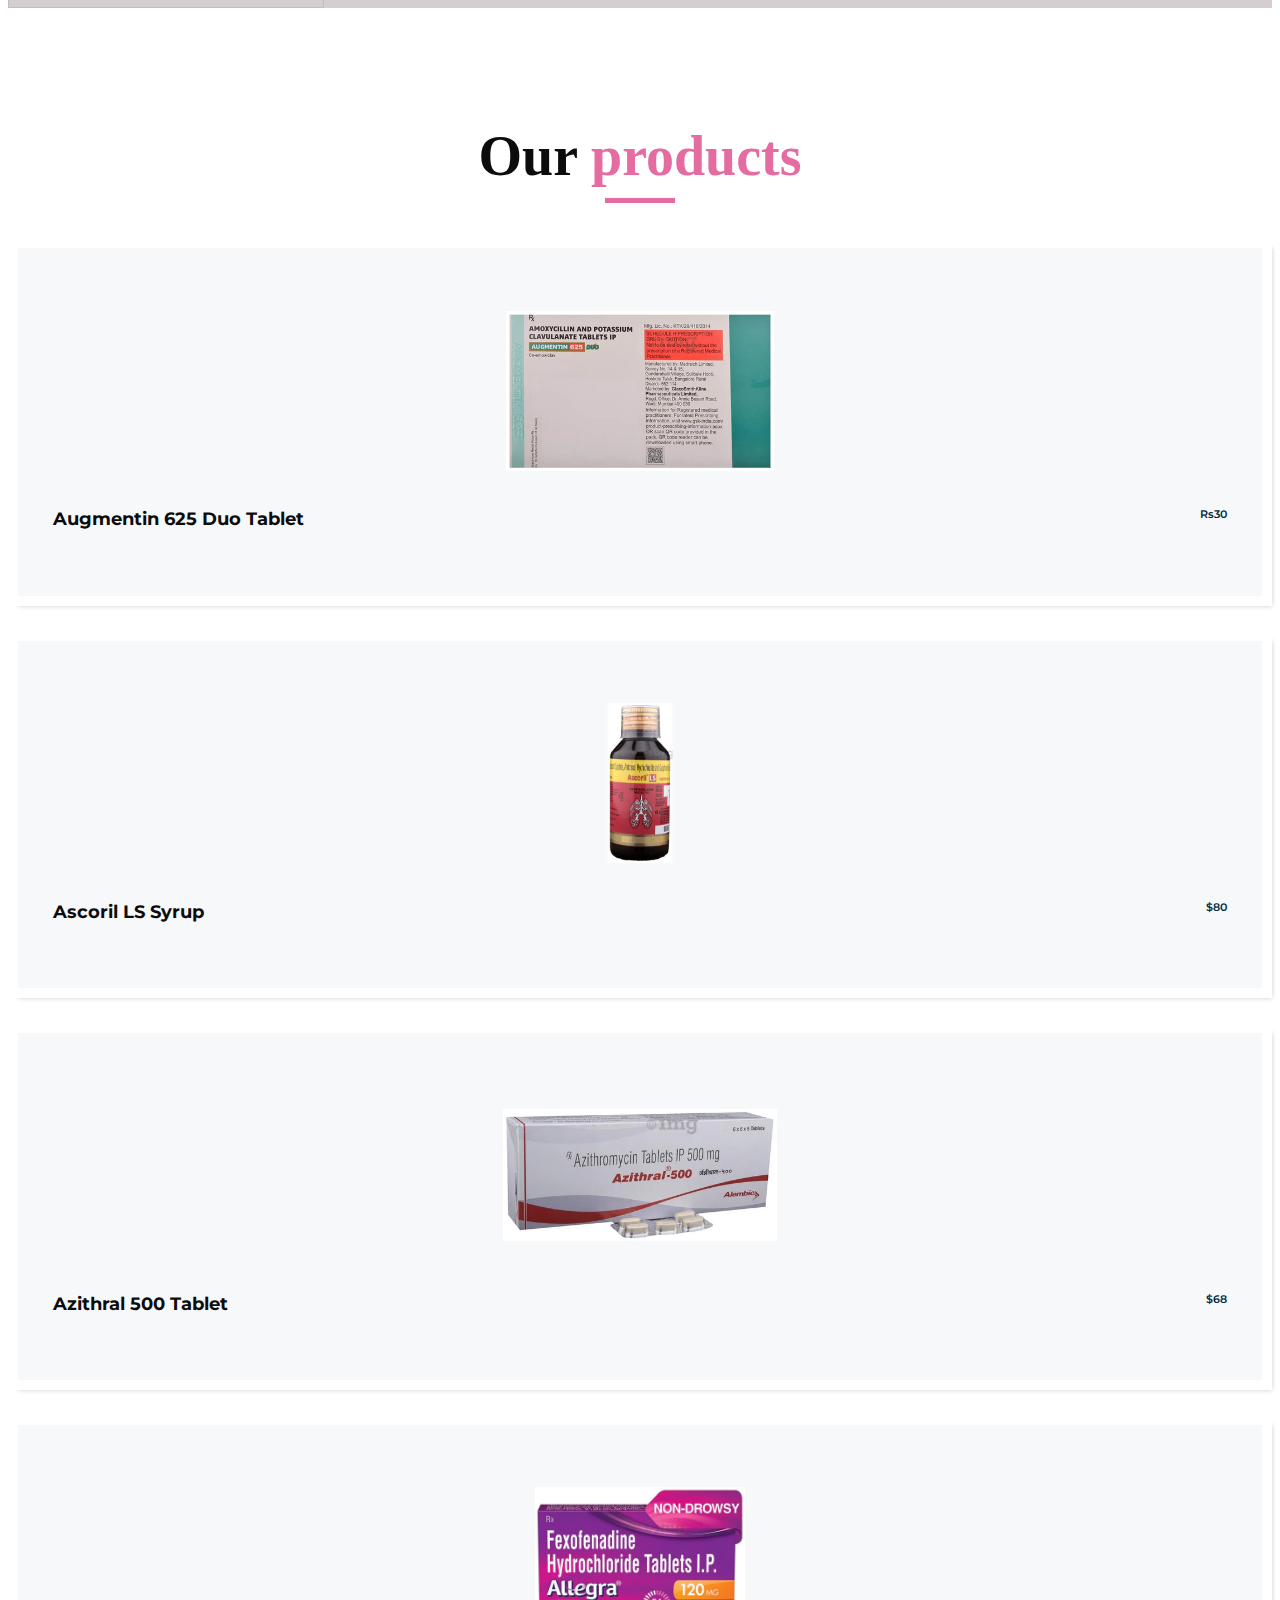
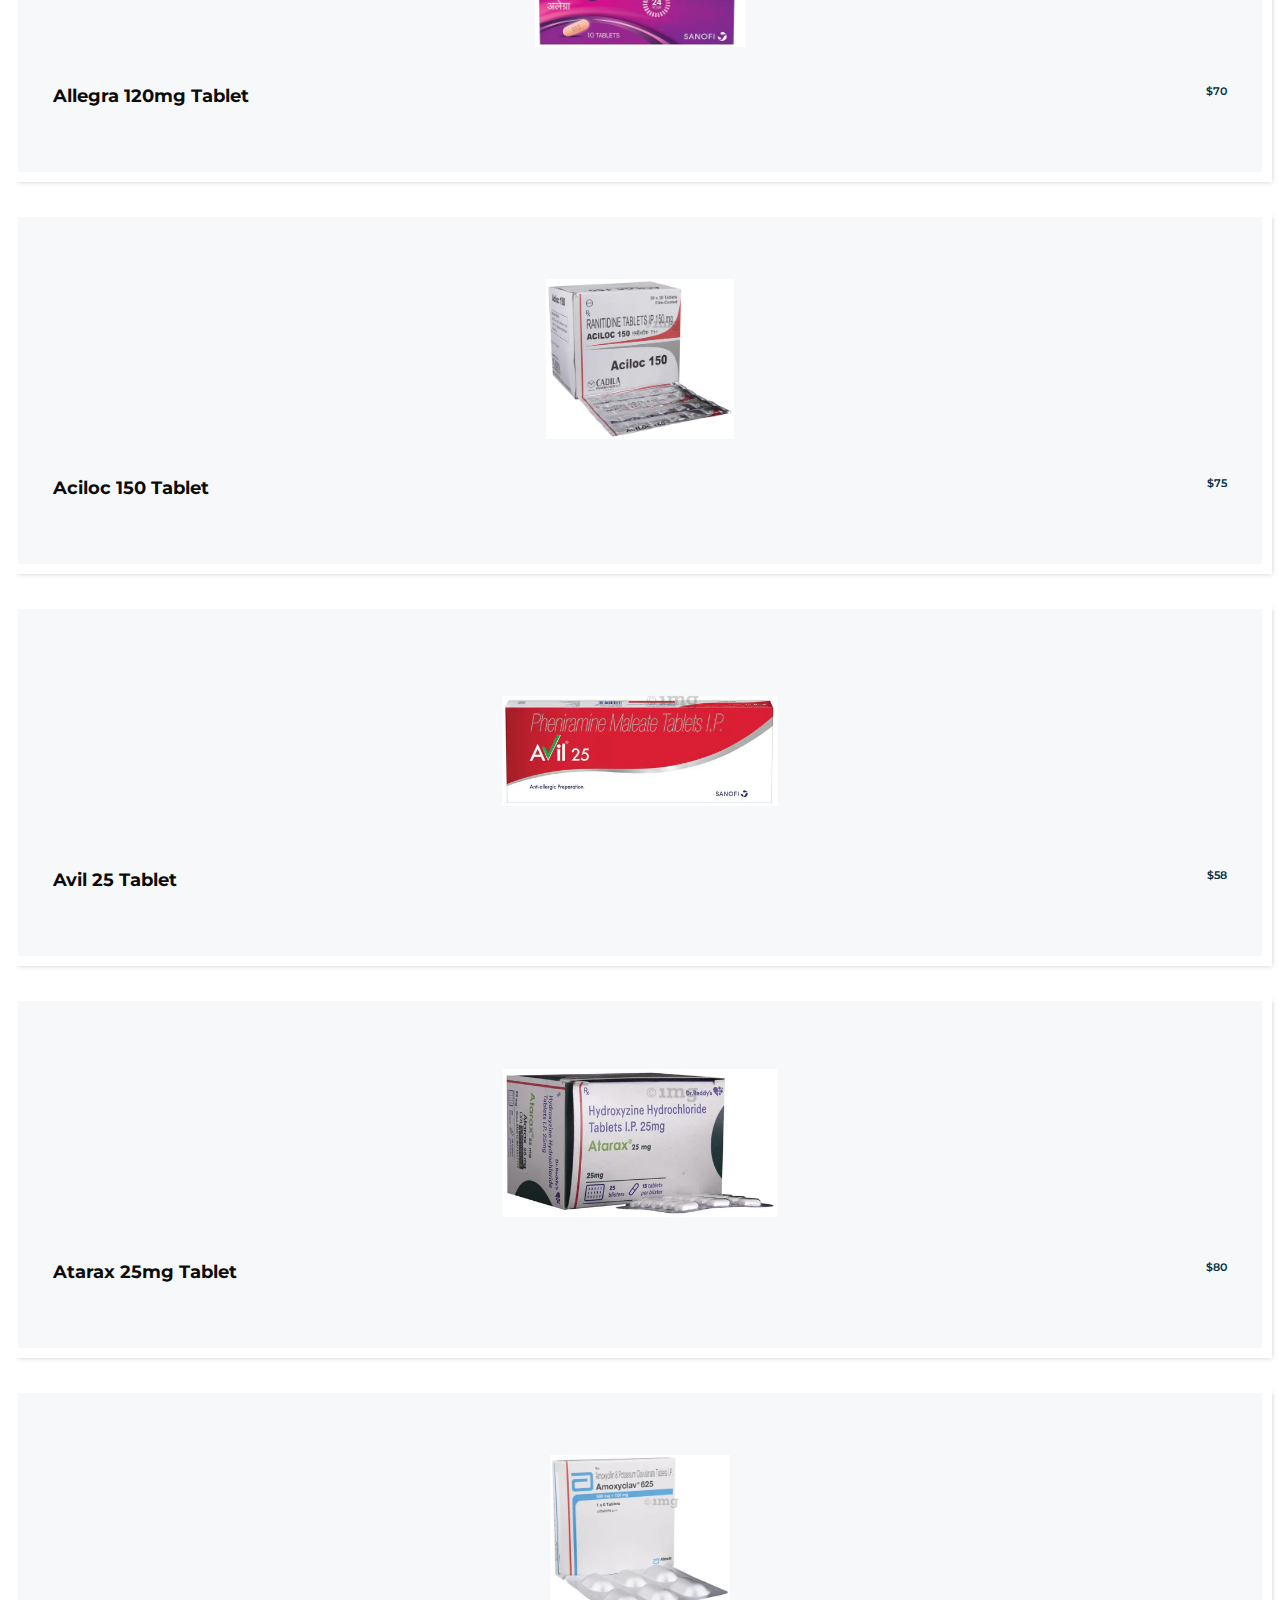
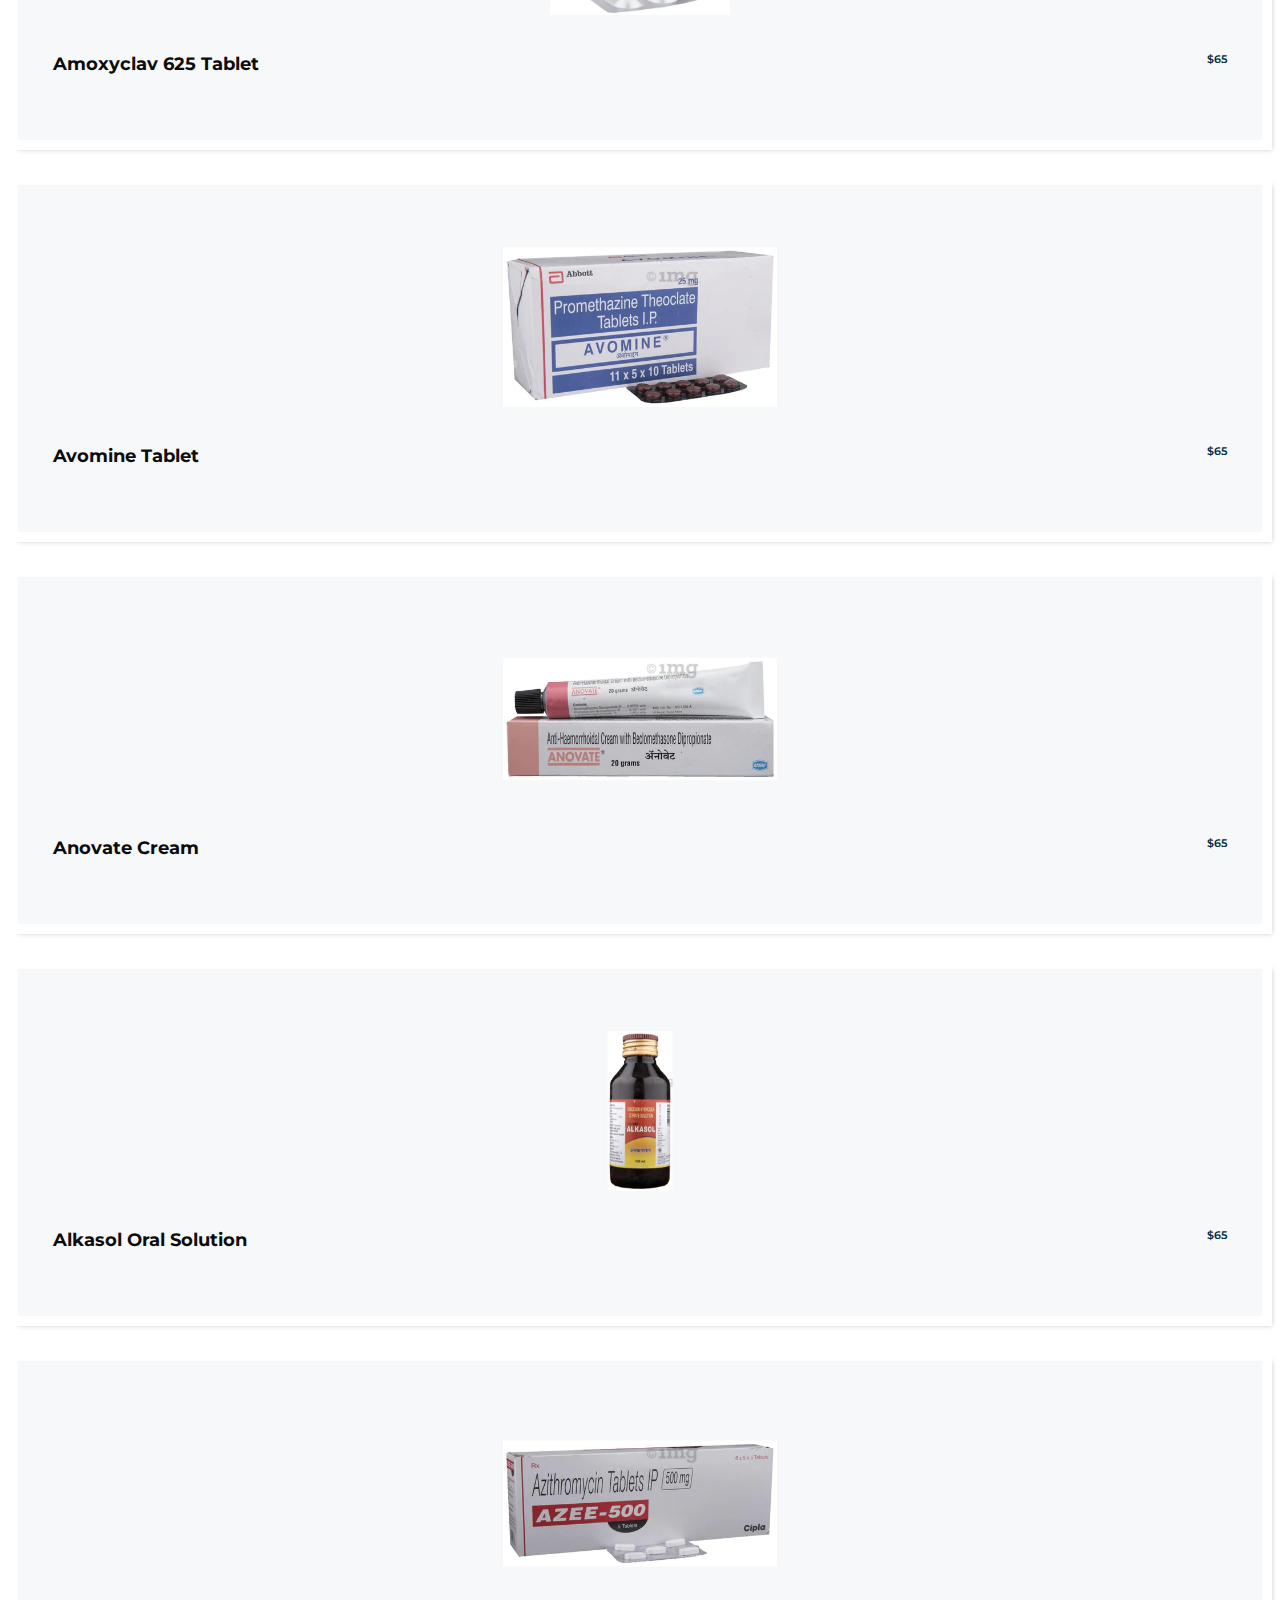
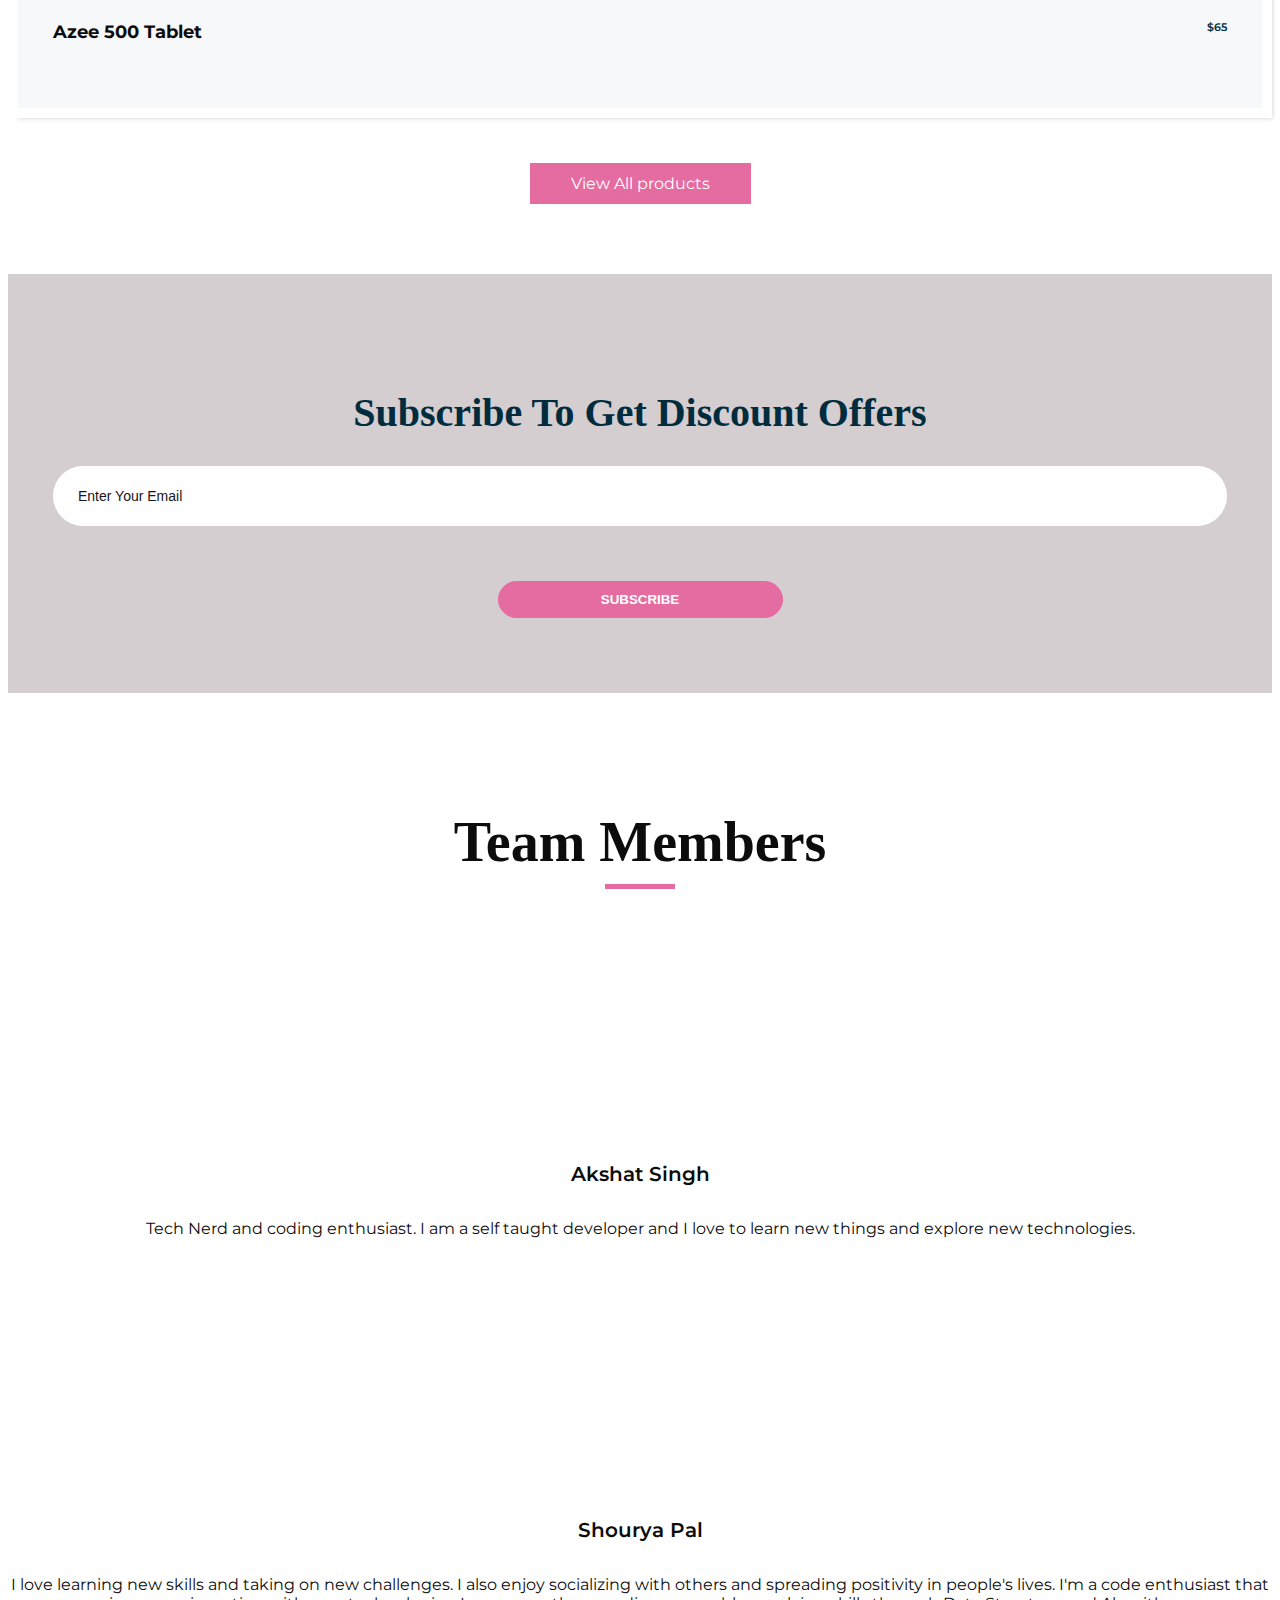
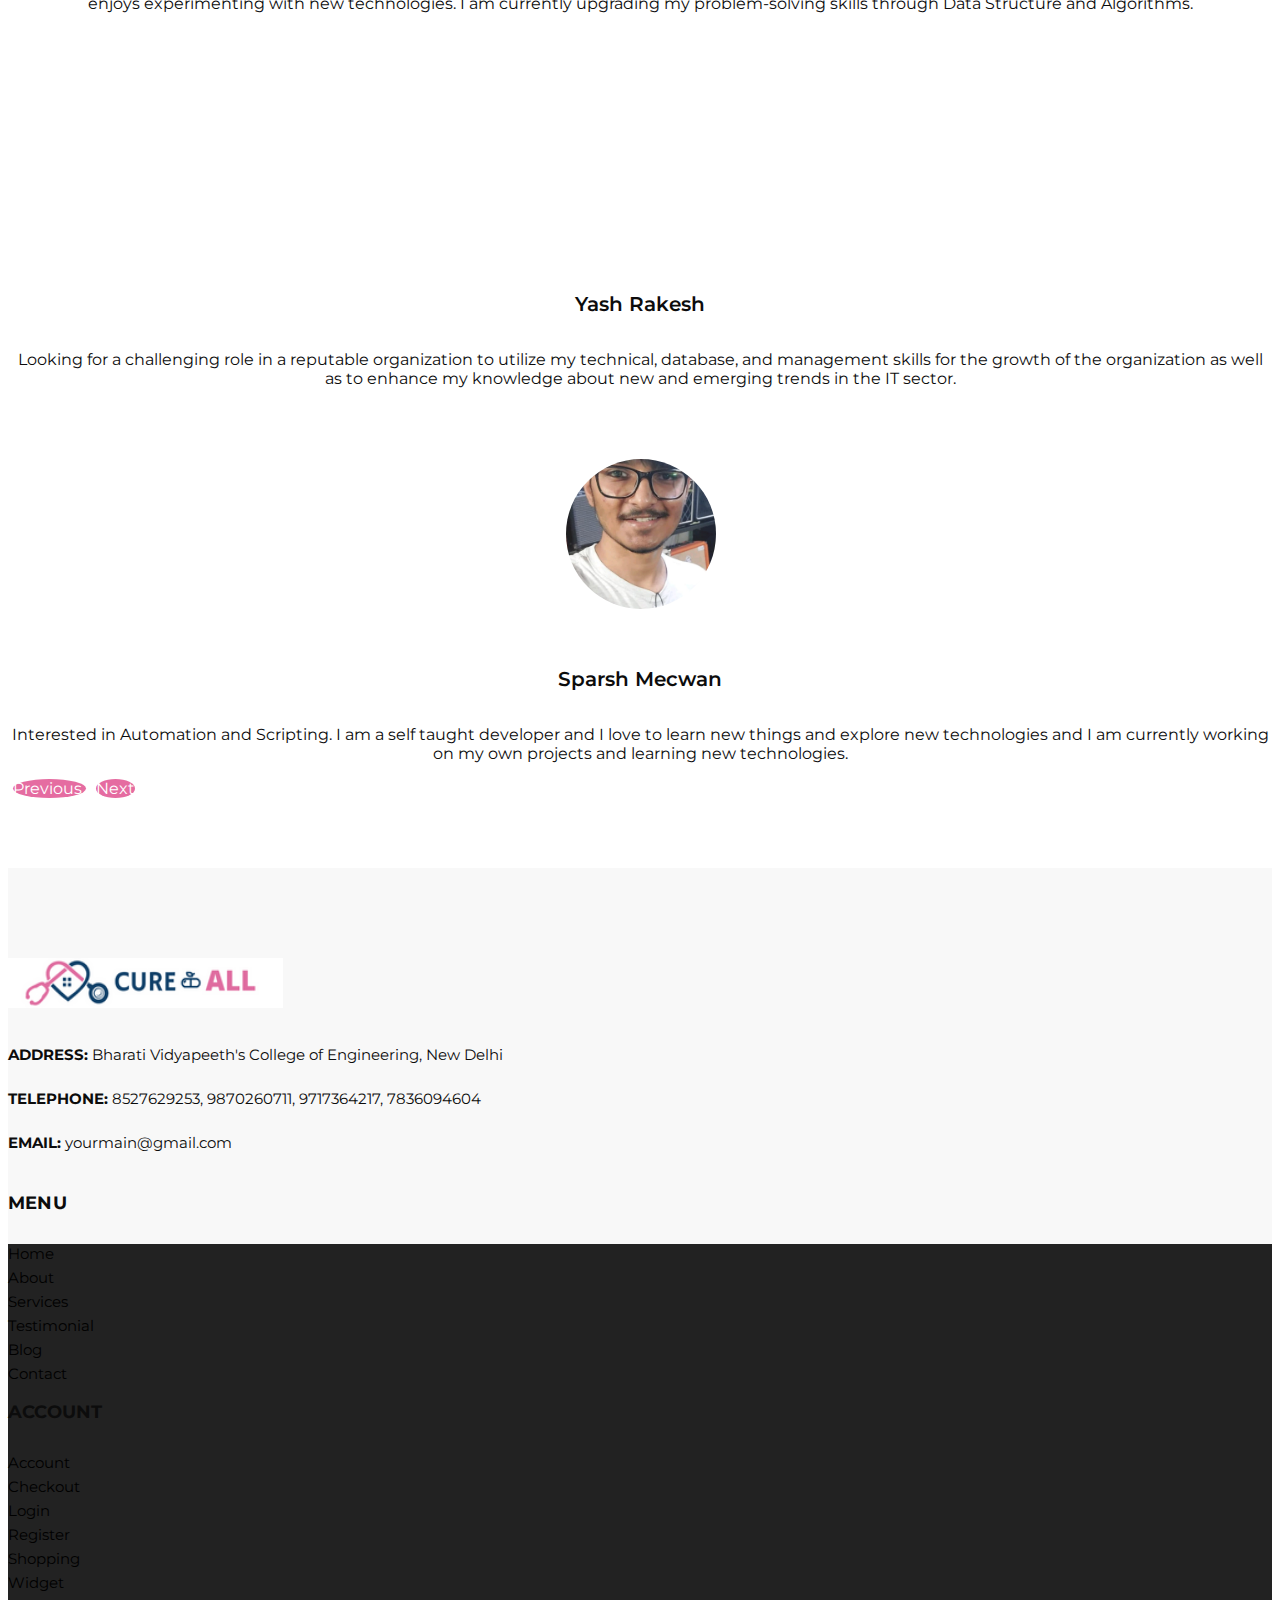
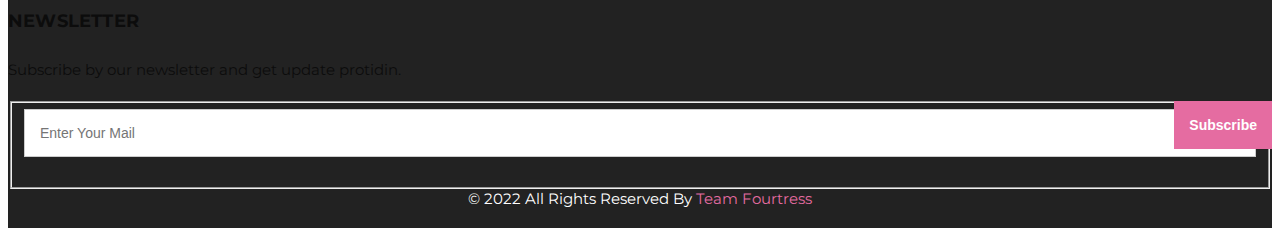
==== commit abe58ec7: "links" ====
--- a/index.html
+++ b/index.html
@@ -856,6 +856,16 @@
                            </h5>
                            <p>
                               Tech Nerd and coding enthusiast. I am a self taught developer and I love to learn new things and explore new technologies.
+                              <br>
+                              <a href="https://github.com/akshat-singh-dev" target="_blank">
+                                 <i class="fa fa-github" aria-hidden="true"></i>
+                                 </a><span></span>
+                                 <a href="https://www.linkedin.com/in/akshat-apple/">
+                                 <i class="fa fa-linkedin" aria-hidden="true"></i>
+                                 </a><span></span>
+                                 <a href="https://www.instagram.com/goldenapple7419/">
+                                 <i class="fa fa-instagram" aria-hidden="true"></i>
+                                 </a><span></span>
                            </p>
                         </div>
                      </div>
@@ -875,6 +885,16 @@
                            </h5>
                            <p>
                               I love learning new skills and taking on new challenges. I also enjoy socializing with others and spreading positivity in people's lives. I'm a code enthusiast that enjoys experimenting with new technologies. I am currently upgrading my problem-solving skills through Data Structure and Algorithms.
+                              <br>
+                              <a href="">
+                                 <i class="fa fa-github" aria-hidden="true"></i>
+                                 </a><span></span>
+                                 <a href="">
+                                 <i class="fa fa-linkedin" aria-hidden="true"></i>
+                                 </a><span></span>
+                                 <a href="">
+                                 <i class="fa fa-instagram" aria-hidden="true"></i>
+                                 </a><span></span>
                            </p>
                         </div>
                      </div>
@@ -894,6 +914,16 @@
                            </h5>
                            <p>
                               Looking for a challenging role in a reputable organization to utilize my technical, database, and management skills for the growth of the organization as well as to enhance my knowledge about new and emerging trends in the IT sector.
+                              <br>
+                              <a href="">
+                                 <i class="fa fa-github" aria-hidden="true"></i>
+                                 </a><span></span>
+                                 <a href="">
+                                 <i class="fa fa-linkedin" aria-hidden="true"></i>
+                                 </a><span></span>
+                                 <a href="">
+                                 <i class="fa fa-instagram" aria-hidden="true"></i>
+                                 </a><span></span>
                            </p>
                         </div>
                      </div>
@@ -912,7 +942,17 @@
                               Sparsh Mecwan
                            </h5>
                            <p>
-                              Lorem ipsum dolor sit amet consectetur adipisicing elit. Aperiam necessitatibus dolorem iste voluptatum itaque nisi nulla repudiandae maxime veniam quod quam ut, doloremque dignissimos numquam natus optio magnam saepe, excepturi harum molestiae. Iure eius libero maxime sit voluptates, alias neque!
+                              Interested in Automation and Scripting. I am a self taught developer and I love to learn new things and explore new technologies and I am currently working on my own projects and learning new technologies.
+                              <br>
+                              <a href="">
+                                 <i class="fa fa-github" aria-hidden="true"></i>
+                                 </a><span></span>
+                                 <a href="">
+                                 <i class="fa fa-linkedin" aria-hidden="true"></i>
+                                 </a><span></span>
+                                 <a href="">
+                                 <i class="fa fa-instagram" aria-hidden="true"></i>
+                                 </a><span></span>
                            </p>
                         </div>
                      </div>
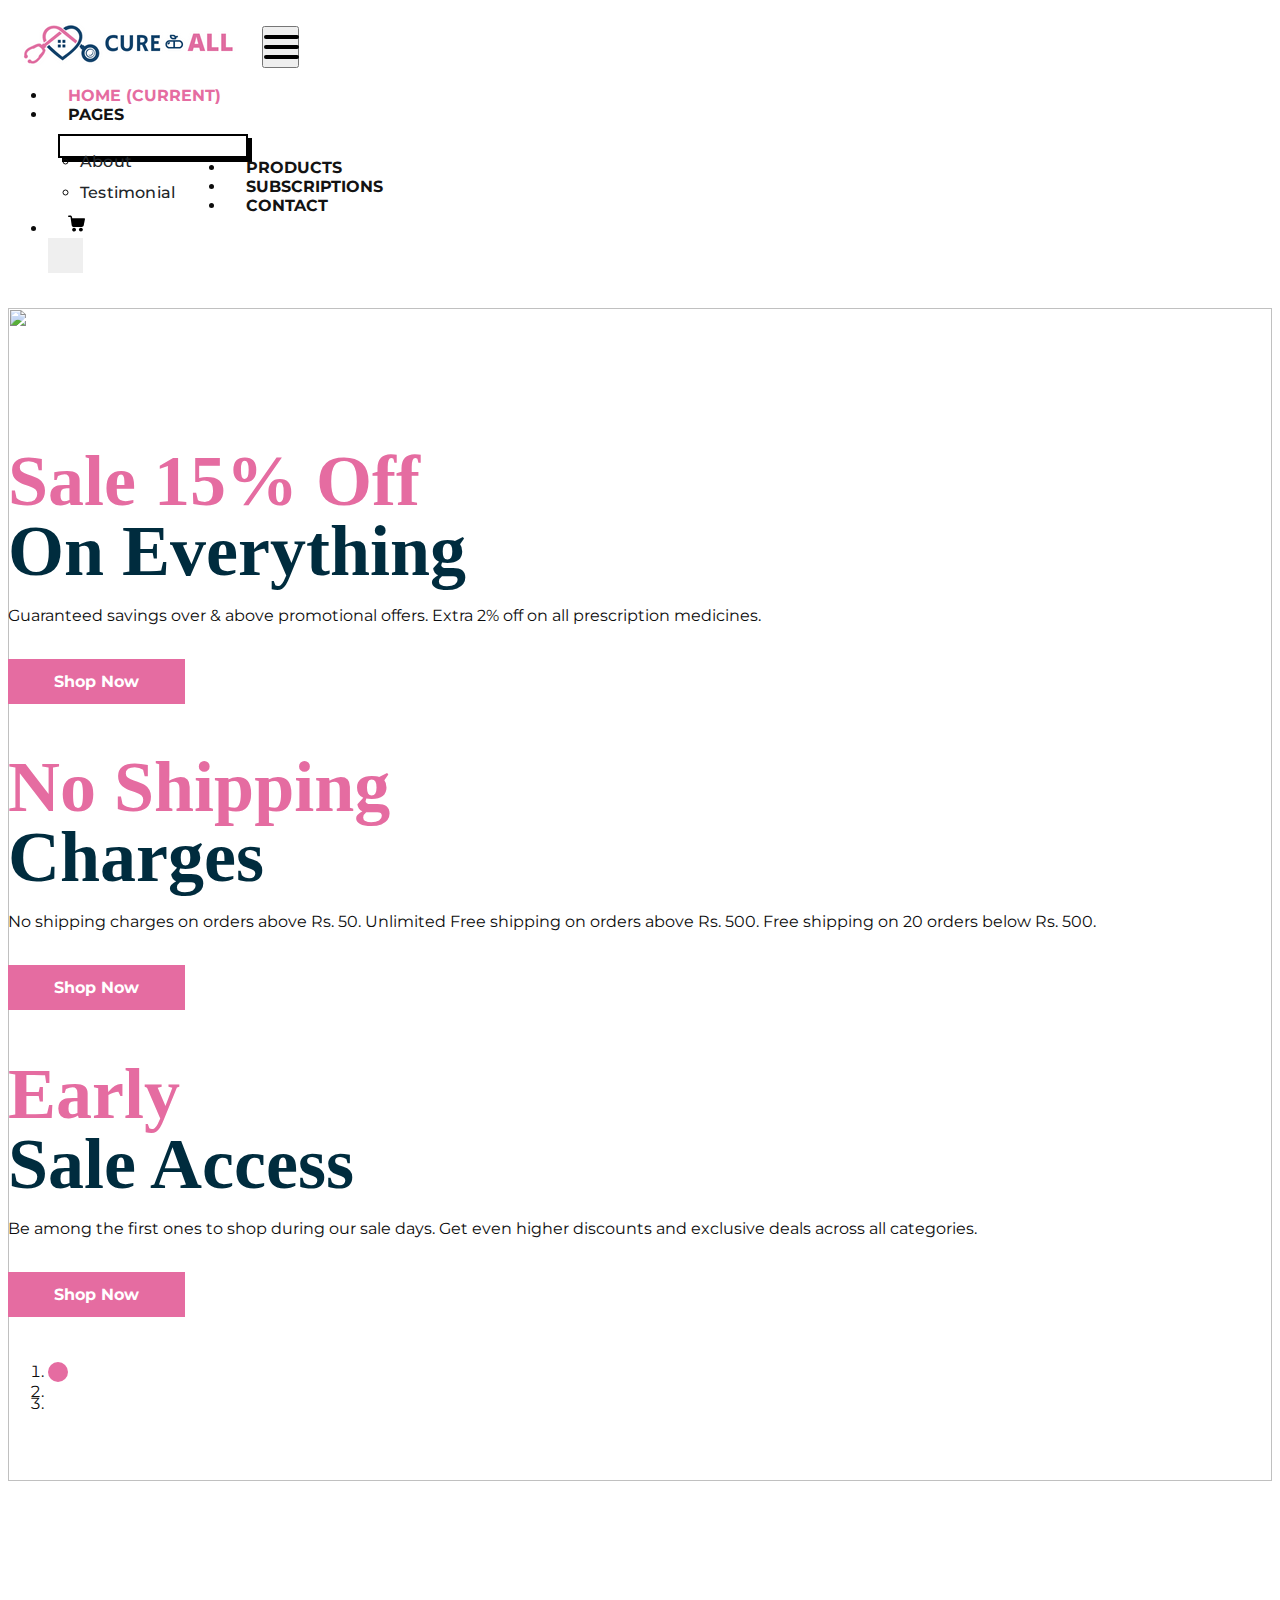
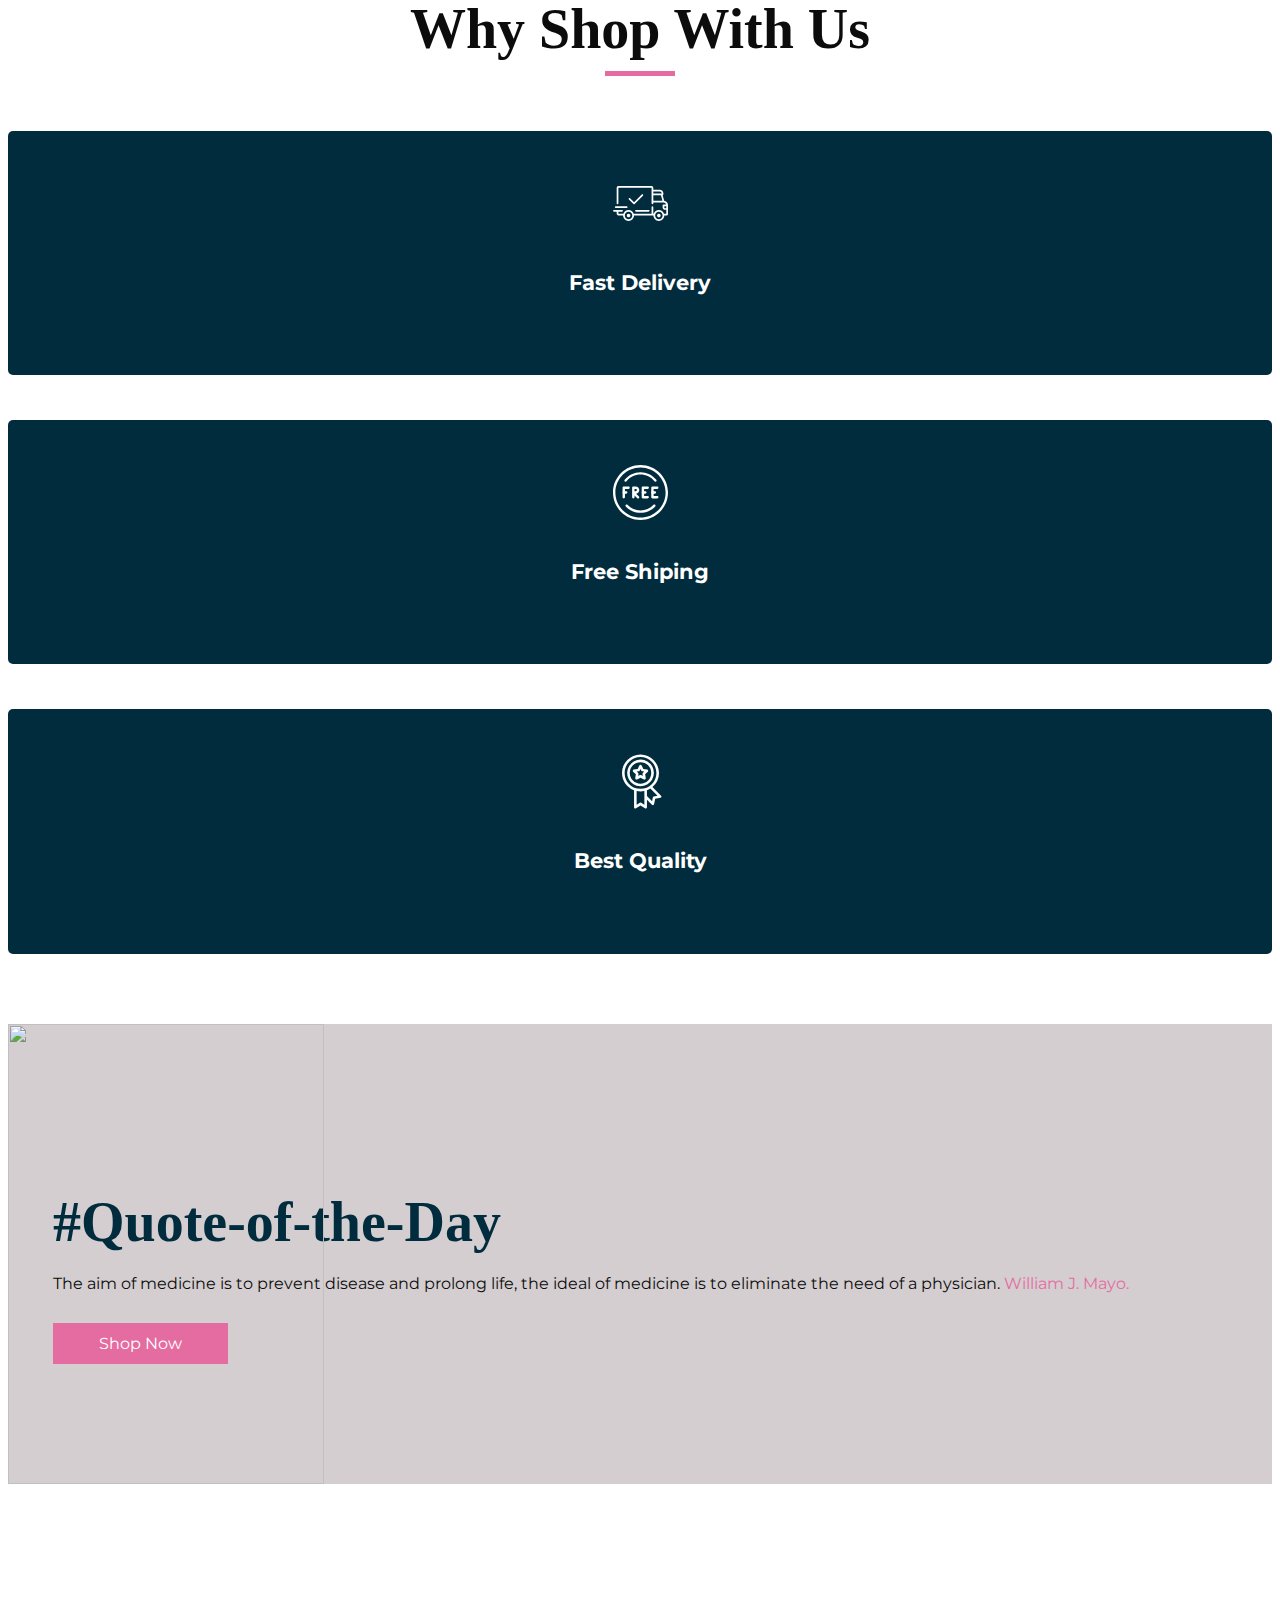
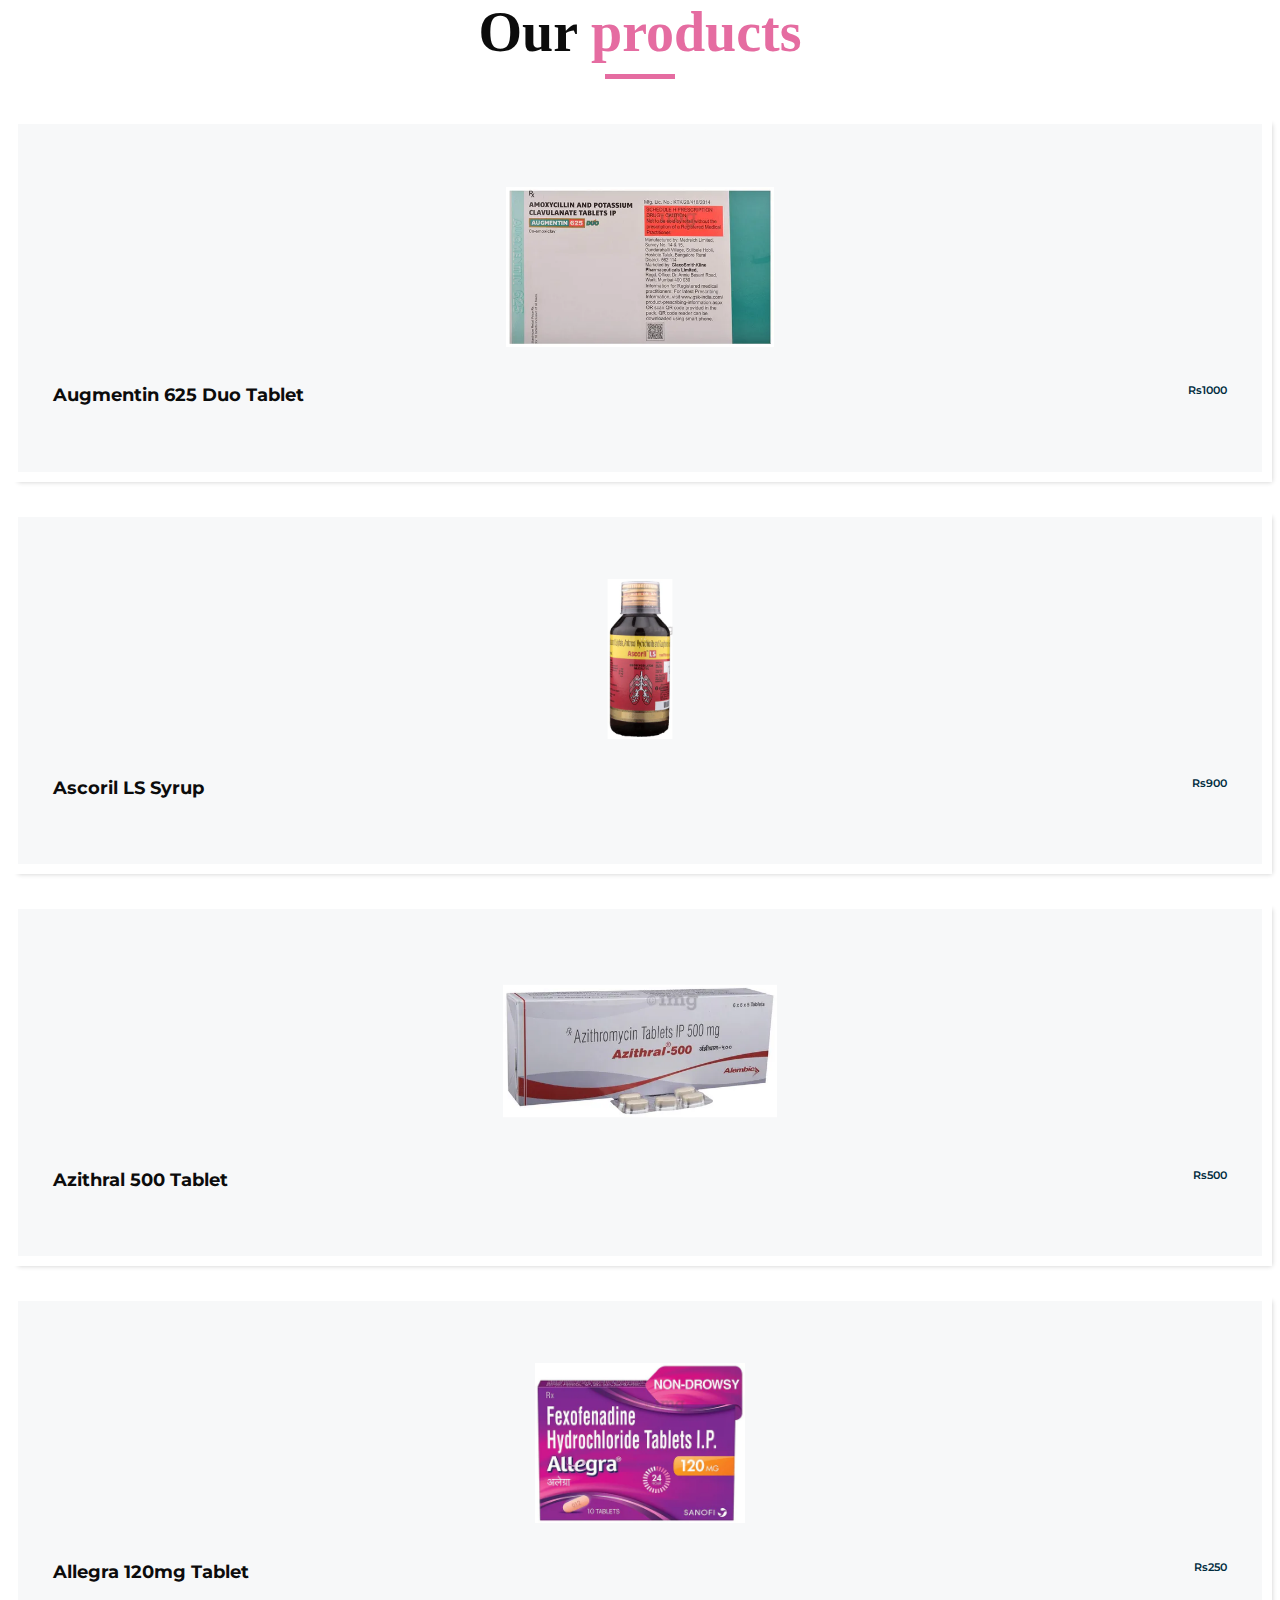
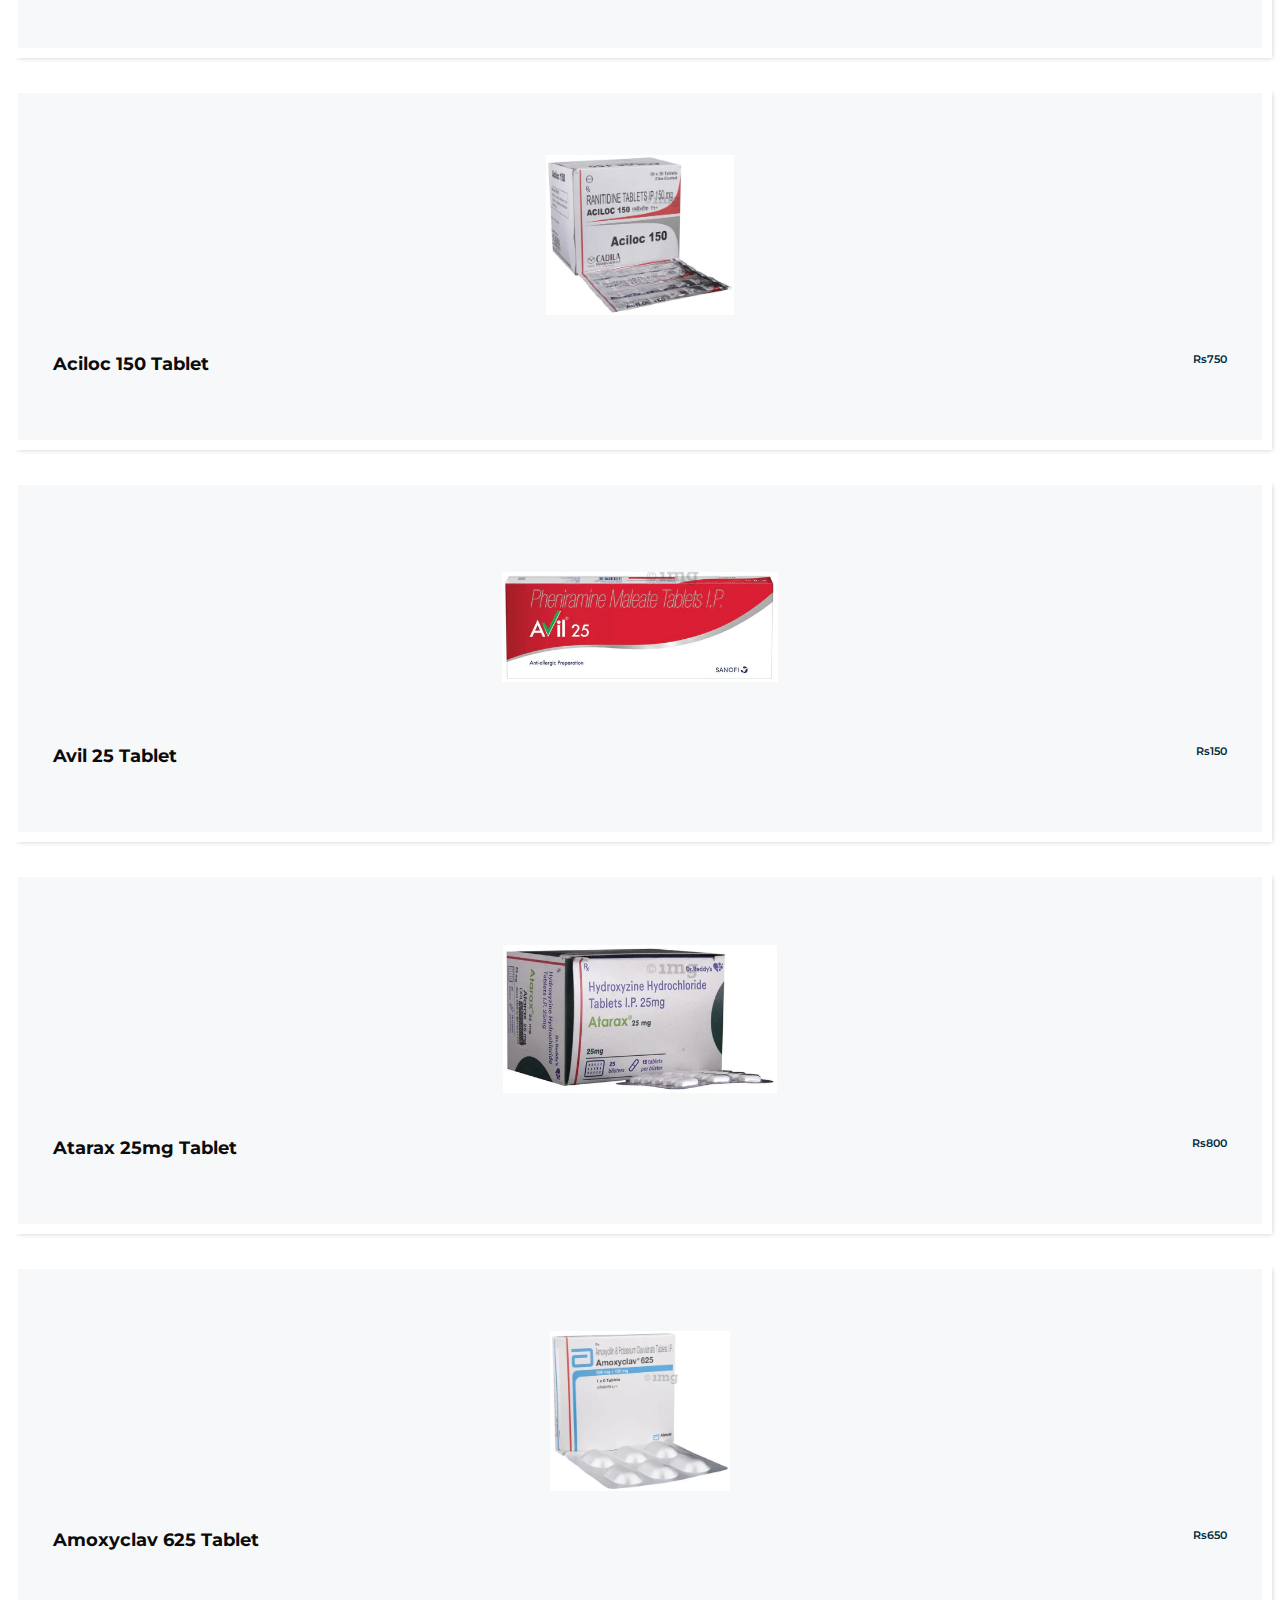
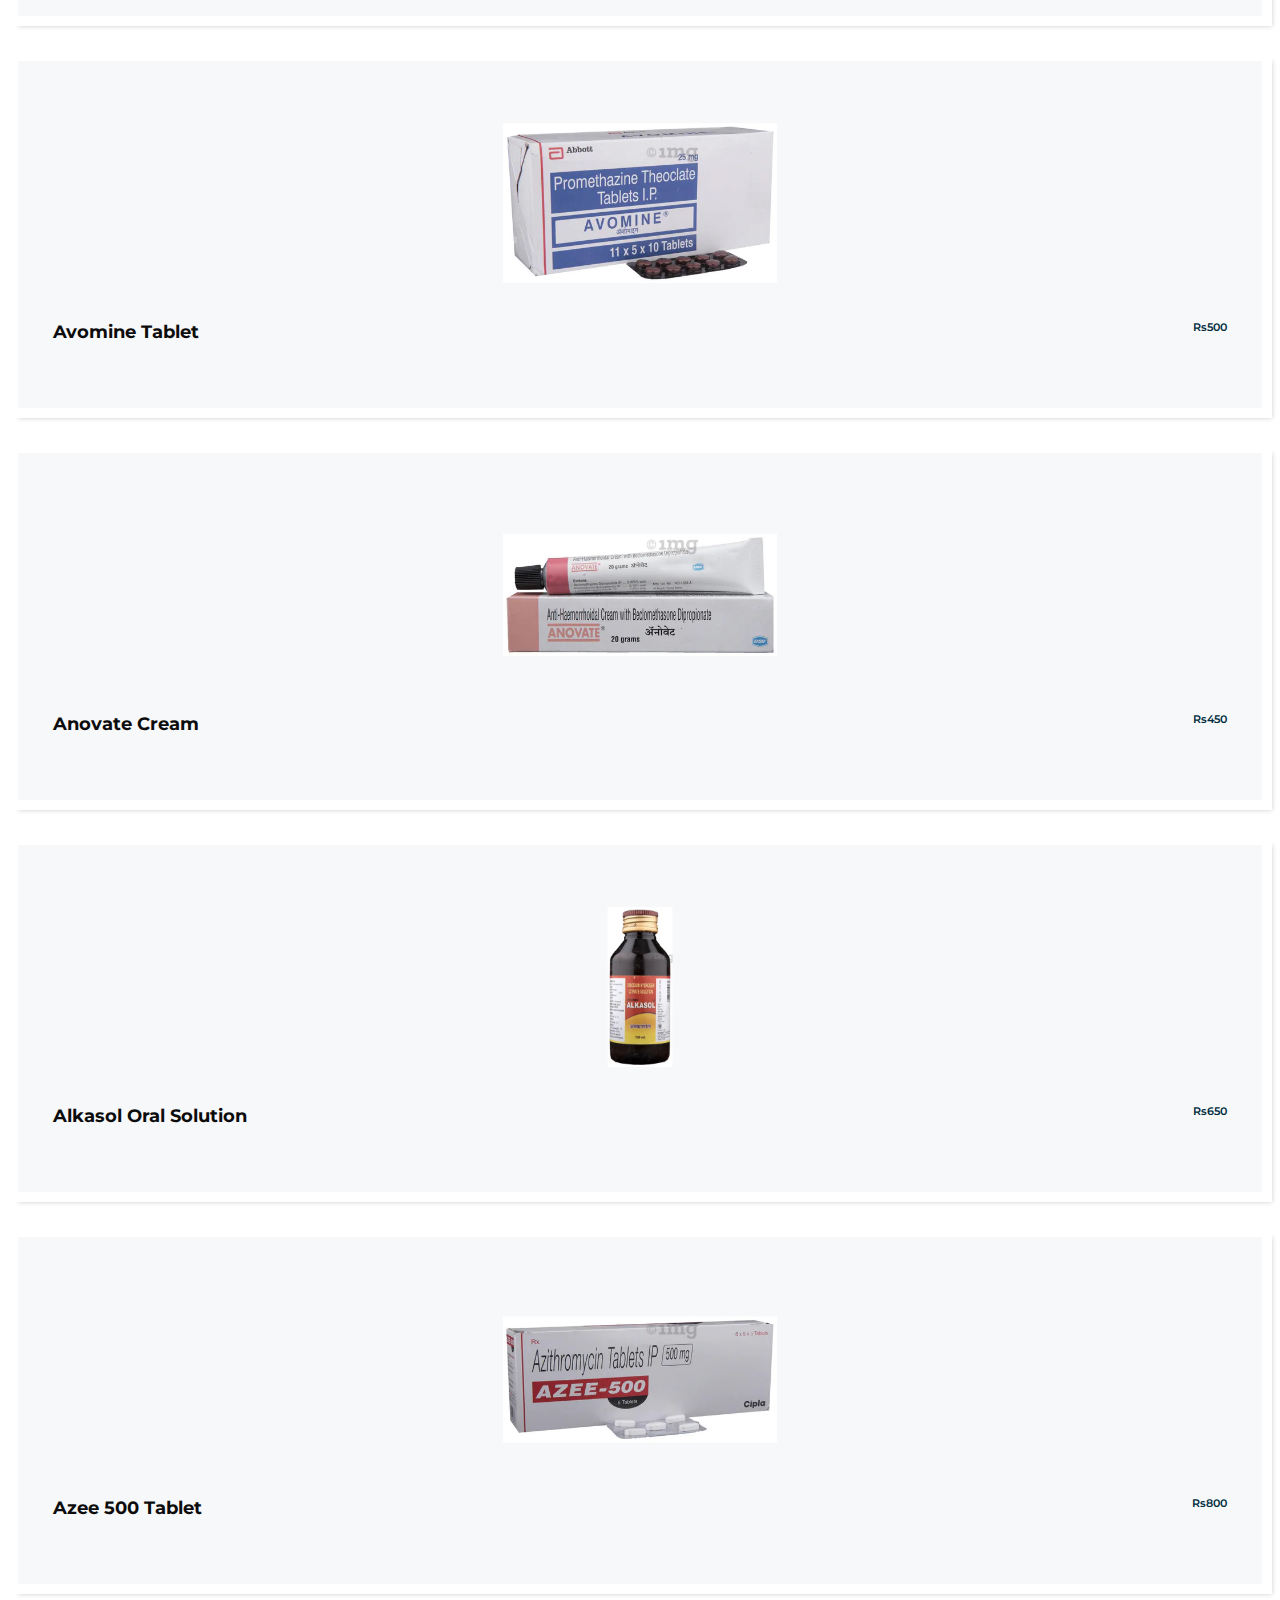
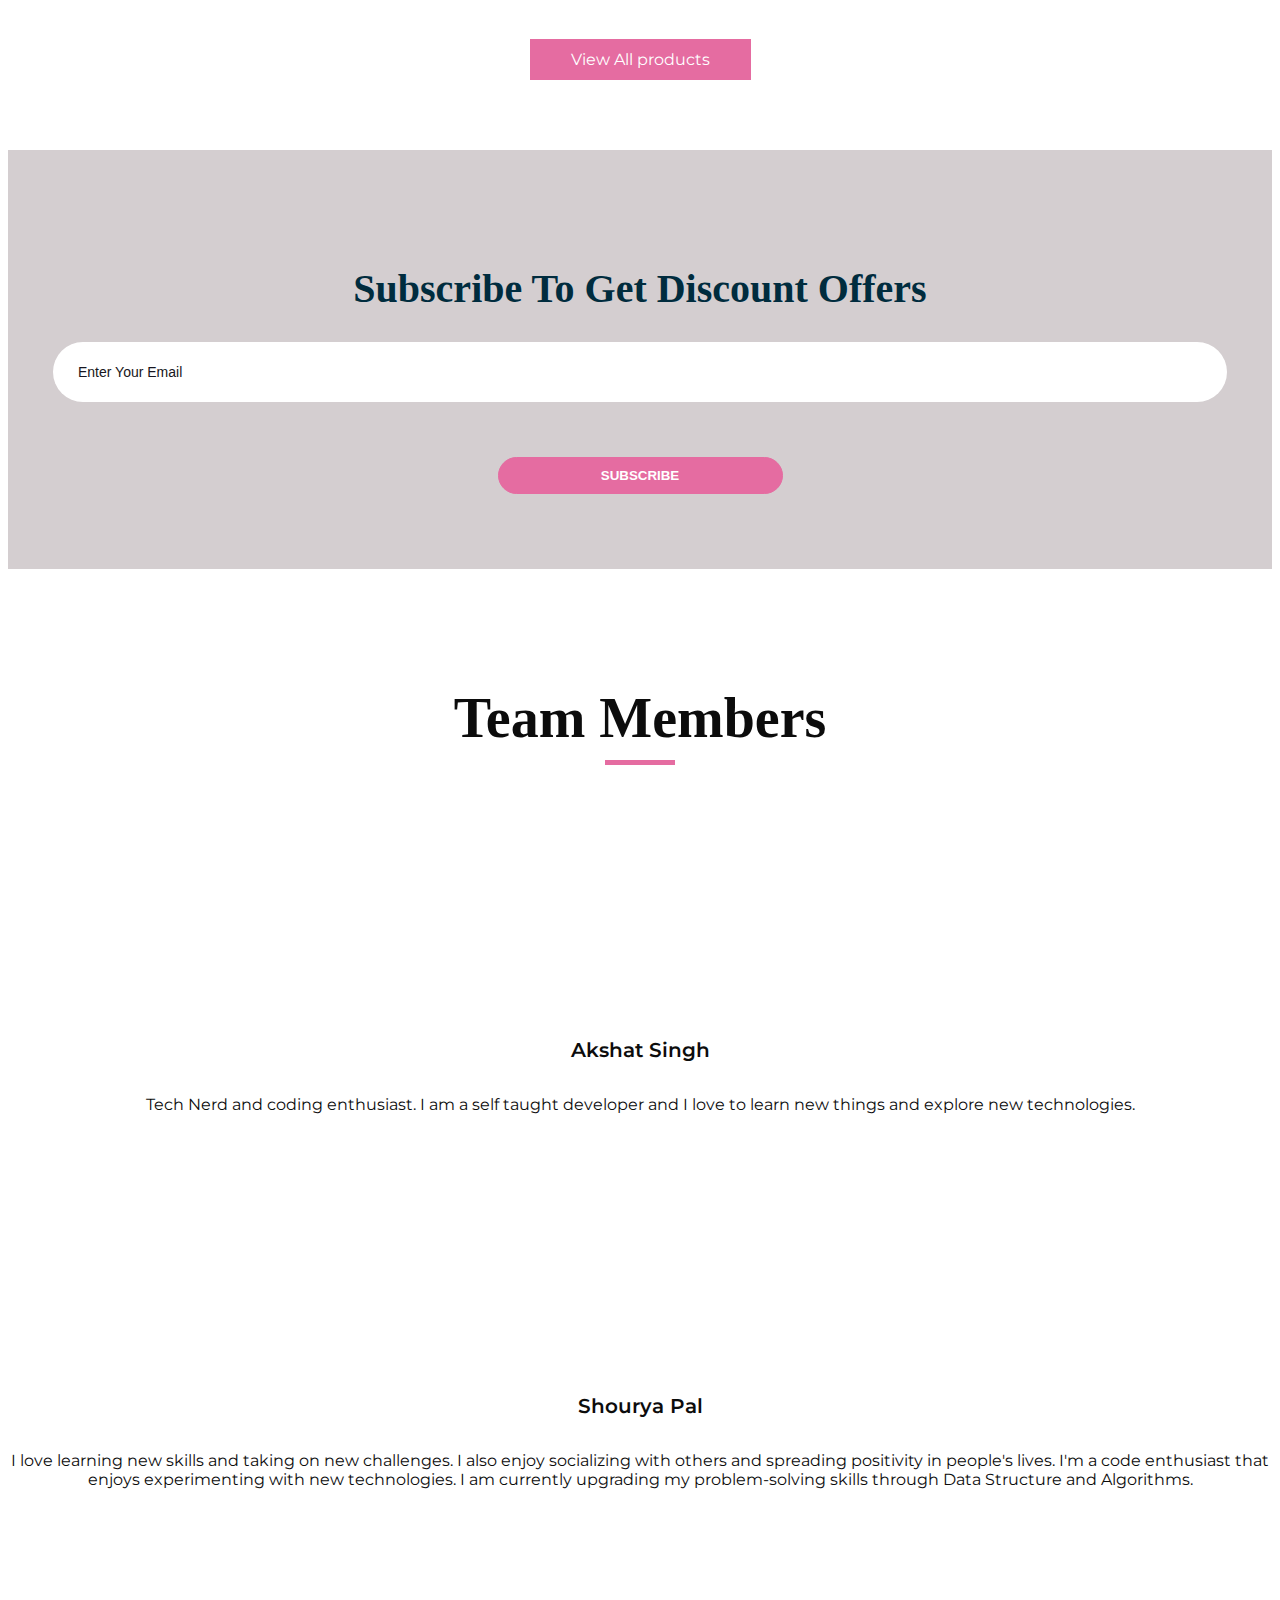
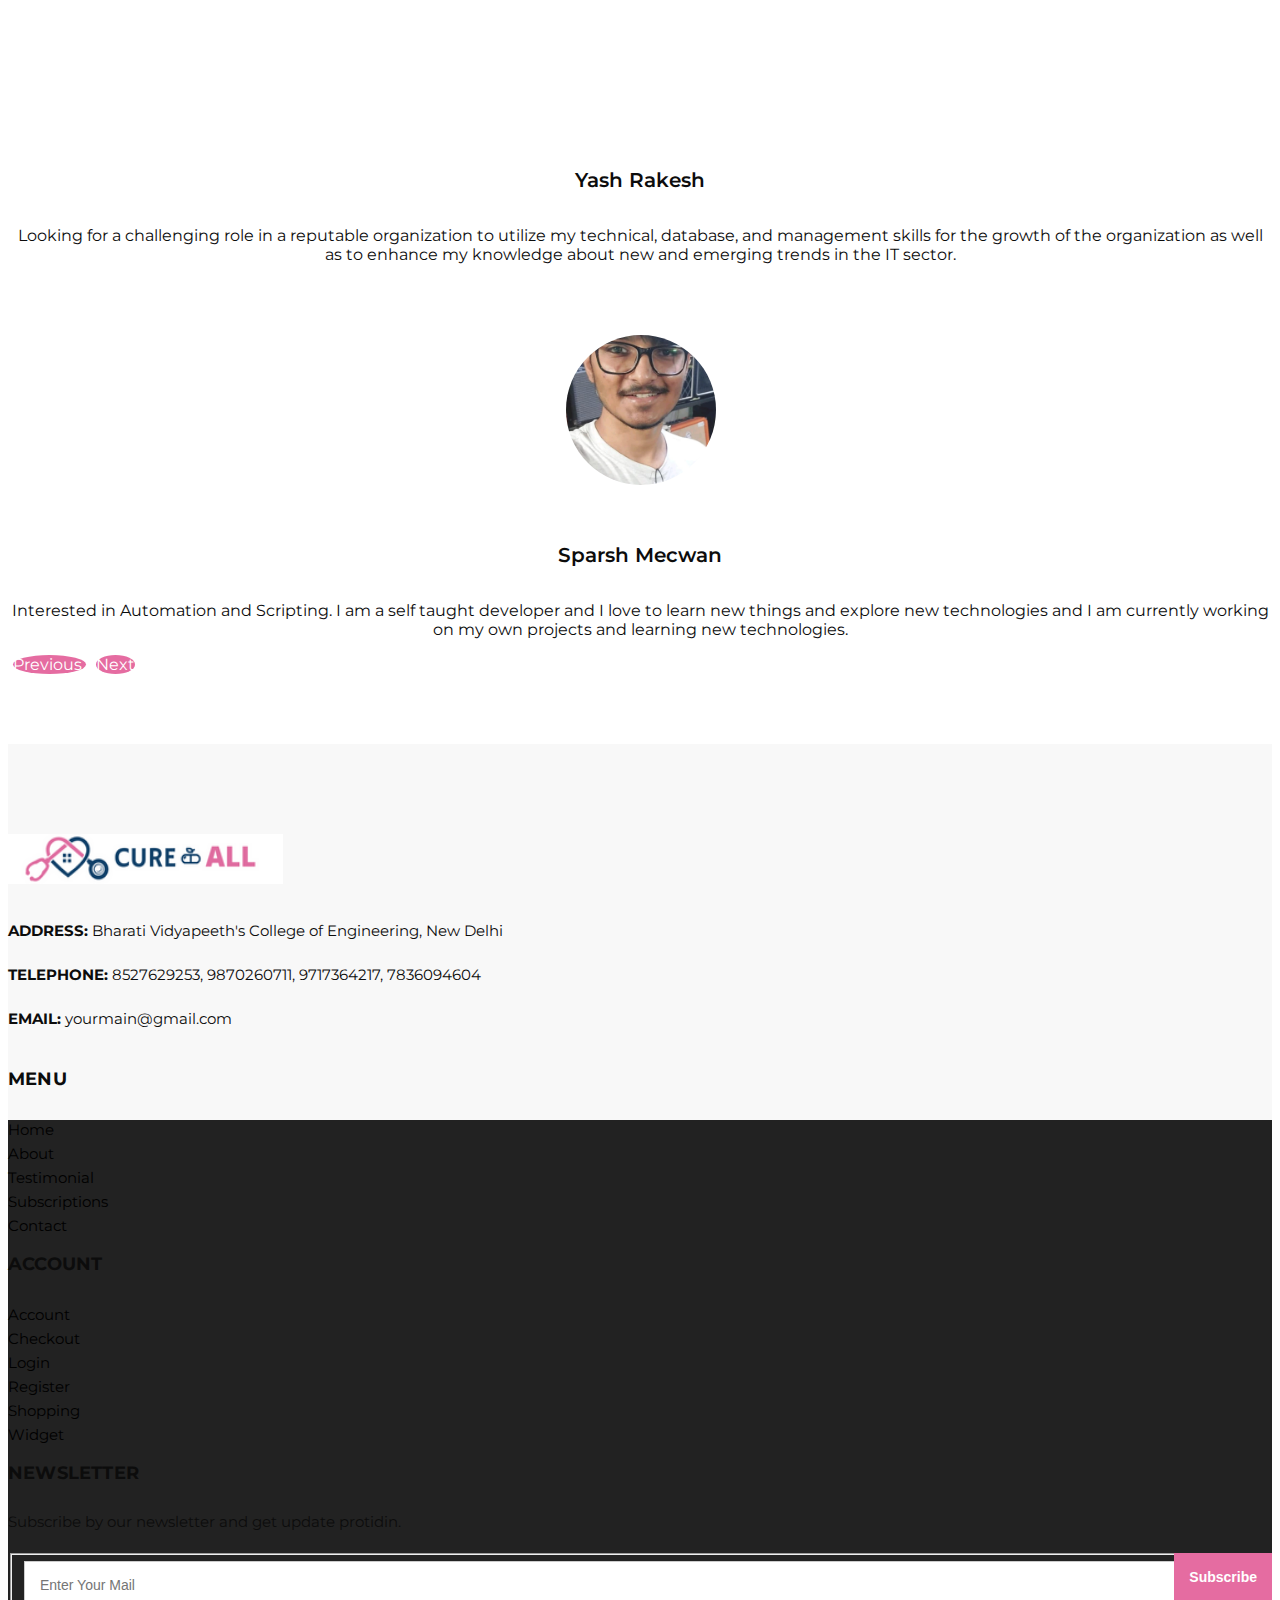
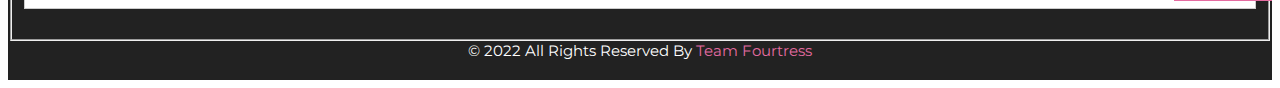
==== commit 43184421: "Cart" ====
--- a/index.html
+++ b/index.html
@@ -53,7 +53,7 @@
                            <a class="nav-link" href="contact.html">Contact</a>
                         </li>
                         <li class="nav-item">
-                           <a class="nav-link" href="#">
+                           <a class="nav-link" href="cart.html">
                               <svg version="1.1" id="Capa_1" xmlns="http://www.w3.org/2000/svg" xmlns:xlink="http://www.w3.org/1999/xlink" x="0px" y="0px" viewBox="0 0 456.029 456.029" style="enable-background:new 0 0 456.029 456.029;" xml:space="preserve">
                                  <g>
                                     <g>
@@ -315,9 +315,6 @@
                         <h5>
                            Fast Delivery
                         </h5>
-                        <p>
-                           variations of passages of Lorem Ipsum available
-                        </p>
                      </div>
                   </div>
                </div>
@@ -430,9 +427,6 @@
                         <h5>
                            Free Shiping
                         </h5>
-                        <p>
-                           variations of passages of Lorem Ipsum available
-                        </p>
                      </div>
                   </div>
                </div>
@@ -451,9 +445,6 @@
                         <h5>
                            Best Quality
                         </h5>
-                        <p>
-                           variations of passages of Lorem Ipsum available
-                        </p>
                      </div>
                   </div>
                </div>
@@ -473,11 +464,12 @@
                   <div class="col-md-6 ml-auto">
                      <div class="heading_container remove_line_bt">
                         <h2>
-                           #NewArrivals
+                           #Quote-of-the-Day
                         </h2>
                      </div>
                      <p style="margin-top: 20px;margin-bottom: 30px;">
-                        Vitae fugiat laboriosam officia perferendis provident aliquid voluptatibus dolorem, fugit ullam sit earum id eaque nisi hic? Tenetur commodi, nisi rem vel, ea eaque ab ipsa, autem similique ex unde!
+                        The aim of medicine is to prevent disease and prolong life, the ideal of medicine is to eliminate the need of a physician.
+                        <span style="color: #e56ca1">William J. Mayo.</span>
                      </p>
                      <a href="">
                      Shop Now
@@ -503,7 +495,7 @@
                      <div class="option_container">
                         <div class="options">
                            <a href="" class="option1">
-                              Augmentin 625 Duo Tablet
+                              Add to Cart
                            </a>
                            <a href="" class="option2">
                            Buy Now
@@ -518,7 +510,7 @@
                            Augmentin 625 Duo Tablet
                         </h5>
                         <h6>
-                           Rs30
+                           Rs1000
                         </h6>
                      </div>
                   </div>
@@ -543,7 +535,7 @@
                            Ascoril LS Syrup
                         </h5>
                         <h6>
-                           $80
+                           Rs900
                         </h6>
                      </div>
                   </div>
@@ -568,7 +560,7 @@
                            Azithral 500 Tablet
                         </h5>
                         <h6>
-                           $68
+                           Rs500
                         </h6>
                      </div>
                   </div>
@@ -593,7 +585,7 @@
                            Allegra 120mg Tablet
                         </h5>
                         <h6>
-                           $70
+                           Rs250
                         </h6>
                      </div>
                   </div>
@@ -618,7 +610,7 @@
                            Aciloc 150 Tablet
                         </h5>
                         <h6>
-                           $75
+                           Rs750
                         </h6>
                      </div>
                   </div>
@@ -643,7 +635,7 @@
                            Avil 25 Tablet
                         </h5>
                         <h6>
-                           $58
+                           Rs150
                         </h6>
                      </div>
                   </div>
@@ -668,7 +660,7 @@
                            Atarax 25mg Tablet
                         </h5>
                         <h6>
-                           $80
+                           Rs800
                         </h6>
                      </div>
                   </div>
@@ -693,7 +685,7 @@
                            Amoxyclav 625 Tablet
                         </h5>
                         <h6>
-                           $65
+                           Rs650
                         </h6>
                      </div>
                   </div>
@@ -718,7 +710,7 @@
                            Avomine Tablet
                         </h5>
                         <h6>
-                           $65
+                           Rs500
                         </h6>
                      </div>
                   </div>
@@ -743,7 +735,7 @@
                            Anovate Cream
                         </h5>
                         <h6>
-                           $65
+                           Rs450
                         </h6>
                      </div>
                   </div>
@@ -768,7 +760,7 @@
                            Alkasol Oral Solution
                         </h5>
                         <h6>
-                           $65
+                           Rs650
                         </h6>
                      </div>
                   </div>
@@ -793,7 +785,7 @@
                            Azee 500 Tablet
                         </h5>
                         <h6>
-                           $65
+                           Rs800
                         </h6>
                      </div>
                   </div>
@@ -860,10 +852,10 @@
                               <a href="https://github.com/akshat-singh-dev" target="_blank">
                                  <i class="fa fa-github" aria-hidden="true"></i>
                                  </a><span></span>
-                                 <a href="https://www.linkedin.com/in/akshat-apple/">
+                                 <a href="https://www.linkedin.com/in/akshat-apple" target="_blank">
                                  <i class="fa fa-linkedin" aria-hidden="true"></i>
                                  </a><span></span>
-                                 <a href="https://www.instagram.com/goldenapple7419/">
+                                 <a href="https://www.instagram.com/goldenapple7419/" target="_blank">
                                  <i class="fa fa-instagram" aria-hidden="true"></i>
                                  </a><span></span>
                            </p>
@@ -886,13 +878,10 @@
                            <p>
                               I love learning new skills and taking on new challenges. I also enjoy socializing with others and spreading positivity in people's lives. I'm a code enthusiast that enjoys experimenting with new technologies. I am currently upgrading my problem-solving skills through Data Structure and Algorithms.
                               <br>
-                              <a href="">
-                                 <i class="fa fa-github" aria-hidden="true"></i>
-                                 </a><span></span>
-                                 <a href="">
+                                 <a href="https://www.linkedin.com/in/shourya-pal-b0030b22b/" target="_blank">
                                  <i class="fa fa-linkedin" aria-hidden="true"></i>
                                  </a><span></span>
-                                 <a href="">
+                                 <a href="https://www.instagram.com/its_._.shourya_.pal/" target="_blank">
                                  <i class="fa fa-instagram" aria-hidden="true"></i>
                                  </a><span></span>
                            </p>
@@ -915,13 +904,13 @@
                            <p>
                               Looking for a challenging role in a reputable organization to utilize my technical, database, and management skills for the growth of the organization as well as to enhance my knowledge about new and emerging trends in the IT sector.
                               <br>
-                              <a href="">
+                              <a href="https://github.com/dev-yashrakesh" target="_blank">
                                  <i class="fa fa-github" aria-hidden="true"></i>
                                  </a><span></span>
-                                 <a href="">
+                                 <a href="https://www.linkedin.com/in/yash-rakesh-76b7b7238/" target="_blank">
                                  <i class="fa fa-linkedin" aria-hidden="true"></i>
                                  </a><span></span>
-                                 <a href="">
+                                 <a href="https://www.instagram.com/_yash.rakesh_/" target="_blank">
                                  <i class="fa fa-instagram" aria-hidden="true"></i>
                                  </a><span></span>
                            </p>
@@ -944,13 +933,10 @@
                            <p>
                               Interested in Automation and Scripting. I am a self taught developer and I love to learn new things and explore new technologies and I am currently working on my own projects and learning new technologies.
                               <br>
-                              <a href="">
-                                 <i class="fa fa-github" aria-hidden="true"></i>
-                                 </a><span></span>
-                                 <a href="">
+                                 <a href="https://www.linkedin.com/in/sparsh-mecwan-01707a229/" target="_blank">
                                  <i class="fa fa-linkedin" aria-hidden="true"></i>
                                  </a><span></span>
-                                 <a href="">
+                                 <a href="https://www.instagram.com/humanafterall_l/" target="_blank">
                                  <i class="fa fa-instagram" aria-hidden="true"></i>
                                  </a><span></span>
                            </p>
@@ -996,12 +982,11 @@
                      <div class="widget_menu">
                         <h3>Menu</h3>
                         <ul>
-                           <li><a href="#">Home</a></li>
-                           <li><a href="#">About</a></li>
-                           <li><a href="#">Services</a></li>
-                           <li><a href="#">Testimonial</a></li>
-                           <li><a href="#">Blog</a></li>
-                           <li><a href="#">Contact</a></li>
+                           <li><a href="index.html">Home</a></li>
+                           <li><a href="about.html">About</a></li>
+                           <li><a href="testimonial.html">Testimonial</a></li>
+                           <li><a href="subscriptions.html">Subscriptions</a></li>
+                           <li><a href="contact.html">Contact</a></li>
                         </ul>
                      </div>
                   </div>
